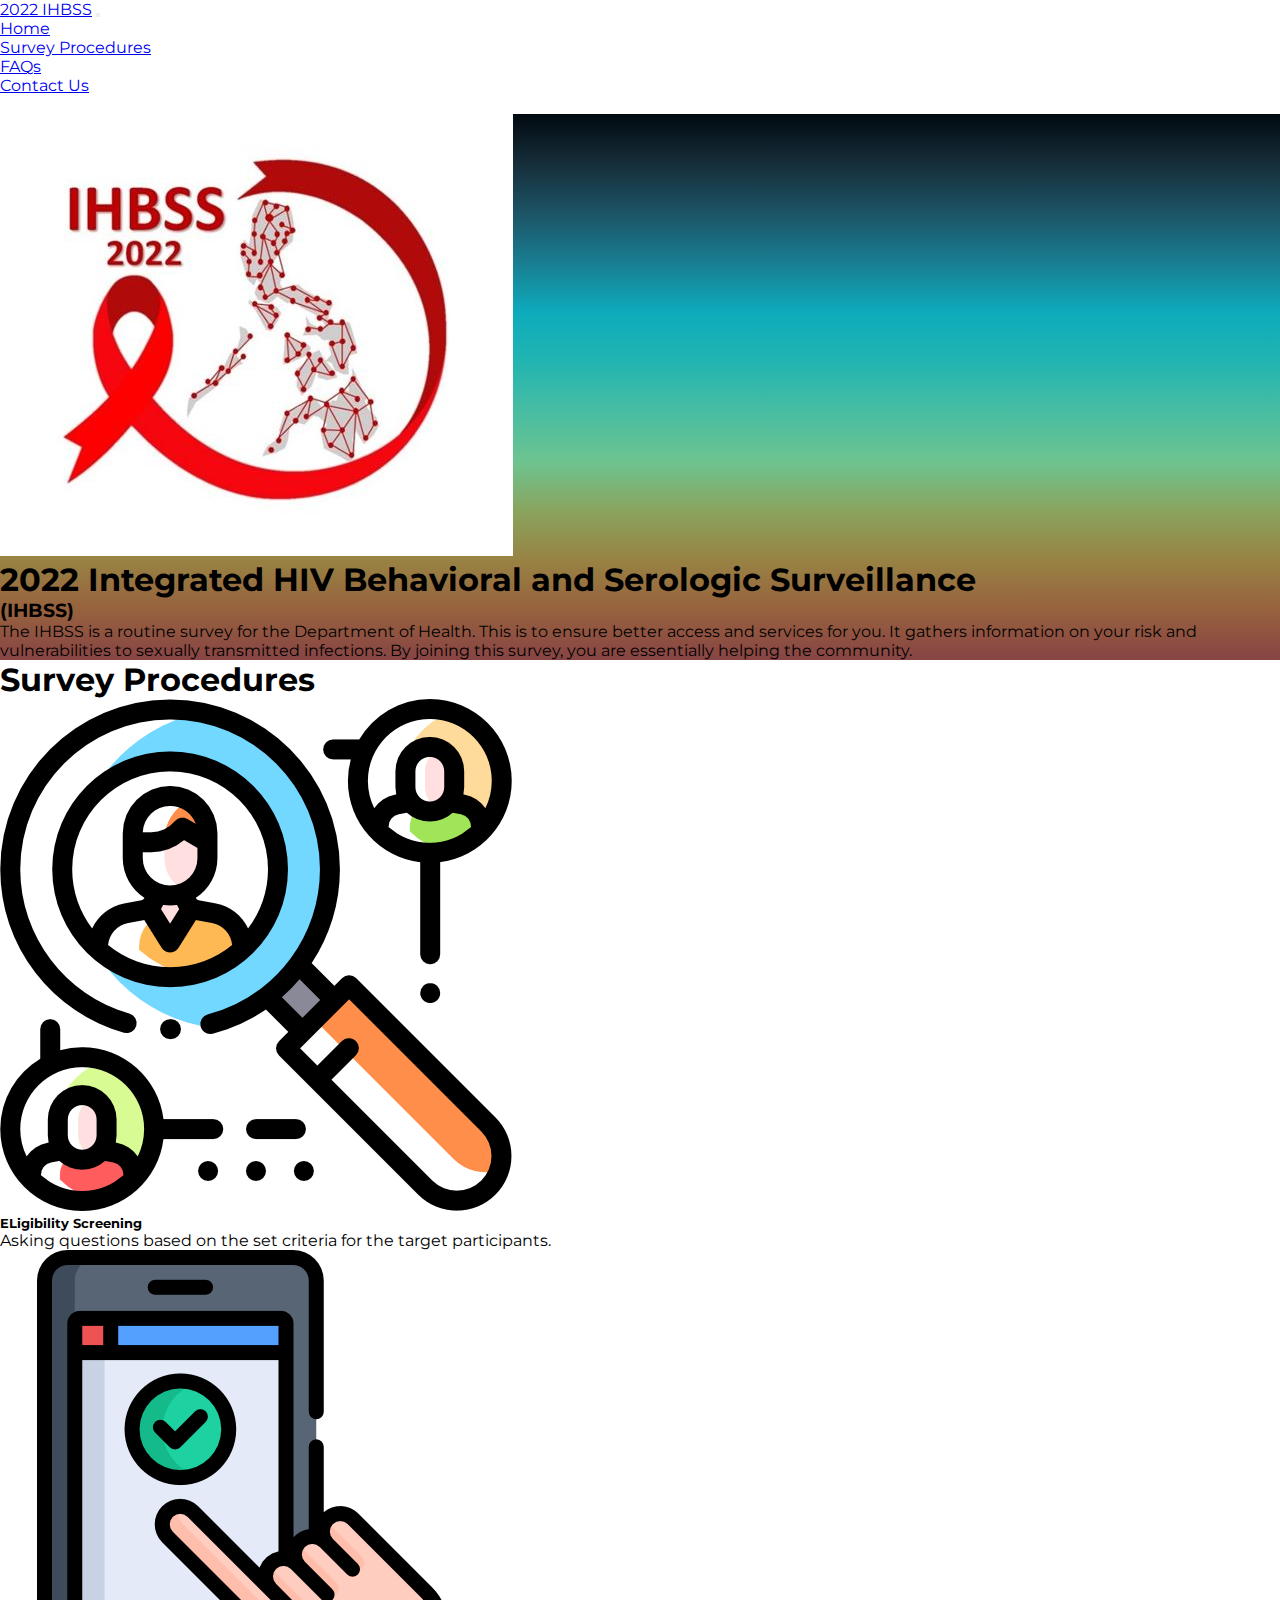
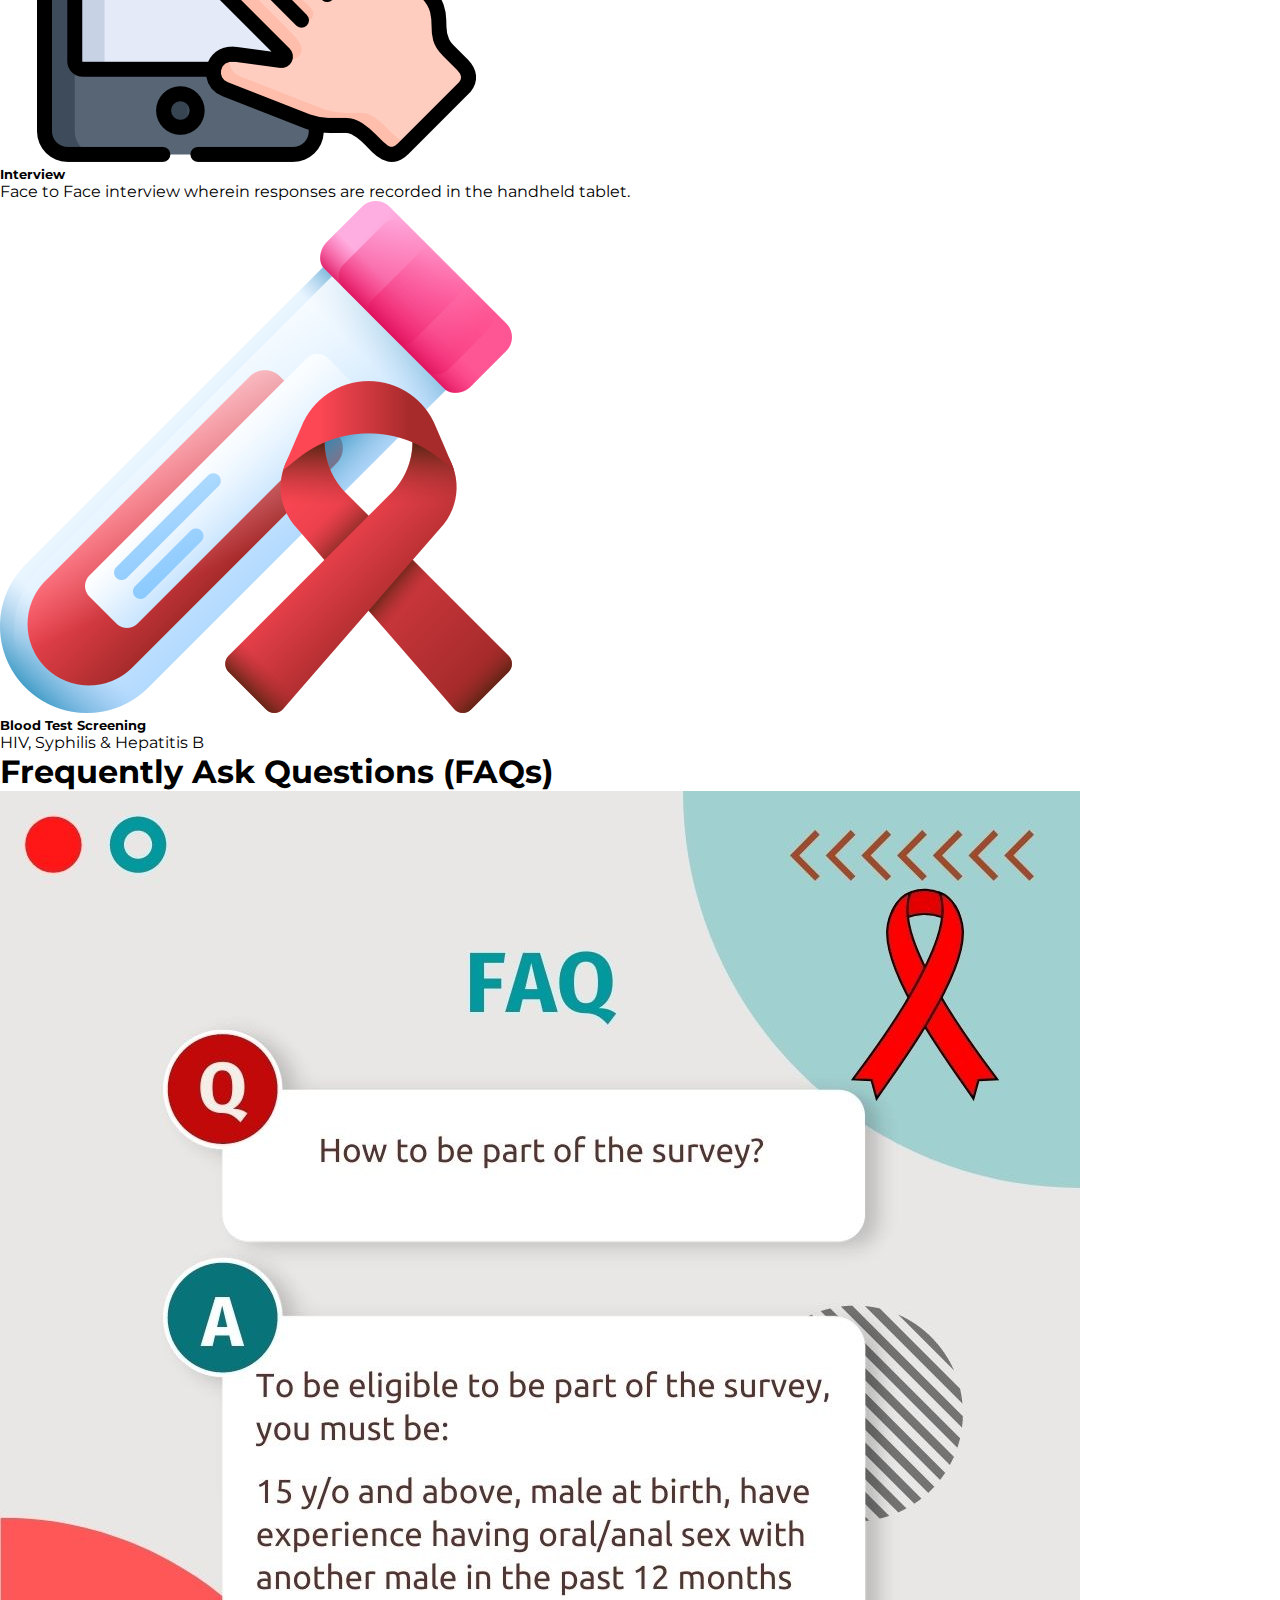
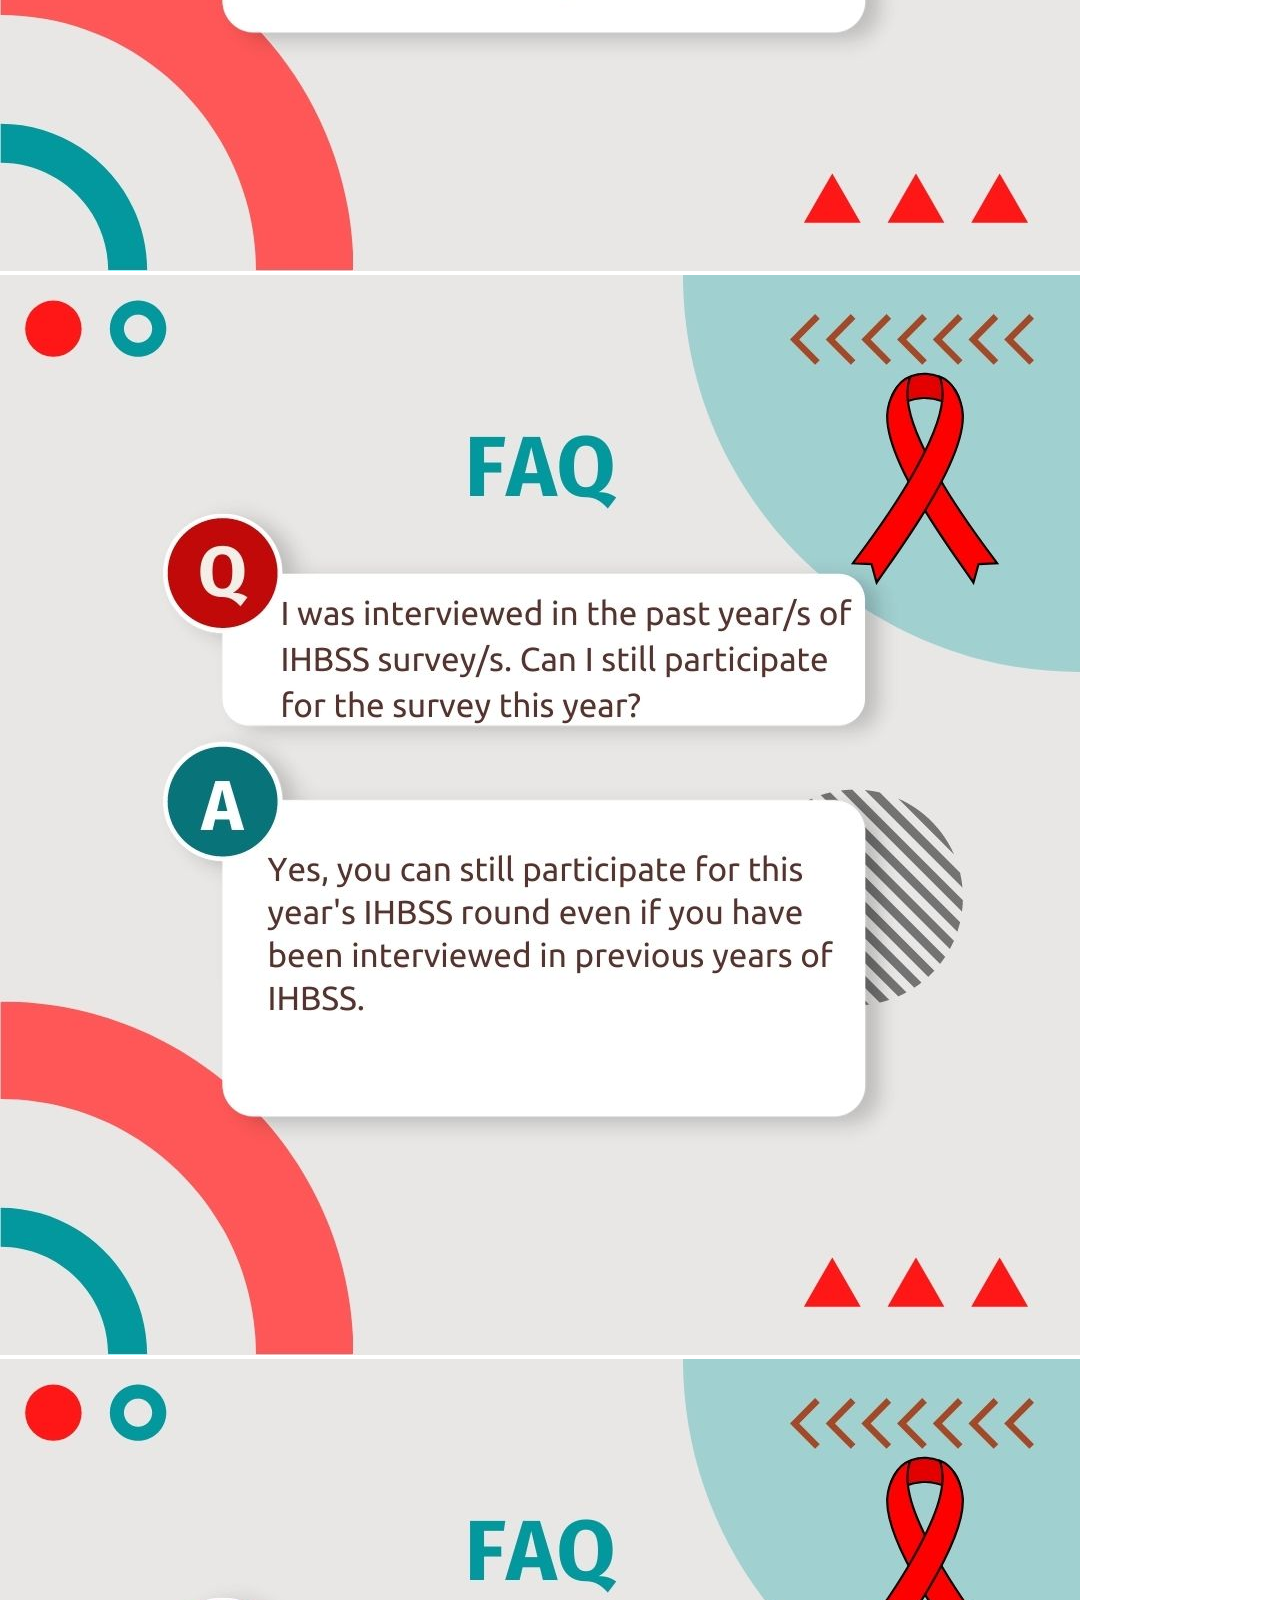
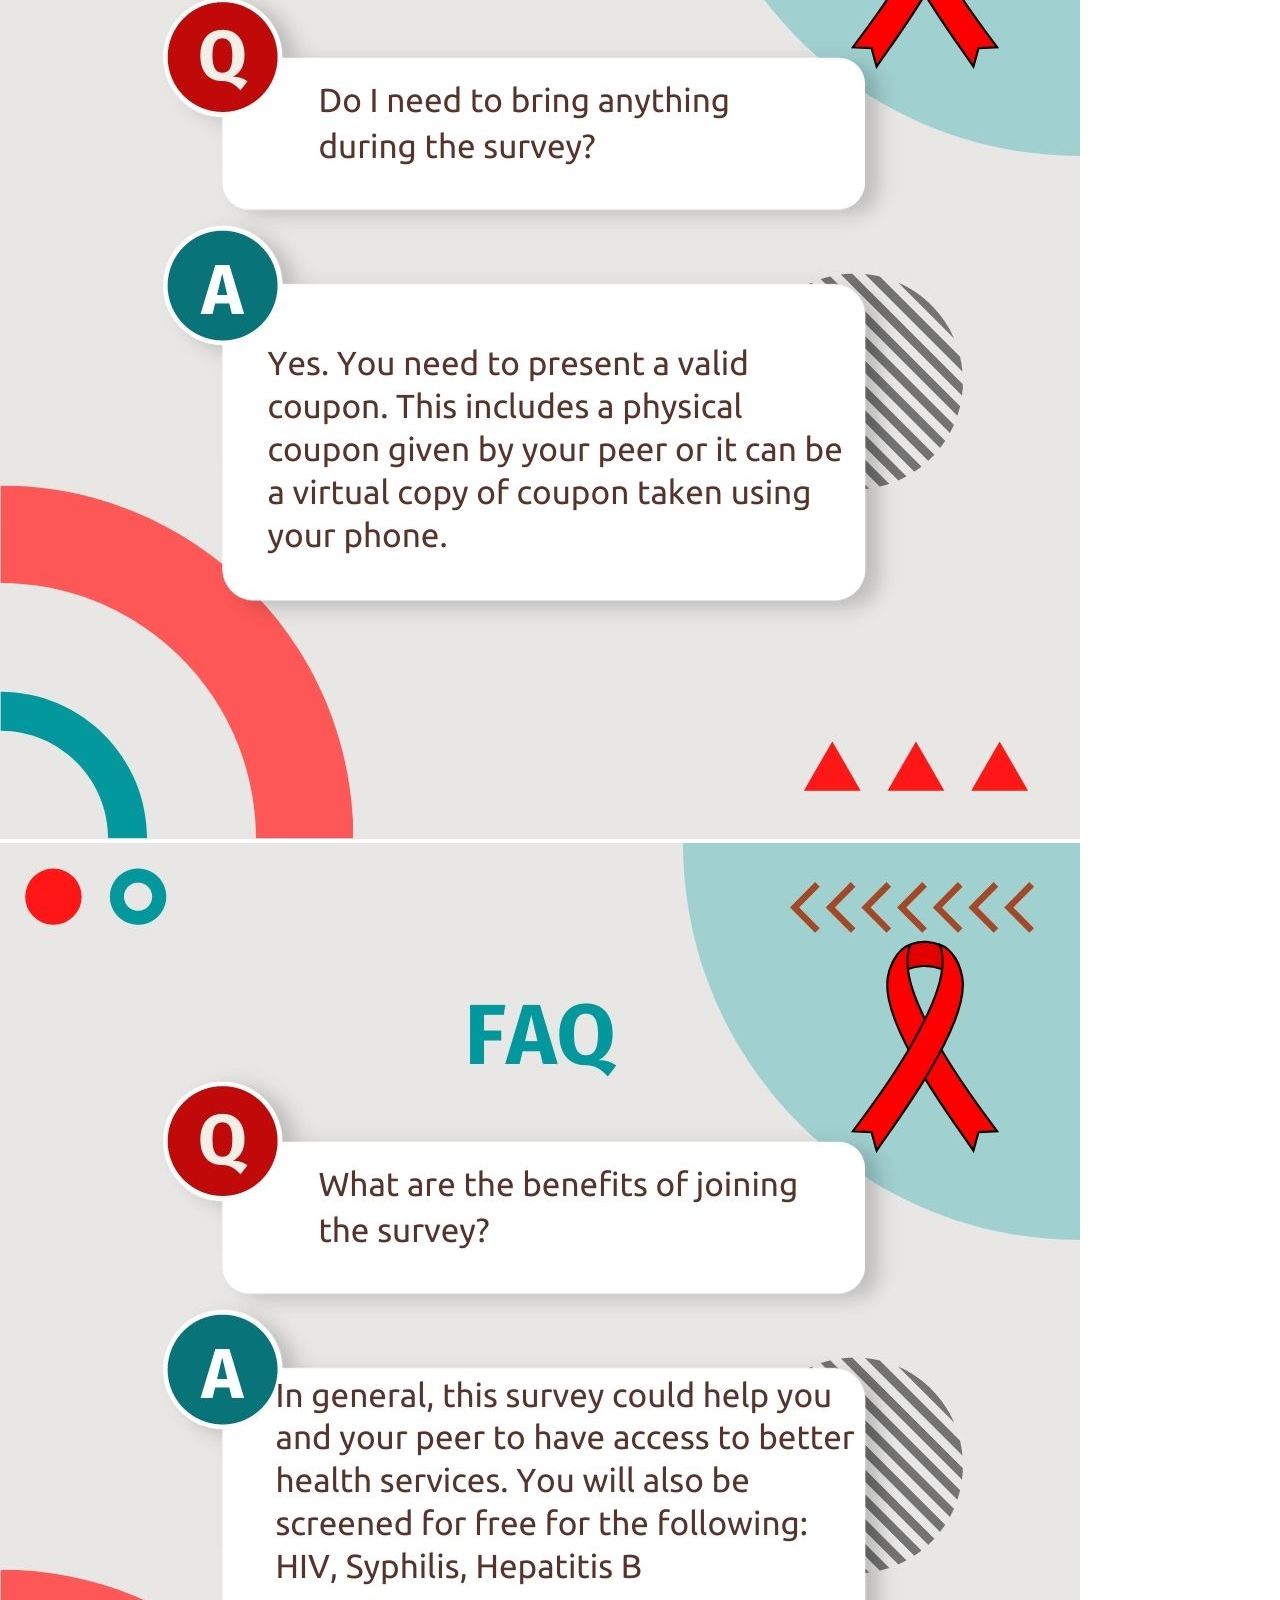
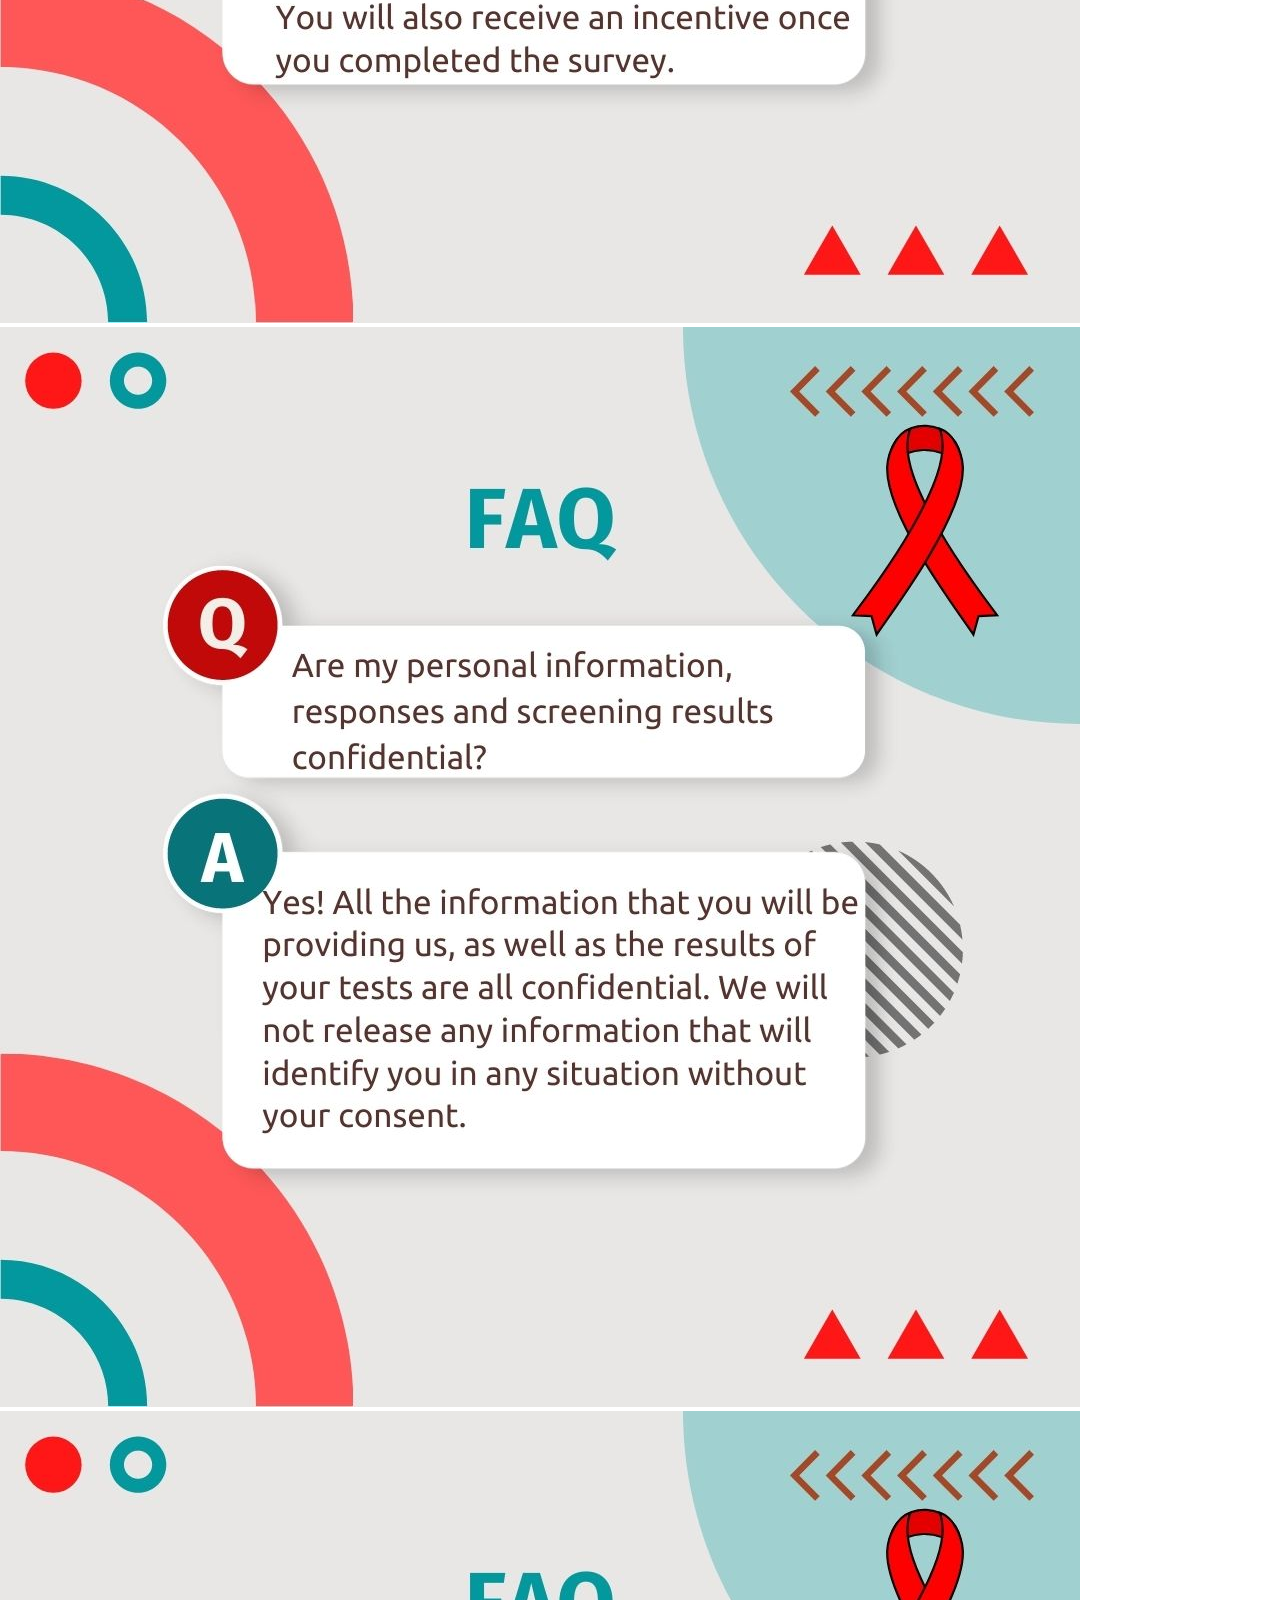
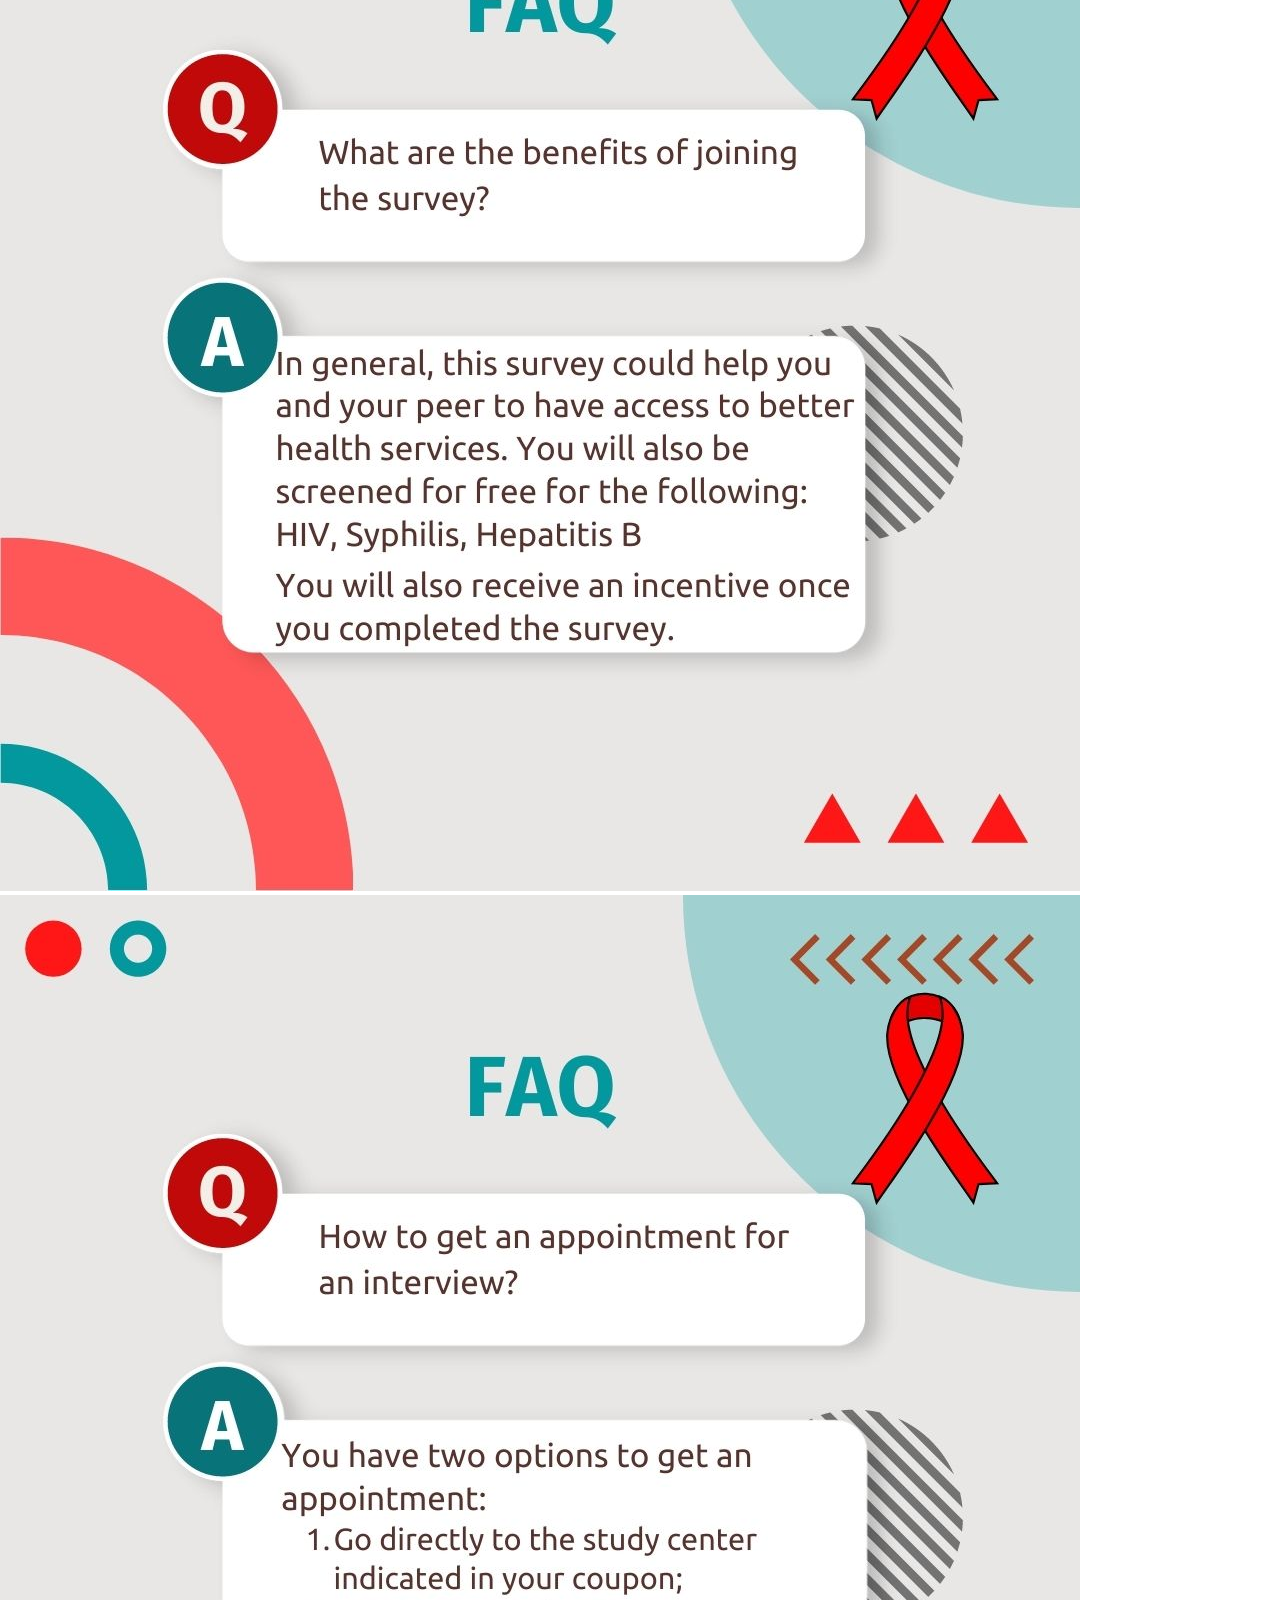
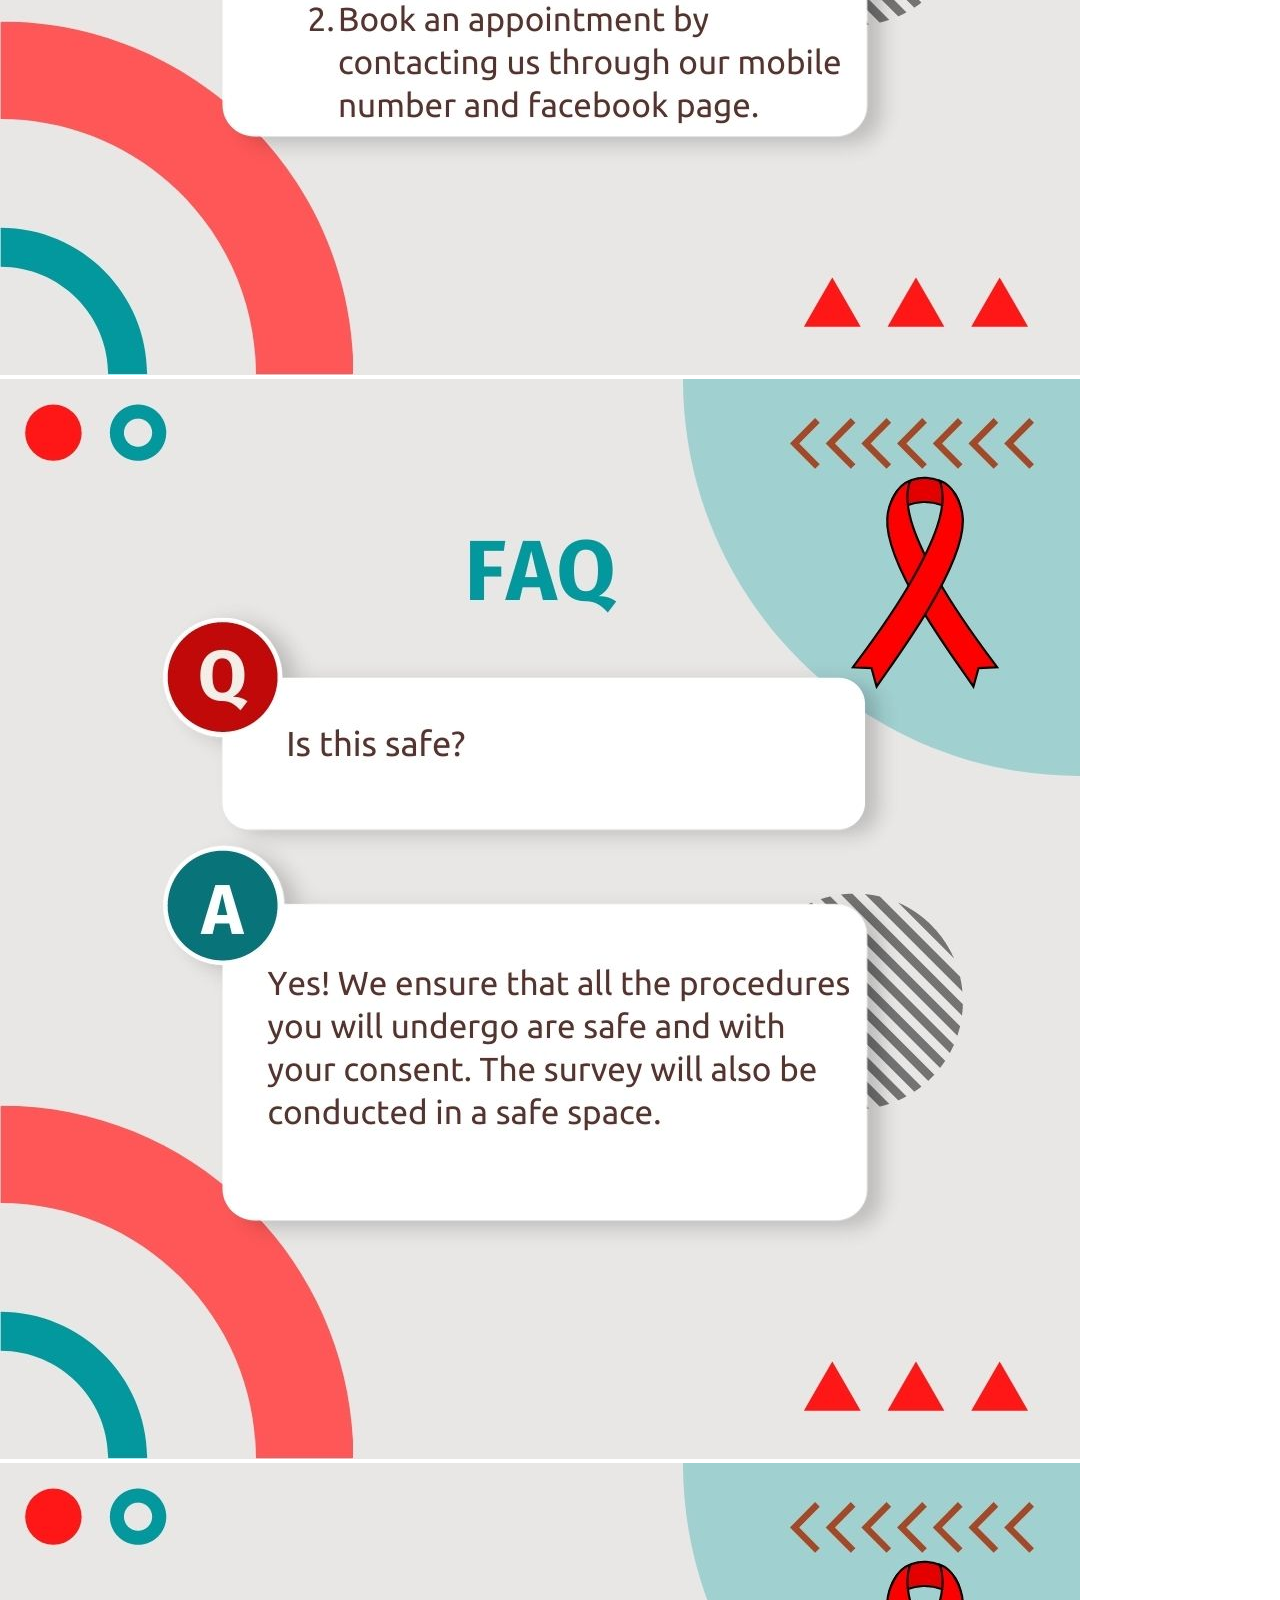
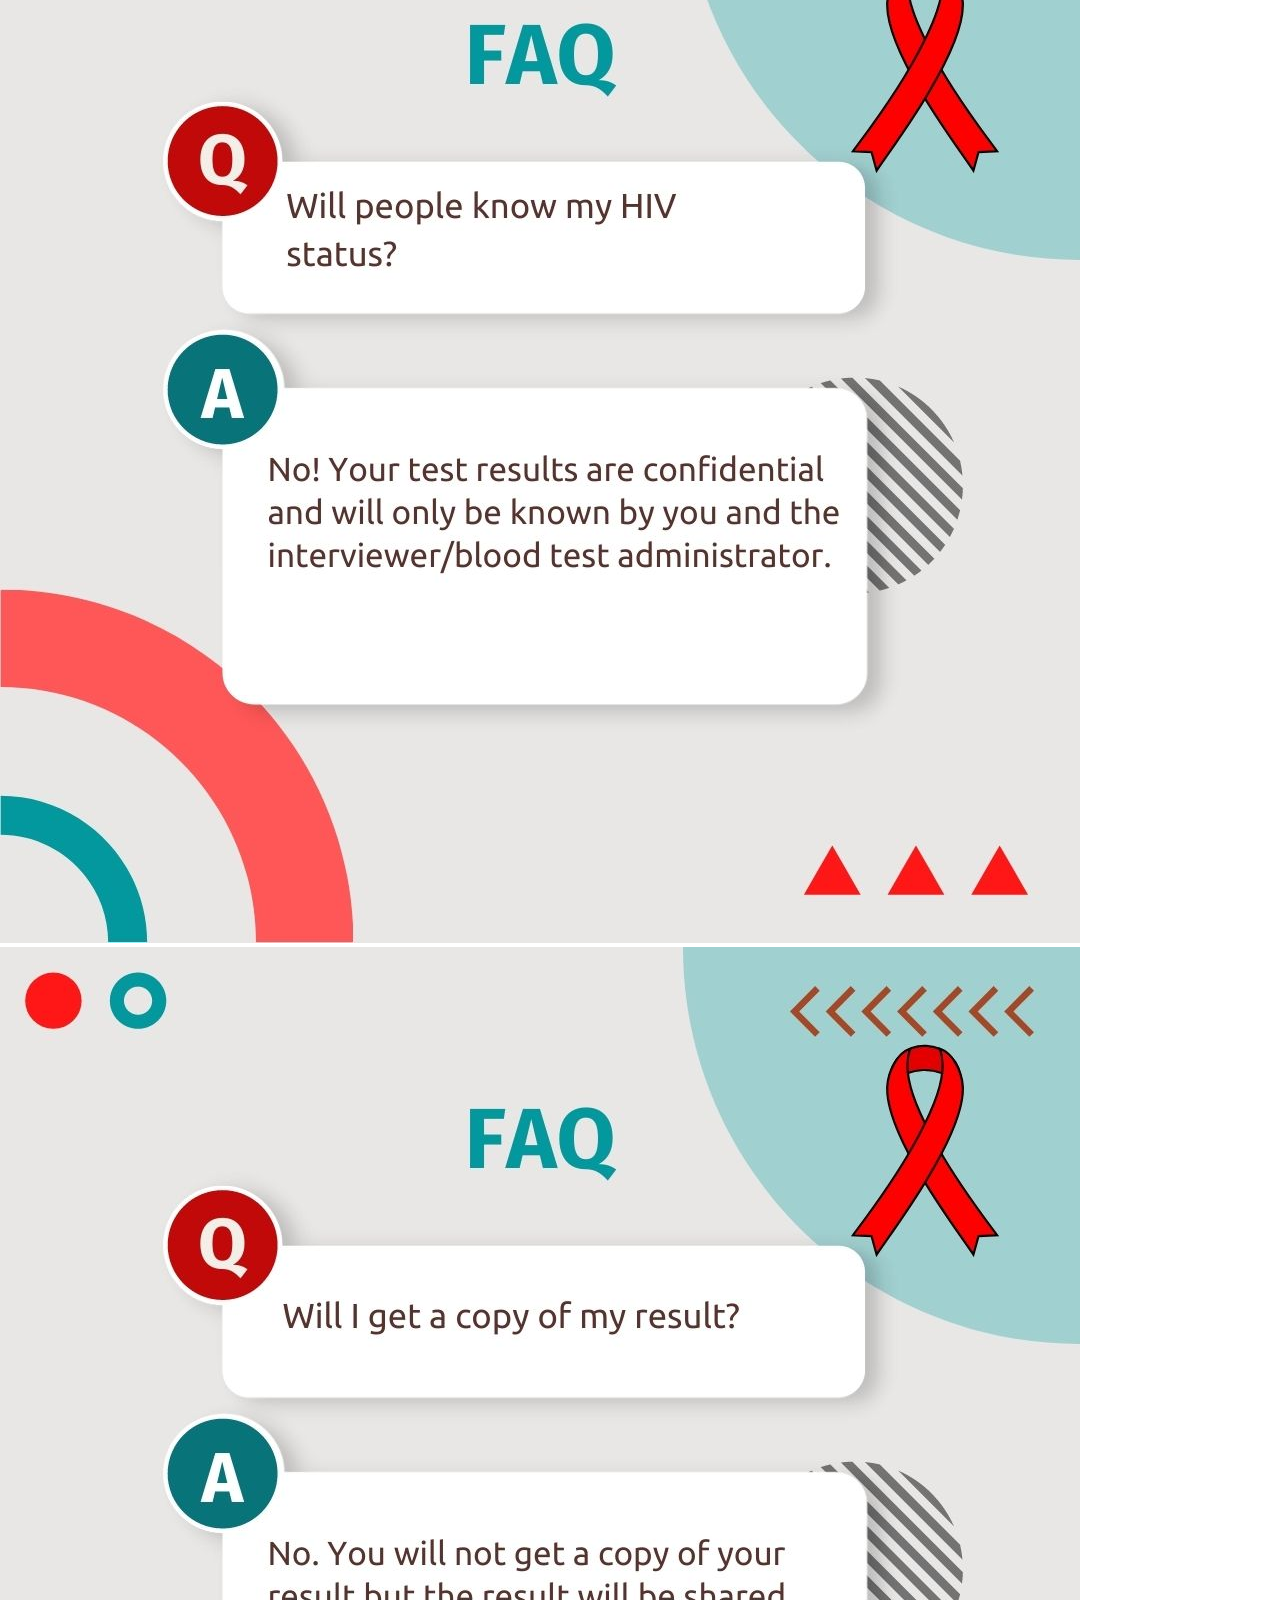
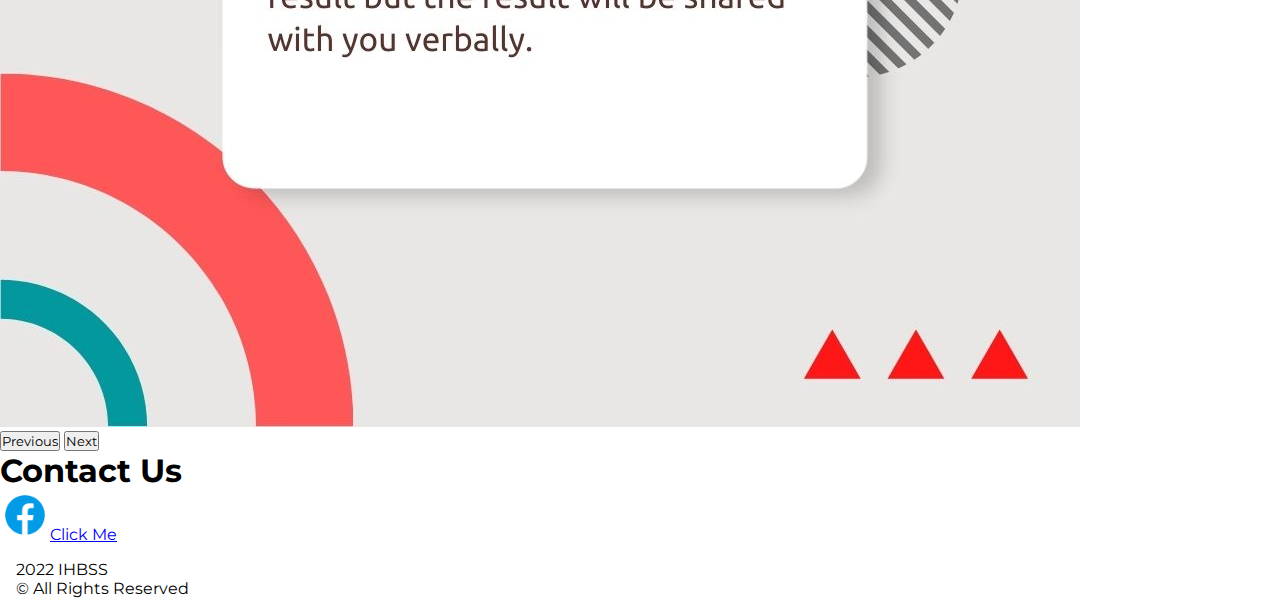
==== index.html @ f62ab65f "2022IHBSS" ====
<!DOCTYPE html>
<html>
<head>
	<meta charset="utf-8">
	<meta name="viewport" content="width=device-width, initial-scale=1">

	<!-- Fonts -->

	<link rel="preconnect" href="https://fonts.googleapis.com">
	<link rel="preconnect" href="https://fonts.gstatic.com" crossorigin>
	<link href="https://fonts.googleapis.com/css2?family=Montserrat:ital,wght@0,400;1,600&display=swap" rel="stylesheet">

	<!-- Bootstrap Link -->
	<link rel="stylesheet" href="https://cdn.jsdelivr.net/npm/bootstrap@4.6.1/dist/css/bootstrap.min.css" integrity="sha384-zCbKRCUGaJDkqS1kPbPd7TveP5iyJE0EjAuZQTgFLD2ylzuqKfdKlfG/eSrtxUkn" crossorigin="anonymous">

	<!-- CSS Link -->
	<link rel="stylesheet" type="text/css" href="index.css">
	<title> 2022IHBSS || Web Page
	</title>
</head>
<body>
	<!-- Nav Bar -->
	<nav class="navbar navbar-expand-lg navbar-dark bg-dark sticky-top">
	    <a href="#landing" class="navbar-brand d-lg-none">2022 IHBSS</a>
	    <button class="navbar-toggler" type="button" data-toggle="collapse" data-target="#portfolio-nav">
	        <span class="navbar-toggler-icon"></span>
	    </button>
	    <div class="collapse navbar-collapse" id="portfolio-nav">
	        <ul class="navbar-nav ml-auto text-center text-md-left">
	            <li class="nav-item">
	                <a href="#landing" class="nav-link">Home</a>
	            </li>
	            <li class="nav-item">
	                <a href="#procedures" class="nav-link">Survey Procedures</a>
	            </li>
	                <a href="#tools" class="nav-link">FAQs</a>
	            </li>
	            <li class="nav-item">
	                <a href="#contact" class="nav-link">Contact Us</a>
	            </li>
	            <li class="nav-item"></li>
	        </ul>
	    </div>
	</nav>
	<!-- End of navbar -->
	<!-- About Me -->
	<div class="container-fluid">
	    <div class="row justify-content-center align-items-center py-4 py-lg-6" id="landing">
	        <div class="col-10 col-md-3 p-3 py-lg-5">
	            <img src="picture/final logo_fb.JPG" class="rounded-circle border border-dark img-fluid">
	        </div>
	        <div class="col-md-7 col-lg-5 text-white pl-md-5 py-lg-5">
	            <h1 class="mt-2 text-center text-md-left">2022 Integrated HIV Behavioral and Serologic Surveillance</h1>
	            <h3 class="my-3 text-center text-md-left">(IHBSS)</h3>
	            <p class="text-justify">
	                The IHBSS is a routine survey for the Department of Health. This is to ensure better access and services for you. It gathers information on your risk and vulnerabilities to sexually transmitted infections. By joining this survey, you are essentially helping the community.
	            </p>
	        </div>
	    </div>
	    	<!-- End of About Me -->
	    	<!-- My Project Start -->
	    	<div class="text-center">
		    	<h1 class="py-5 text-center" id="procedures">Survey Procedures</h1>
		    	<div class="row cols-md-6 px-5">  
		    	<div class="card-deck">
		    		  <div class="card">
		    		    <img src="picture/screening.png" class="card-img-top" alt="...">
		    		    <div class="card-body">
		    		      <h5 class="card-title">ELigibility Screening</h5>
		    		      <p class="card-text">Asking questions based on the set criteria for the target participants.</p>
		    		    </div>
		    		  </div>	
			    	  <div class="card">
			    	    <img src="picture/interview.png" class="card-img-top" alt="...">
			    	    <div class="card-body">
			    	      <h5 class="card-title">Interview</h5>
			    	      <p class="card-text">Face to Face interview wherein responses are recorded in the handheld tablet.</p>
			    	    </div>
			    	  </div>
			    	  <div class="card">
			    	    <img src="picture/blood.png" class="card-img-top" alt="...">
			    	    <div class="card-body">
			    	      <h5 class="card-title">Blood Test Screening</h5>
			    	      <p class="card-text">HIV, Syphilis & Hepatitis B</p>
			    	    </div>
			    	  </div>
		    	</div>
		    	</div>

	    	<!-- Tools Start-->
	    	<h1 class="py-5 text-center" id="tools">Frequently Ask Questions (FAQs)</h1>
	    	<div id="carouselExampleControls" class="carousel slide" data-ride="carousel">
	    	  <div class="carousel-inner">
	    	    <div class="carousel-item active">
	    	      <img src="picture/1.jpg" class="d-block w-100" alt="...">
	    	    </div>
	    	    <div class="carousel-item">
	    	      <img src="picture/2.jpg" class="d-block w-100" alt="...">
	    	    </div>
	    	    <div class="carousel-item">
	    	      <img src="picture/3.jpg" class="d-block w-100" alt="...">
	    	    </div>
	    	    <div class="carousel-item">
	    	      <img src="picture/4.jpg" class="d-block w-100" alt="...">
	    	    </div>
	    	    <div class="carousel-item">
	    	      <img src="picture/5.jpg" class="d-block w-100" alt="...">
	    	    </div>
	    	    <div class="carousel-item">
	    	      <img src="picture/6.jpg" class="d-block w-100" alt="...">
	    	    </div>
	    	    <div class="carousel-item">
	    	      <img src="picture/7.jpg" class="d-block w-100" alt="...">
	    	    </div>
	    	    <div class="carousel-item">
	    	      <img src="picture/8.jpg" class="d-block w-100" alt="...">
	    	    </div>
	    	    <div class="carousel-item">
	    	      <img src="picture/9.jpg" class="d-block w-100" alt="...">
	    	    </div>
	    	    <div class="carousel-item">
	    	      <img src="picture/10.jpg" class="d-block w-100" alt="...">
	    	    </div>
	    	  </div>
	    	 <button class="carousel-control-prev" type="button" data-target="#carouselExampleControls" data-slide="prev">
	    	    <span class="carousel-control-prev-icon" aria-hidden="true"></span>
	    	    <span class="sr-only">Previous</span>
	    	  </button>
	    	  <button class="carousel-control-next" type="button" data-target="#carouselExampleControls" data-slide="next">
	    	    <span class="carousel-control-next-icon" aria-hidden="true"></span>
	    	    <span class="sr-only">Next</span>
	    	  </button>
	    	</div>
	    	<!-- Tools End -->

	    <!-- Contact Us Start -->
	    <h1 id="contact" class="pt-5">Contact Us</h1>
    		<div class="py-3">
    			<a href="https://bit.ly/3tmiOgM" target="_blank"><img src="picture/fb.png" style="width: 50px;">Click Me</a>
    		</div>
	    <!-- Contact Us End -->


	    </div>
	    <!-- My Project End -->
	</div>
	<!-- footer start -->
	<footer class="bg-secondary">
		<div>
			<p class="text-center">2022 IHBSS</p>
			<p class="text-center">&copy; All Rights Reserved</p>
		</div>
	</footer>
	<!-- footer end -->



	<!-- JS Bundle Link -->
	<script src="https://cdn.jsdelivr.net/npm/jquery@3.5.1/dist/jquery.slim.min.js" integrity="sha384-DfXdz2htPH0lsSSs5nCTpuj/zy4C+OGpamoFVy38MVBnE+IbbVYUew+OrCXaRkfj" crossorigin="anonymous"></script>
	<script src="https://cdn.jsdelivr.net/npm/bootstrap@4.6.1/dist/js/bootstrap.bundle.min.js" integrity="sha384-fQybjgWLrvvRgtW6bFlB7jaZrFsaBXjsOMm/tB9LTS58ONXgqbR9W8oWht/amnpF" crossorigin="anonymous"></script>
</body>
</html>
---- index.css ----
* {
	font-family: 'Montserrat', sans-serif;
	padding: 0;
	margin: 0;
	box-sizing: border-box;
}

#landing {
	background-image: linear-gradient(to bottom, #010910, #162e3a, #1c5466, #197e92, #0dabbc, #22b5b1, #48bda2, #6dc490, #8aa45e, #988243, #97613e, #874444);
}

html {
	scroll-behavior: smooth;
}
footer {
	padding: 1rem;
}

footer span {
	margin-left: 1rem;
	margin-right: 1rem;
}

.container-fluid {
	padding-left: 0px;
	padding-right: 0px;
}

.row {
	margin-right: 0px;
	margin-left: 0px;
}

h1 {
	font-family: 'Montserrat', sans-serif;
}
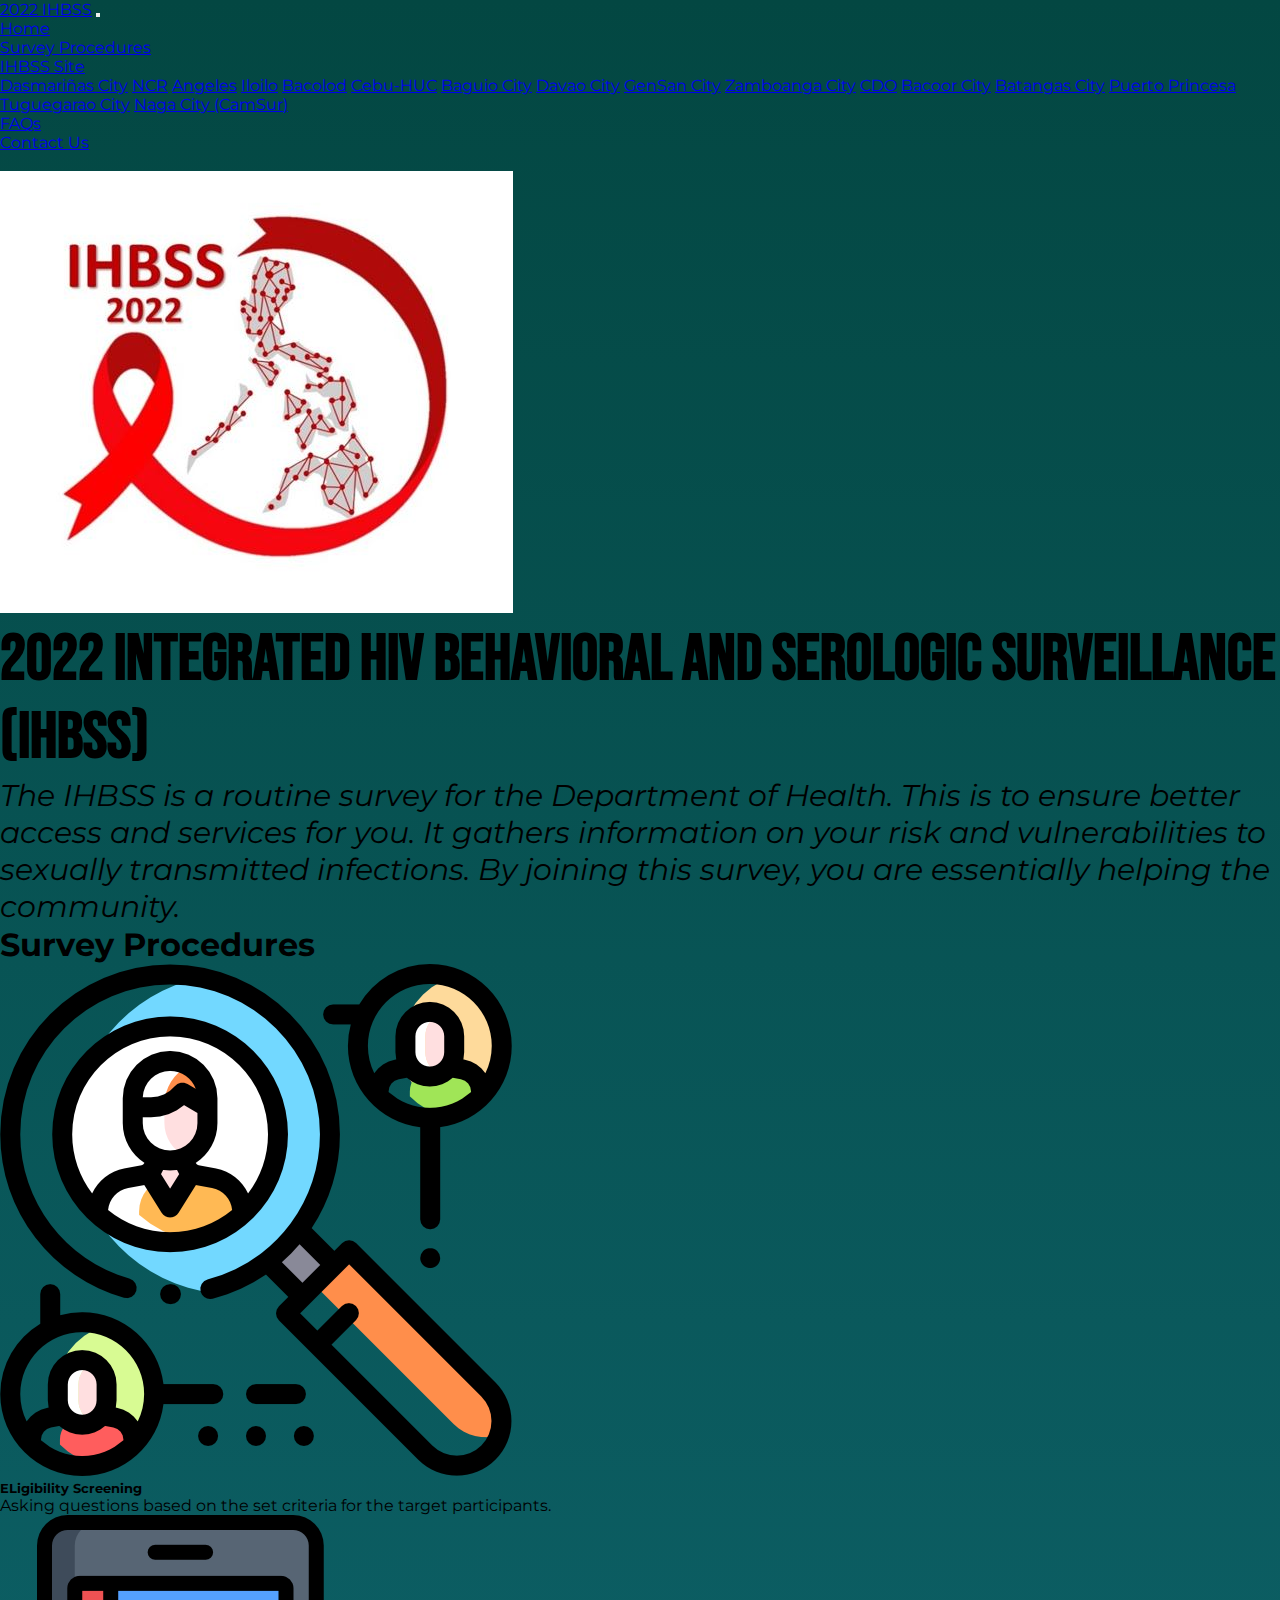
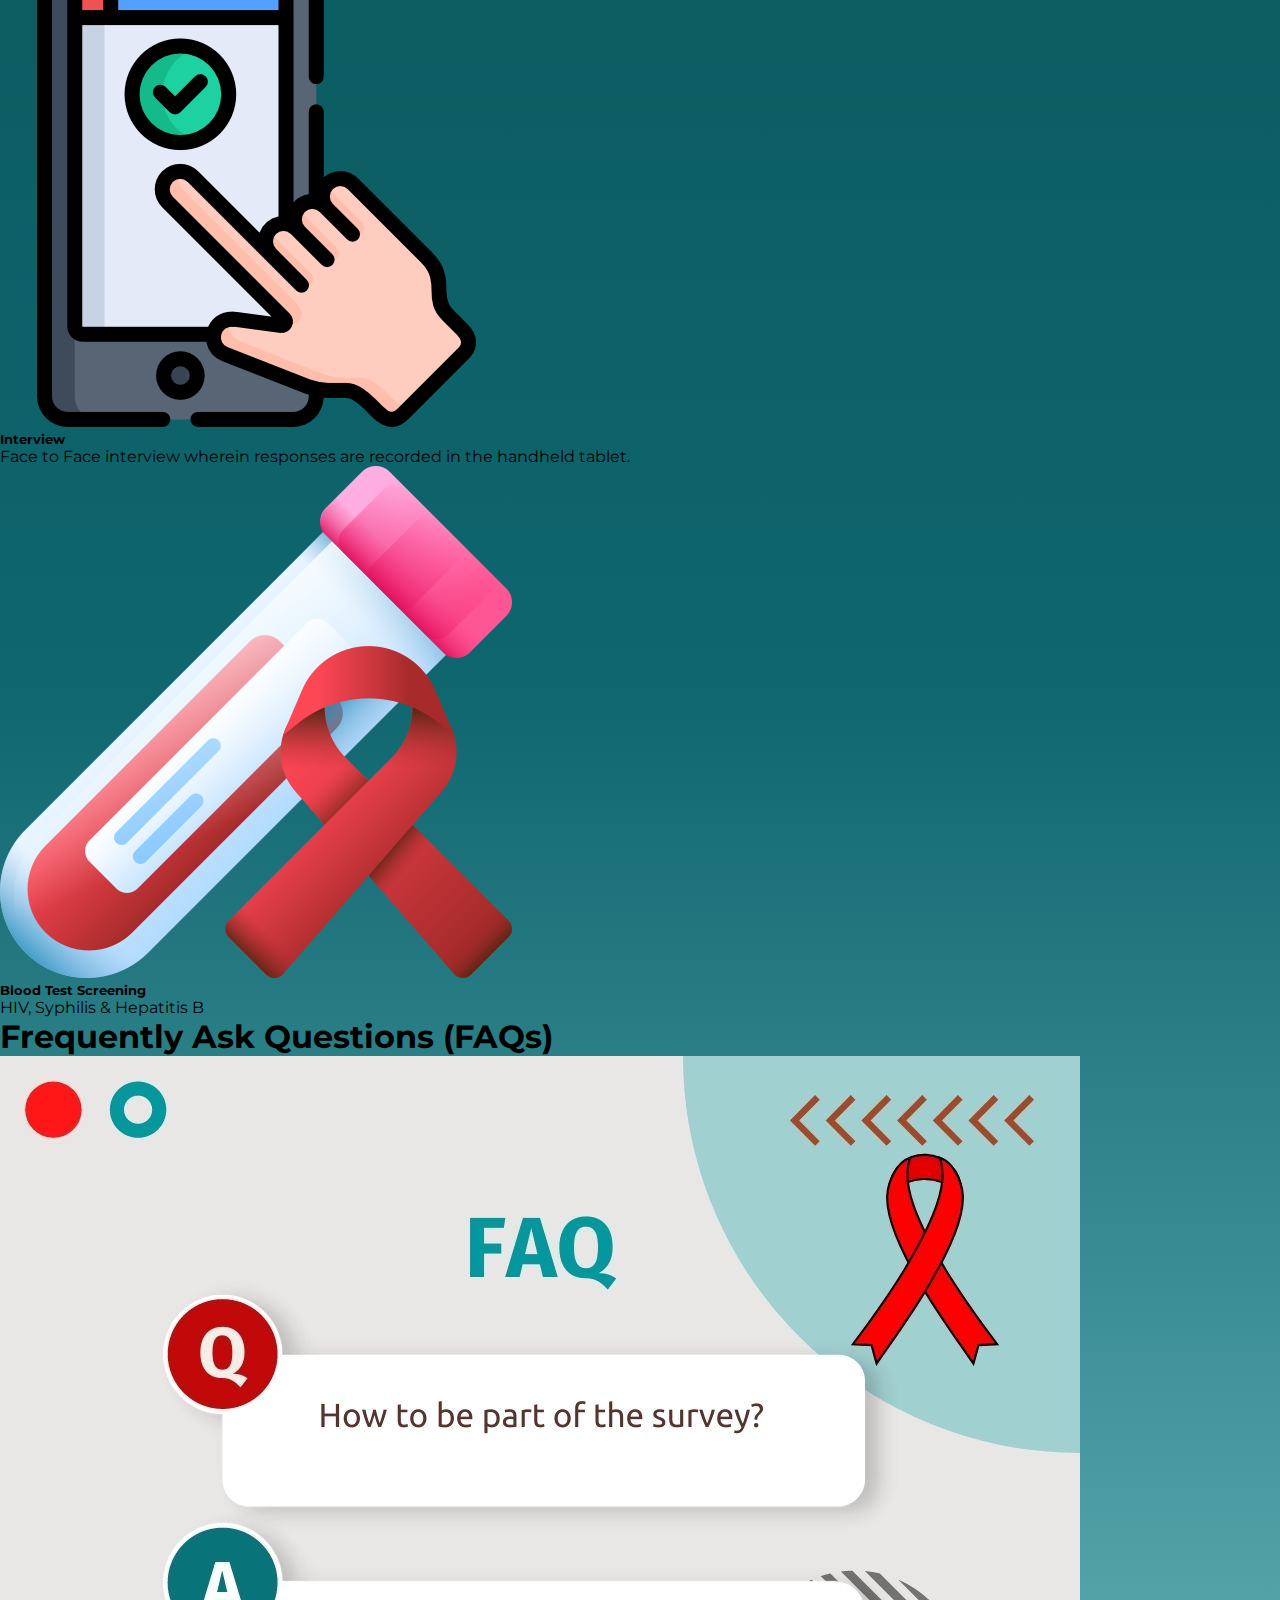
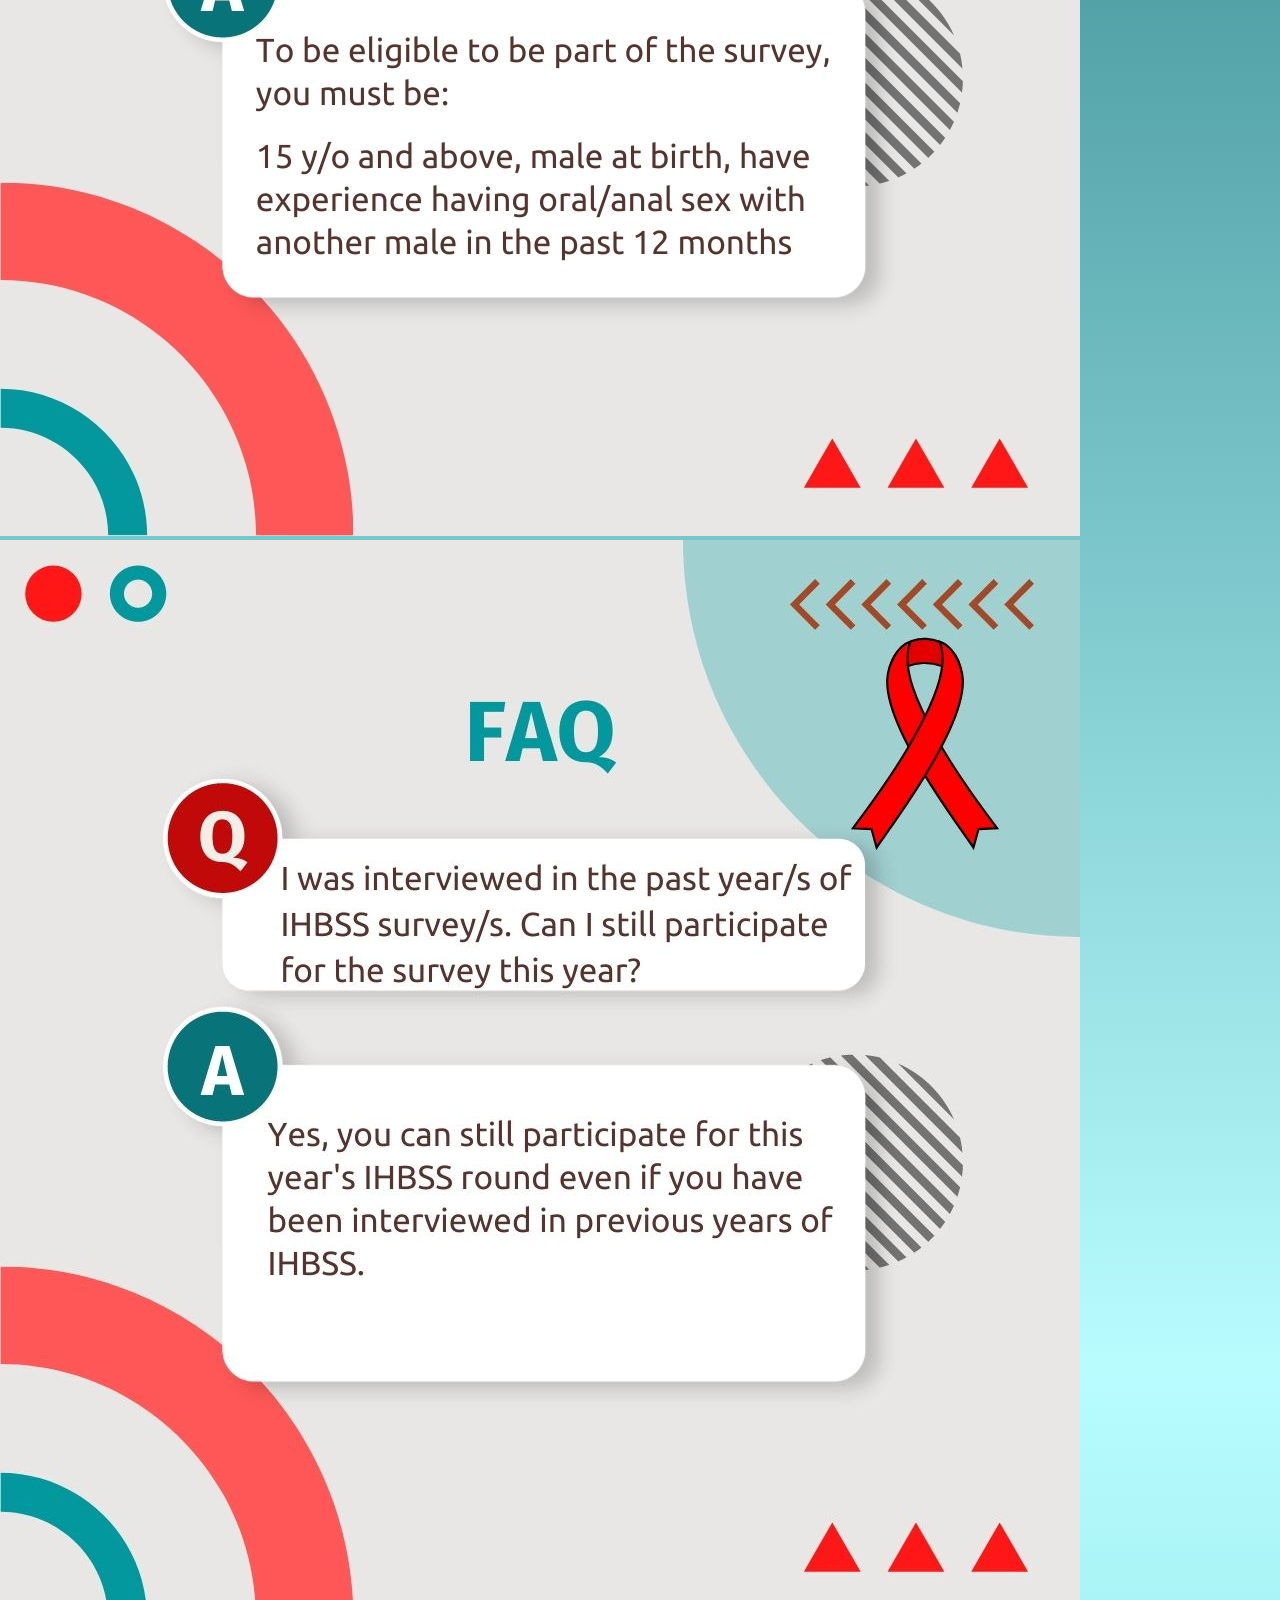
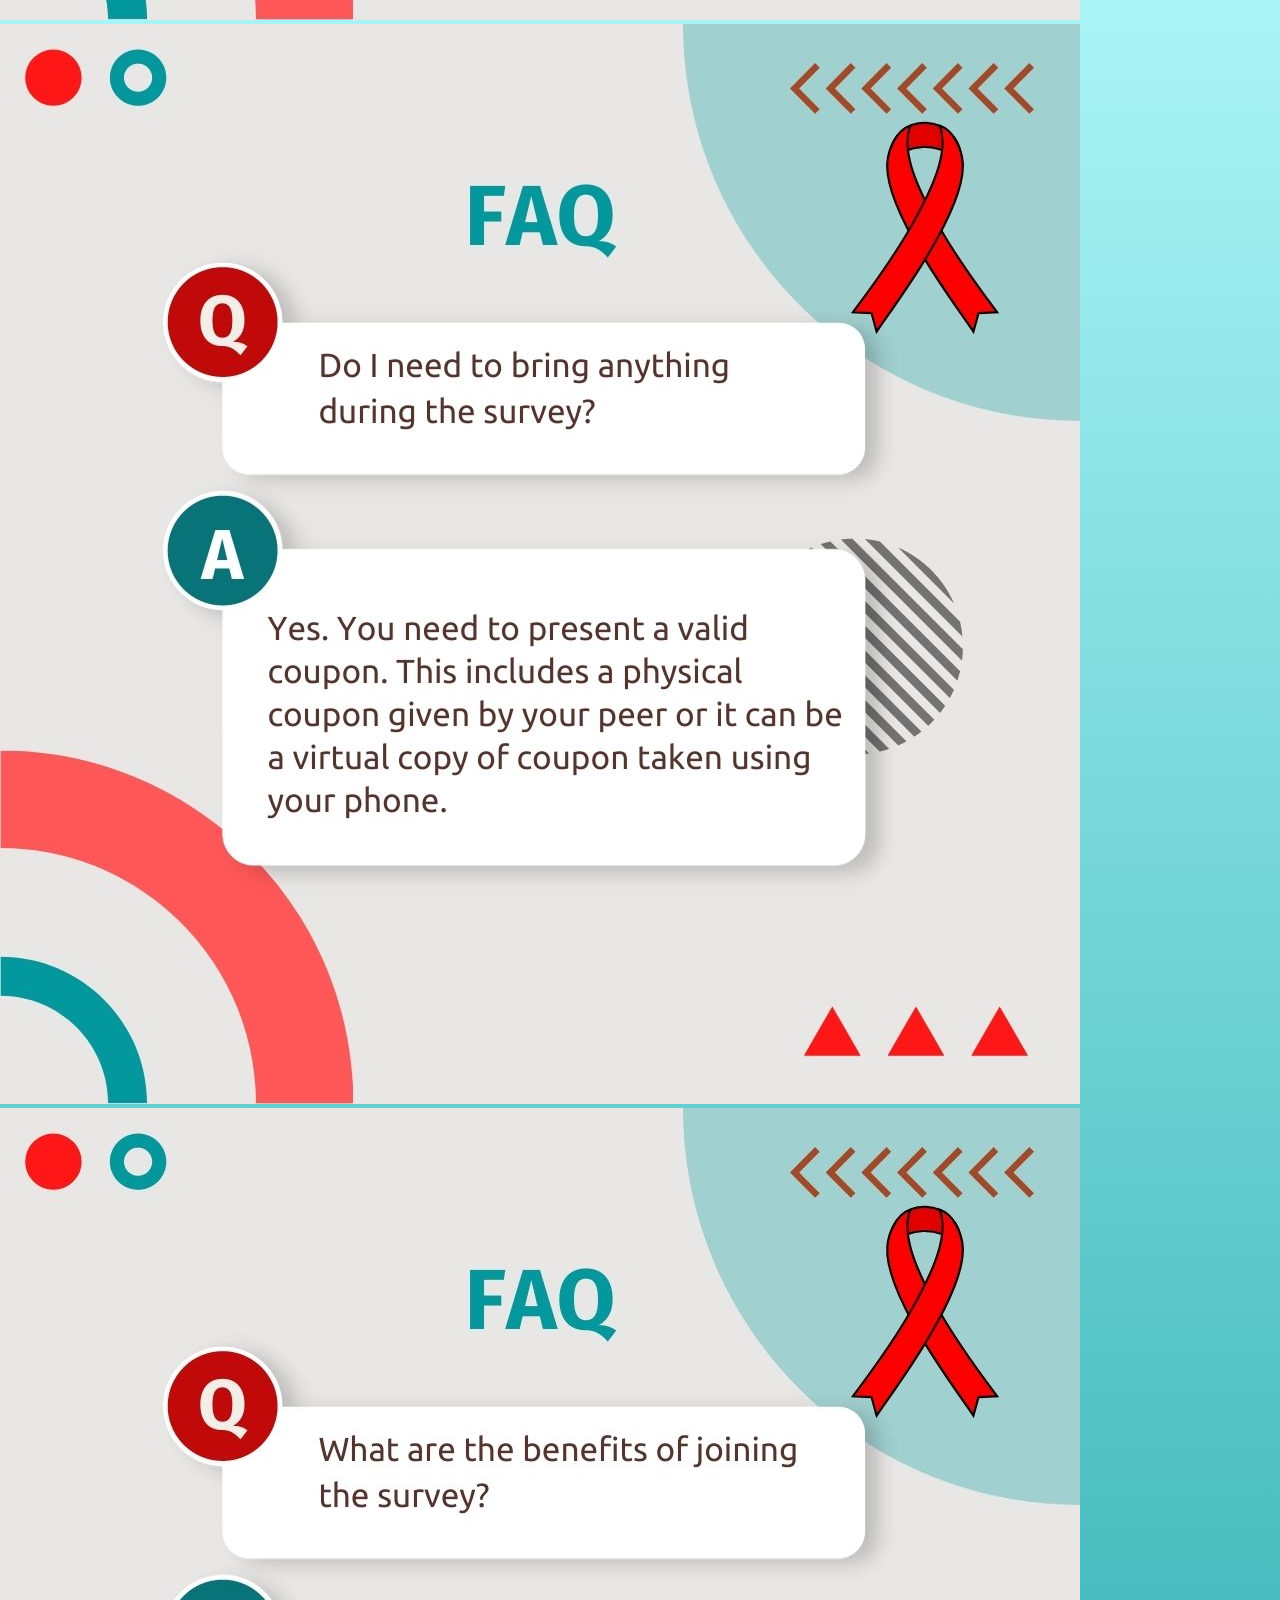
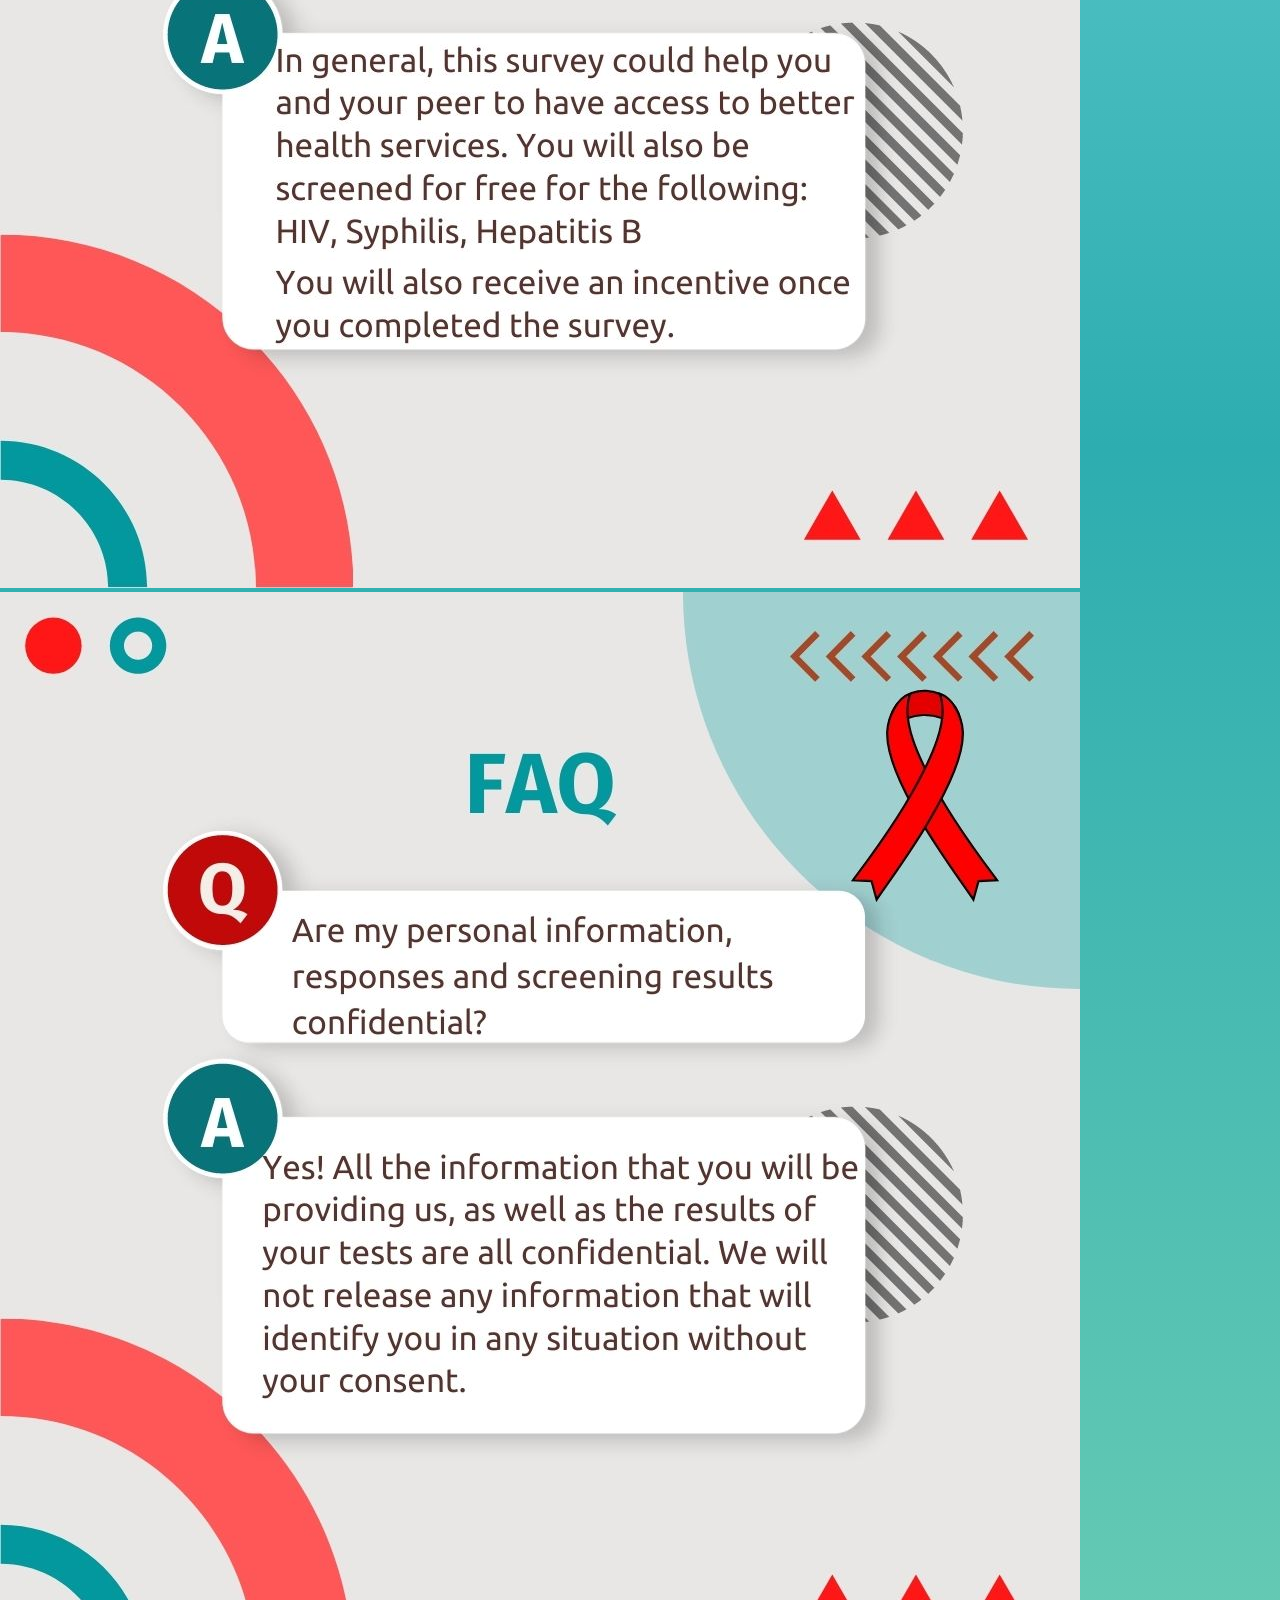
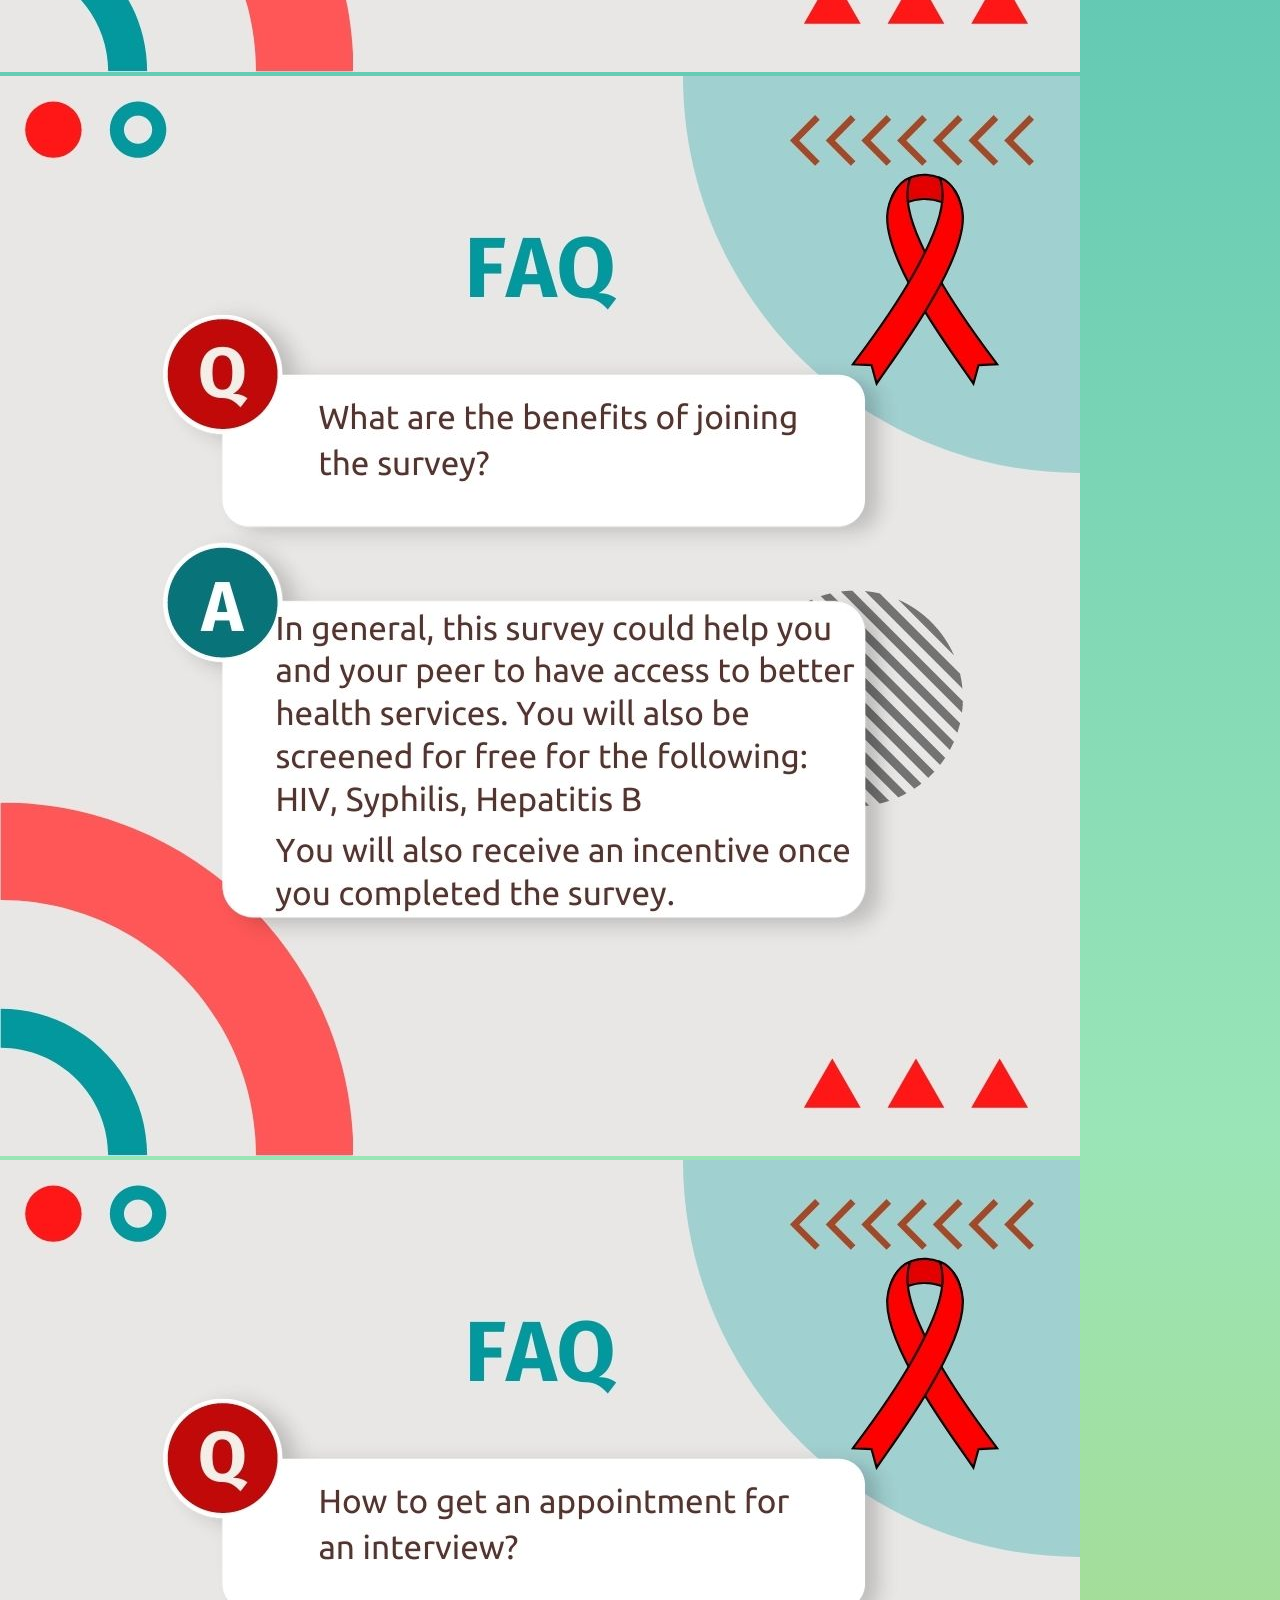
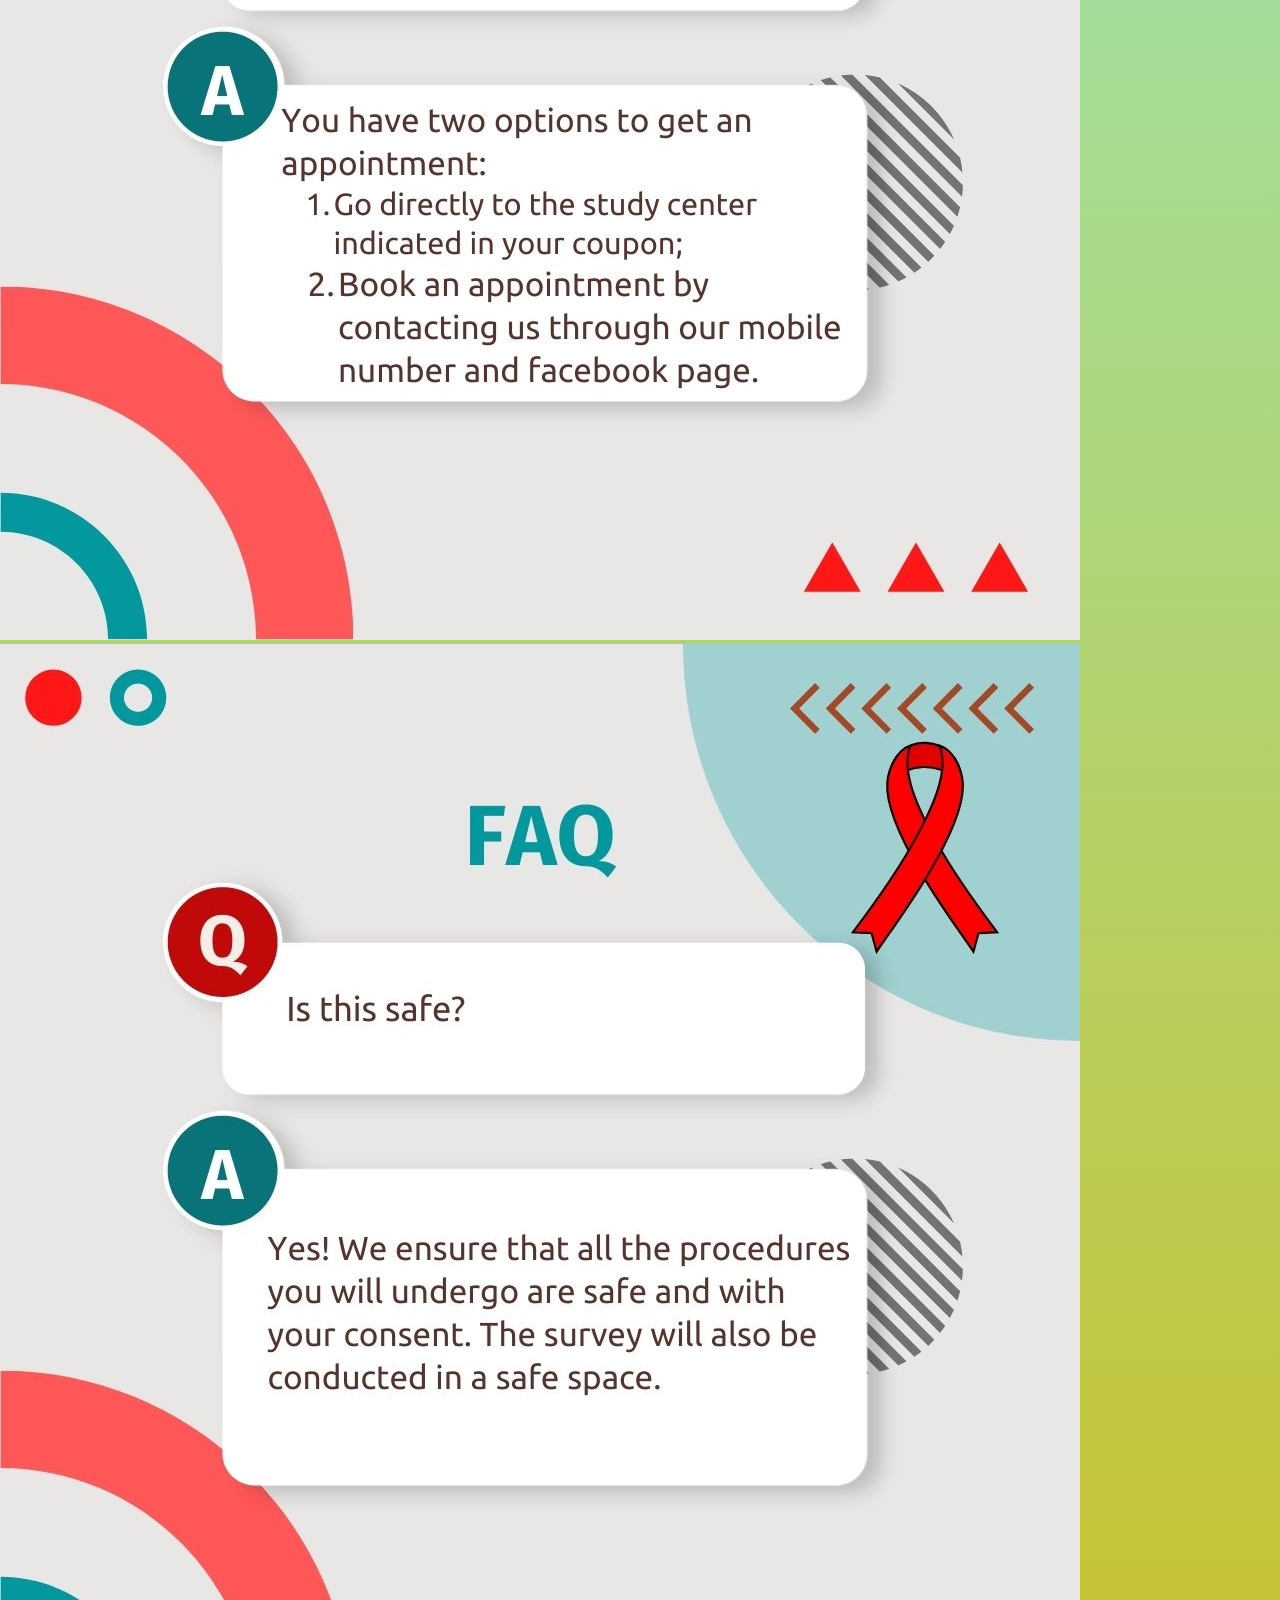
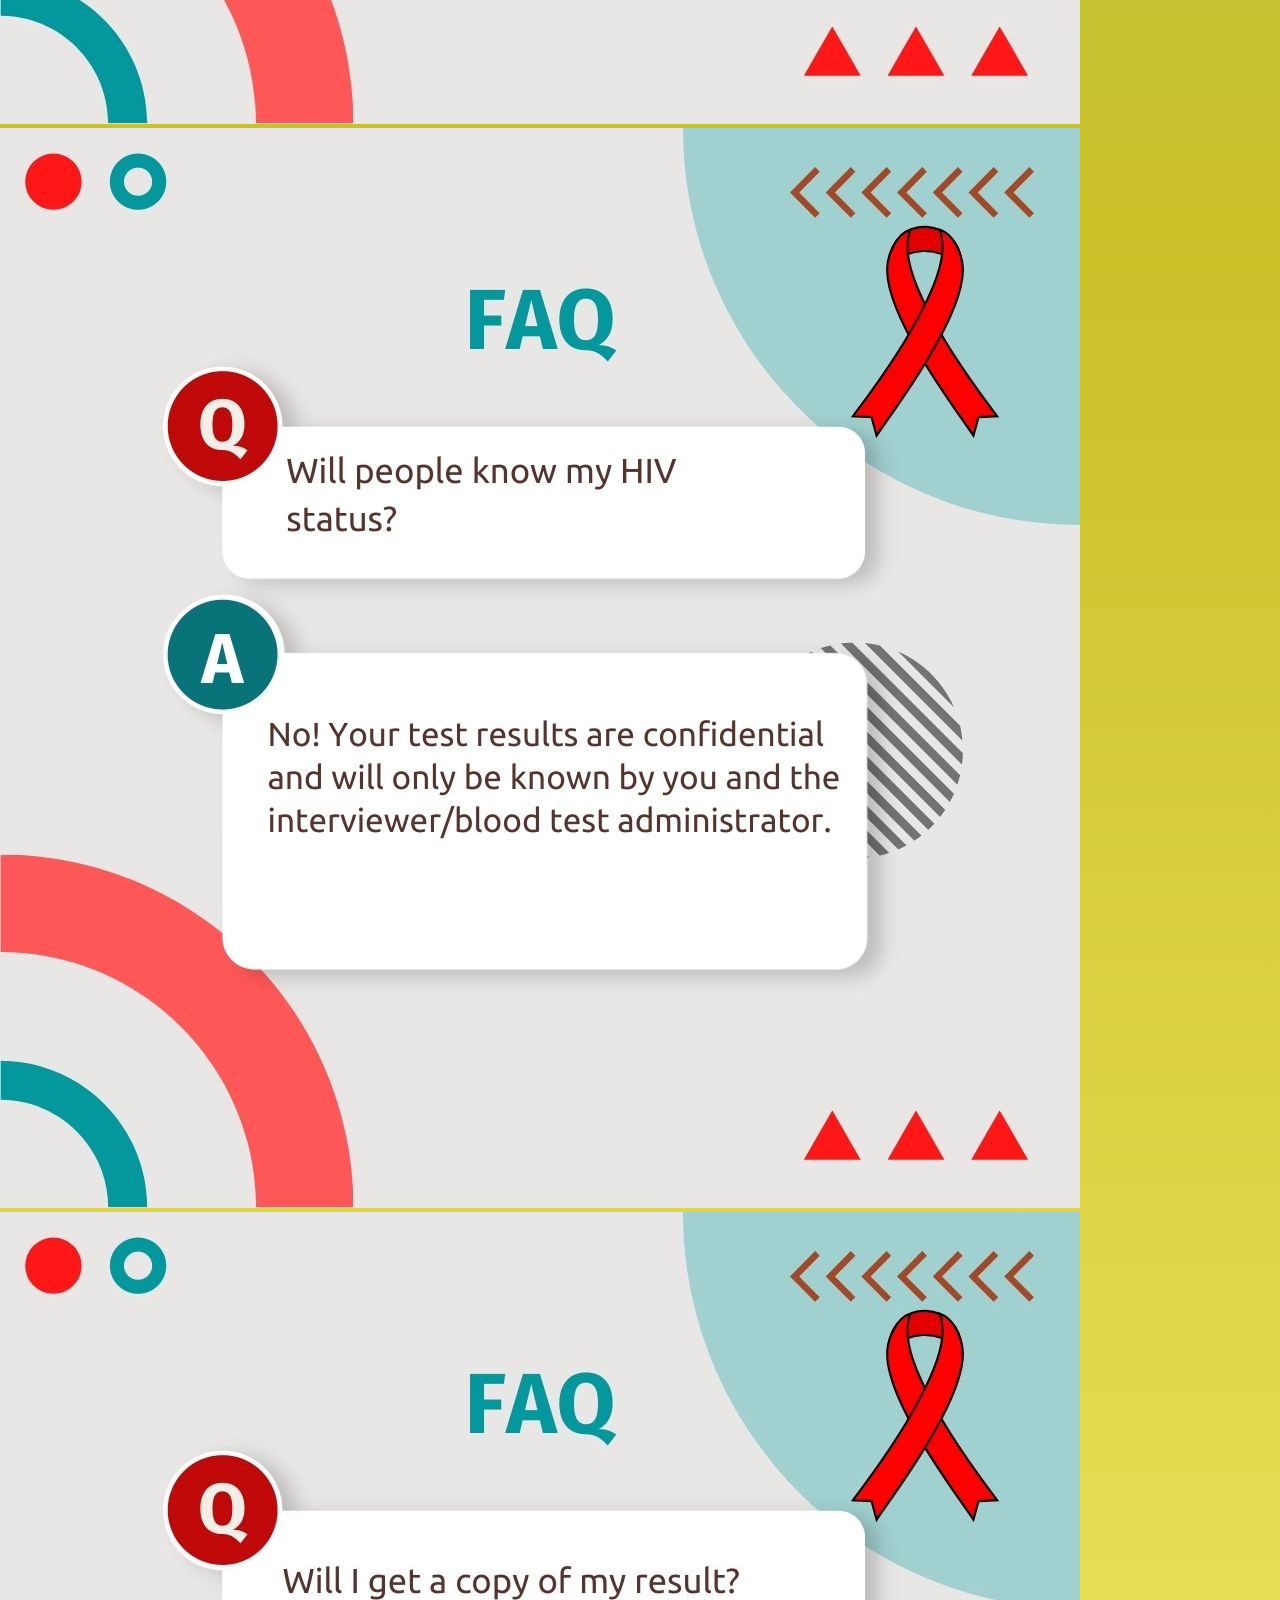
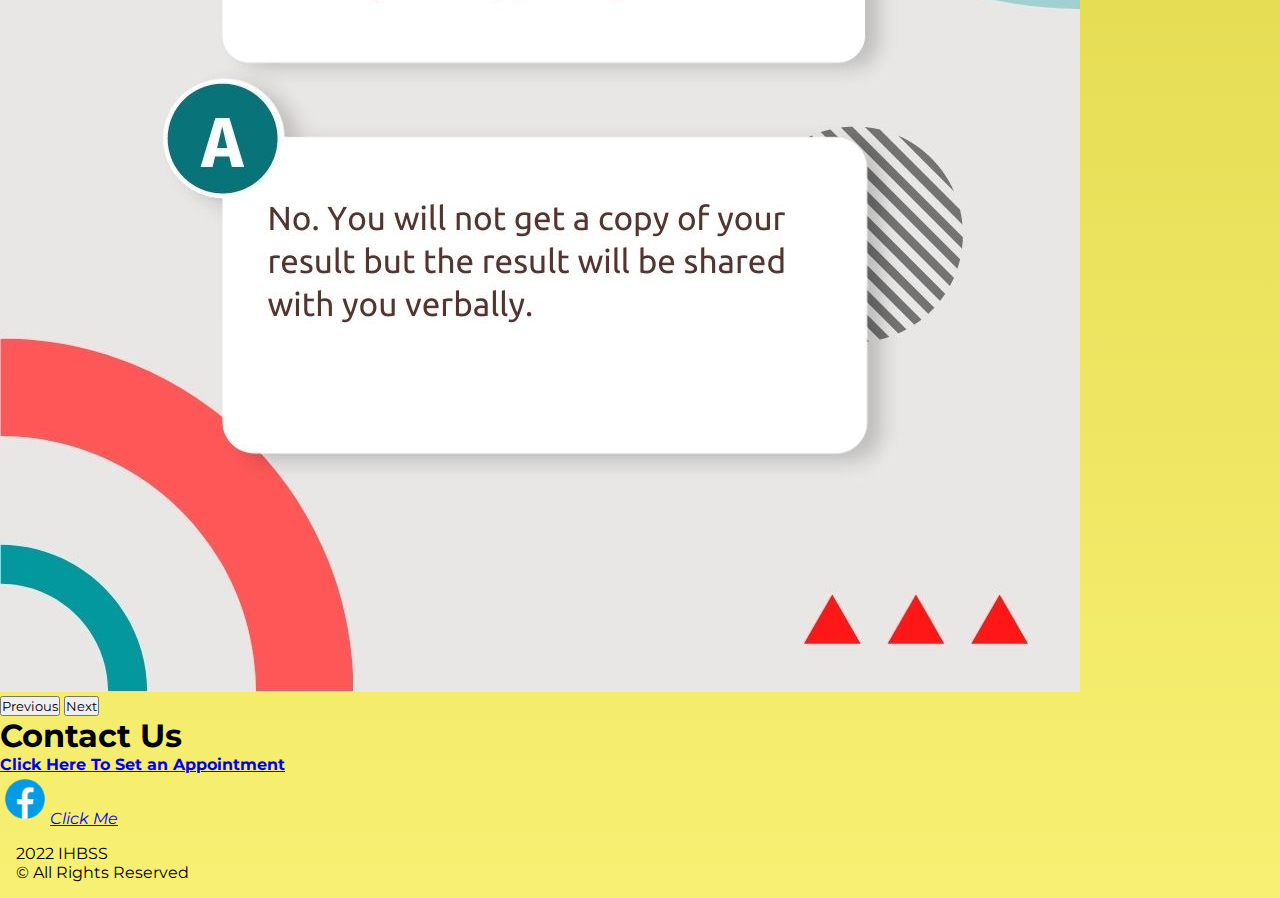
==== commit 294bc50c: "edit carousel" ====
--- a/index.html
+++ b/index.html
@@ -5,10 +5,10 @@
 	<meta name="viewport" content="width=device-width, initial-scale=1">
 
 	<!-- Fonts -->
-
+	
 	<link rel="preconnect" href="https://fonts.googleapis.com">
 	<link rel="preconnect" href="https://fonts.gstatic.com" crossorigin>
-	<link href="https://fonts.googleapis.com/css2?family=Montserrat:ital,wght@0,400;1,600&display=swap" rel="stylesheet">
+	<link href="https://fonts.googleapis.com/css2?family=Bebas+Neue&family=Montserrat&display=swap" rel="stylesheet">
 
 	<!-- Bootstrap Link -->
 	<link rel="stylesheet" href="https://cdn.jsdelivr.net/npm/bootstrap@4.6.1/dist/css/bootstrap.min.css" integrity="sha384-zCbKRCUGaJDkqS1kPbPd7TveP5iyJE0EjAuZQTgFLD2ylzuqKfdKlfG/eSrtxUkn" crossorigin="anonymous">
@@ -33,6 +33,28 @@
 	            <li class="nav-item">
 	                <a href="#procedures" class="nav-link">Survey Procedures</a>
 	            </li>
+	            <li class="nav-item dropdown">
+	              <a class="nav-link dropdown-toggle" href="#" id="navbarDropdown" role="button" data-toggle="dropdown" aria-expanded="false">
+	                IHBSS Site
+	              </a>
+	              <div class="dropdown-menu" aria-labelledby="navbarDropdown">
+	              	<a class="dropdown-item" href="#">Dasmariñas City</a>
+	                <a class="dropdown-item" href="#">NCR</a>
+	                <a class="dropdown-item" href="#">Angeles</a>
+	                <a class="dropdown-item" href="#">Iloilo</a>
+	                <a class="dropdown-item" href="#">Bacolod</a>
+	                <a class="dropdown-item" href="#">Cebu-HUC</a>
+	                <a class="dropdown-item" href="#">Baguio City</a>
+	                <a class="dropdown-item" href="#">Davao City</a>
+	                <a class="dropdown-item" href="#">GenSan City</a>
+	                <a class="dropdown-item" href="#">Zamboanga City</a>
+	                <a class="dropdown-item" href="#">CDO</a>
+	                <a class="dropdown-item" href="#">Bacoor City</a>
+	                <a class="dropdown-item" href="#">Batangas City</a>
+	                <a class="dropdown-item" href="#">Puerto Princesa</a>
+	                <a class="dropdown-item" href="#">Tuguegarao City</a>
+	                <a class="dropdown-item" href="#">Naga City (CamSur)</a>
+	            </li>
 	                <a href="#tools" class="nav-link">FAQs</a>
 	            </li>
 	            <li class="nav-item">
@@ -50,10 +72,9 @@
 	            <img src="picture/final logo_fb.JPG" class="rounded-circle border border-dark img-fluid">
 	        </div>
 	        <div class="col-md-7 col-lg-5 text-white pl-md-5 py-lg-5">
-	            <h1 class="mt-2 text-center text-md-left">2022 Integrated HIV Behavioral and Serologic Surveillance</h1>
-	            <h3 class="my-3 text-center text-md-left">(IHBSS)</h3>
-	            <p class="text-justify">
-	                The IHBSS is a routine survey for the Department of Health. This is to ensure better access and services for you. It gathers information on your risk and vulnerabilities to sexually transmitted infections. By joining this survey, you are essentially helping the community.
+	            <h1 class="mt-2 text-center text-md-left ">2022 Integrated HIV Behavioral and Serologic Surveillance (IHBSS)</h1>
+	            <p class="text-justify"><em>
+	                The IHBSS is a routine survey for the Department of Health. This is to ensure better access and services for you. It gathers information on your risk and vulnerabilities to sexually transmitted infections. By joining this survey, you are essentially helping the community.</em>
 	            </p>
 	        </div>
 	    </div>
@@ -90,7 +111,7 @@
 	    	<!-- Tools Start-->
 	    	<h1 class="py-5 text-center" id="tools">Frequently Ask Questions (FAQs)</h1>
 	    	<div id="carouselExampleControls" class="carousel slide" data-ride="carousel">
-	    	  <div class="carousel-inner">
+	    	  <div class="carousel-inner col-md-6 offset-md-3">
 	    	    <div class="carousel-item active">
 	    	      <img src="picture/1.jpg" class="d-block w-100" alt="...">
 	    	    </div>
@@ -135,8 +156,11 @@
 
 	    <!-- Contact Us Start -->
 	    <h1 id="contact" class="pt-5">Contact Us</h1>
+	    	<div>
+	    		<a href="https://forms.gle/XfP3A1ry3vGpq5qZ8" target="_blank"><strong>Click Here To Set an Appointment</strong></a>
+	    	</div>
     		<div class="py-3">
-    			<a href="https://bit.ly/3tmiOgM" target="_blank"><img src="picture/fb.png" style="width: 50px;">Click Me</a>
+    			<a href="https://bit.ly/3tmiOgM" target="_blank"><img src="picture/fb.png" style="width: 50px;"><em>Click Me</em></a>
     		</div>
 	    <!-- Contact Us End -->
 
--- a/index.css
+++ b/index.css
@@ -7,8 +7,8 @@
 	box-sizing: border-box;
 }
 
-#landing {
-	background-image: linear-gradient(to bottom, #010910, #162e3a, #1c5466, #197e92, #0dabbc, #22b5b1, #48bda2, #6dc490, #8aa45e, #988243, #97613e, #874444);
+body {
+	background-image: linear-gradient(to bottom, #034742, #0F666F, #B8FCFE, #2DADB0, #9AE5B7, #CAC028, #F8F072 );
 }
 
 html {
@@ -35,4 +35,14 @@
 
 h1 {
 	font-family: 'Montserrat', sans-serif;
-}+}
+
+#landing h1{
+	font-size: 65px;
+	font-family: 'Bebas Neue', cursive;
+}
+
+#landing {
+	font-size: 30px;
+}
+
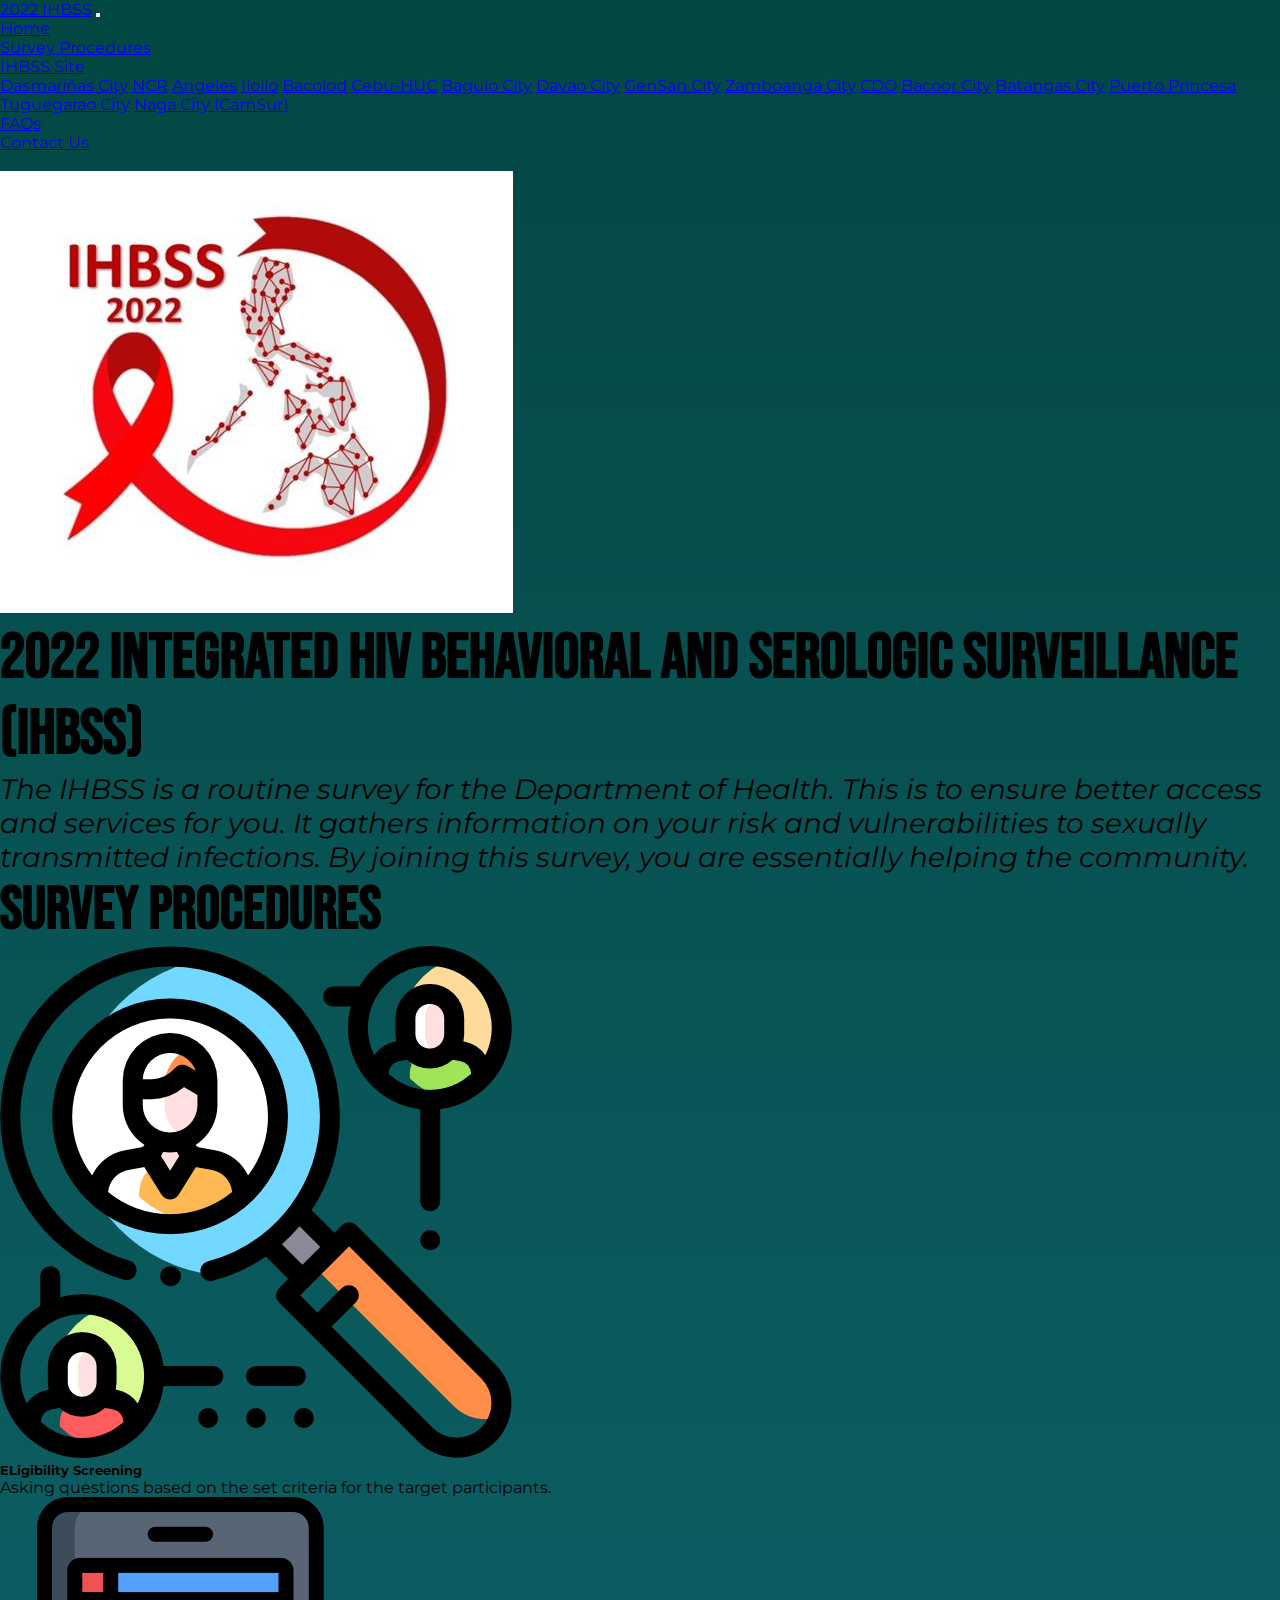
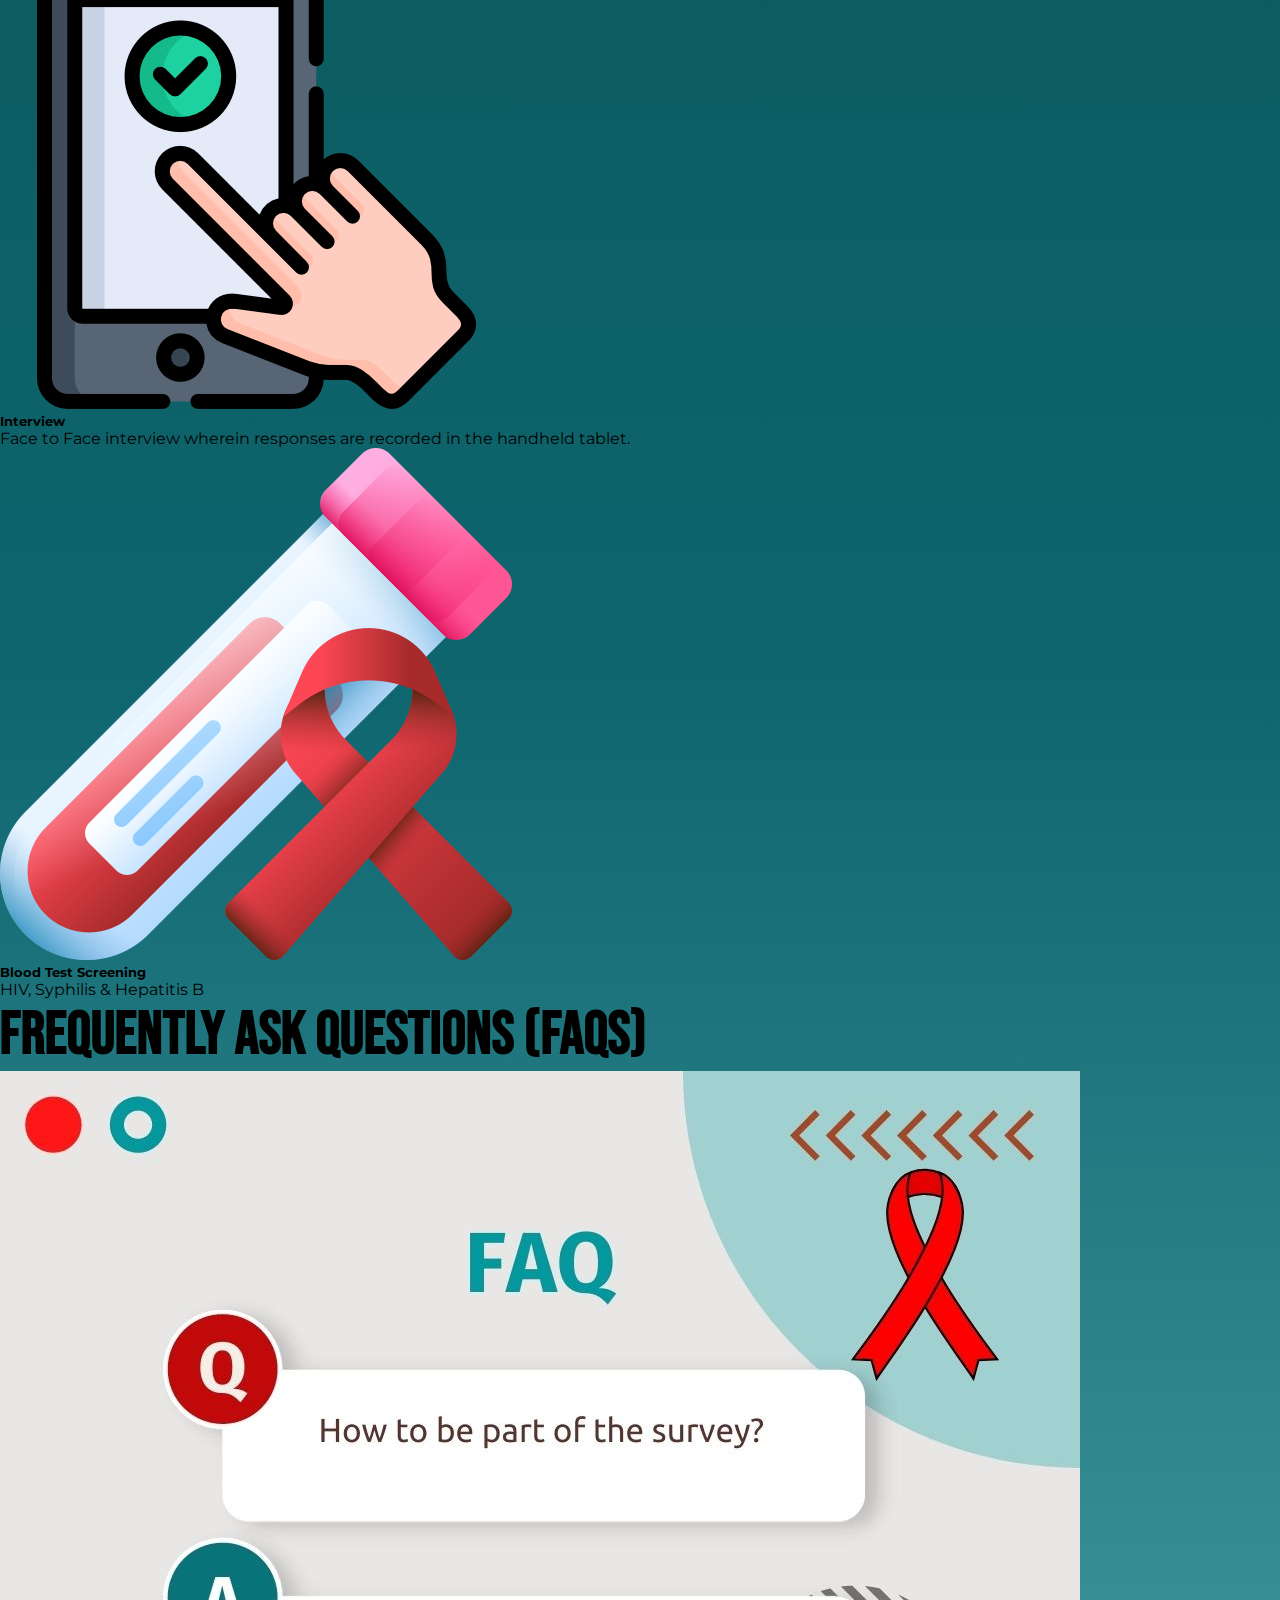
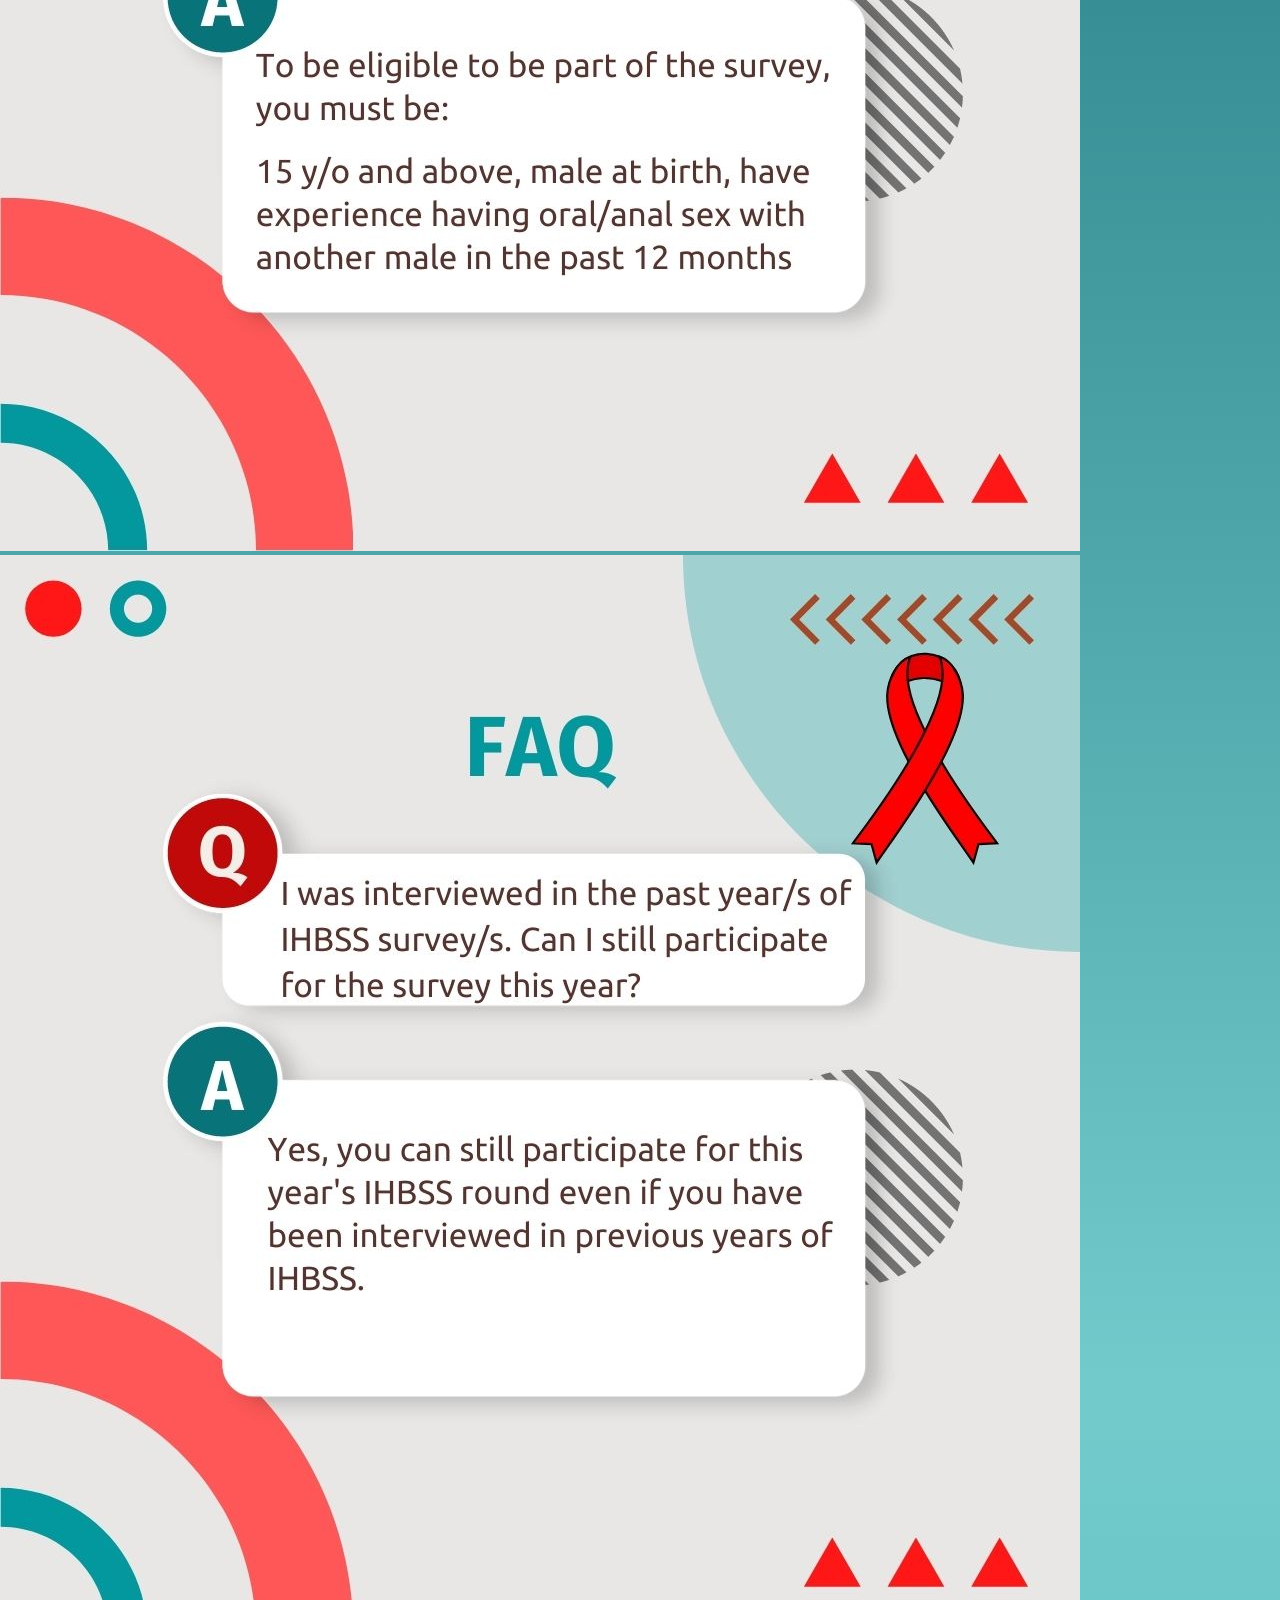
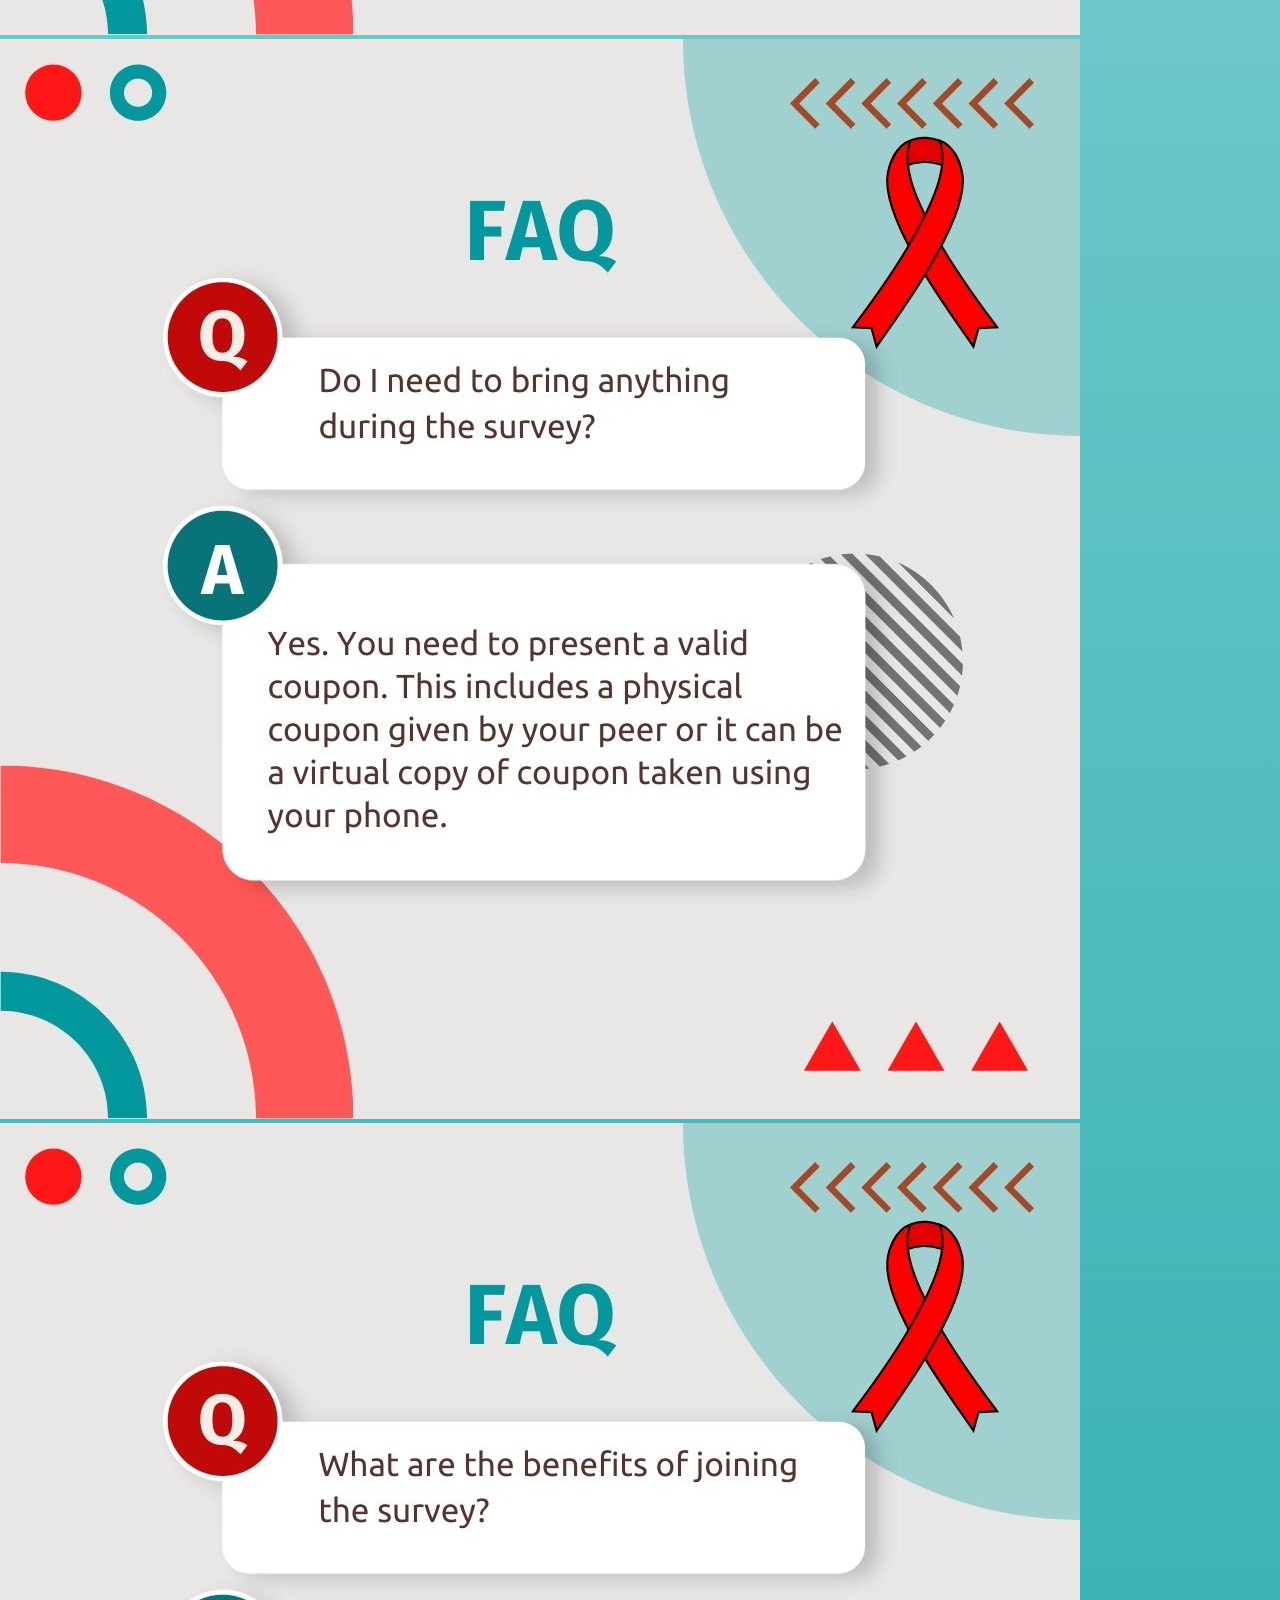
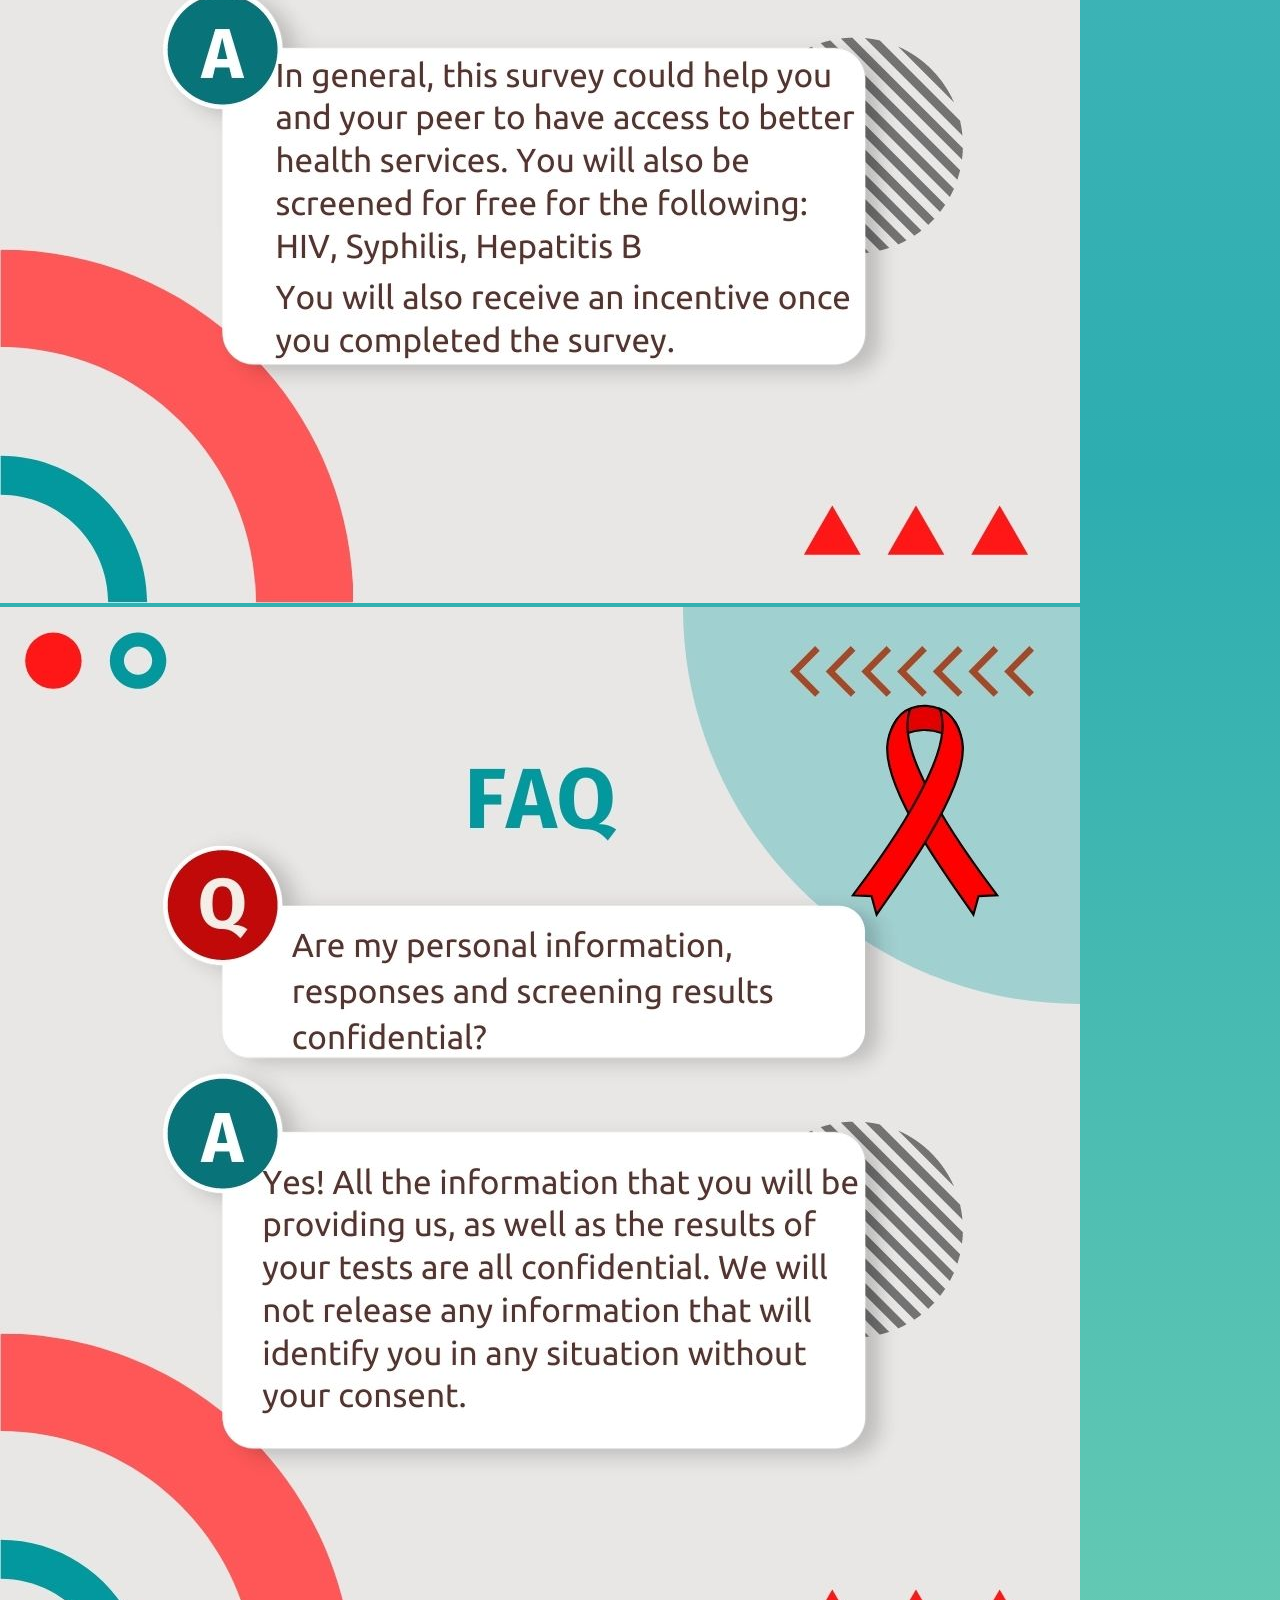
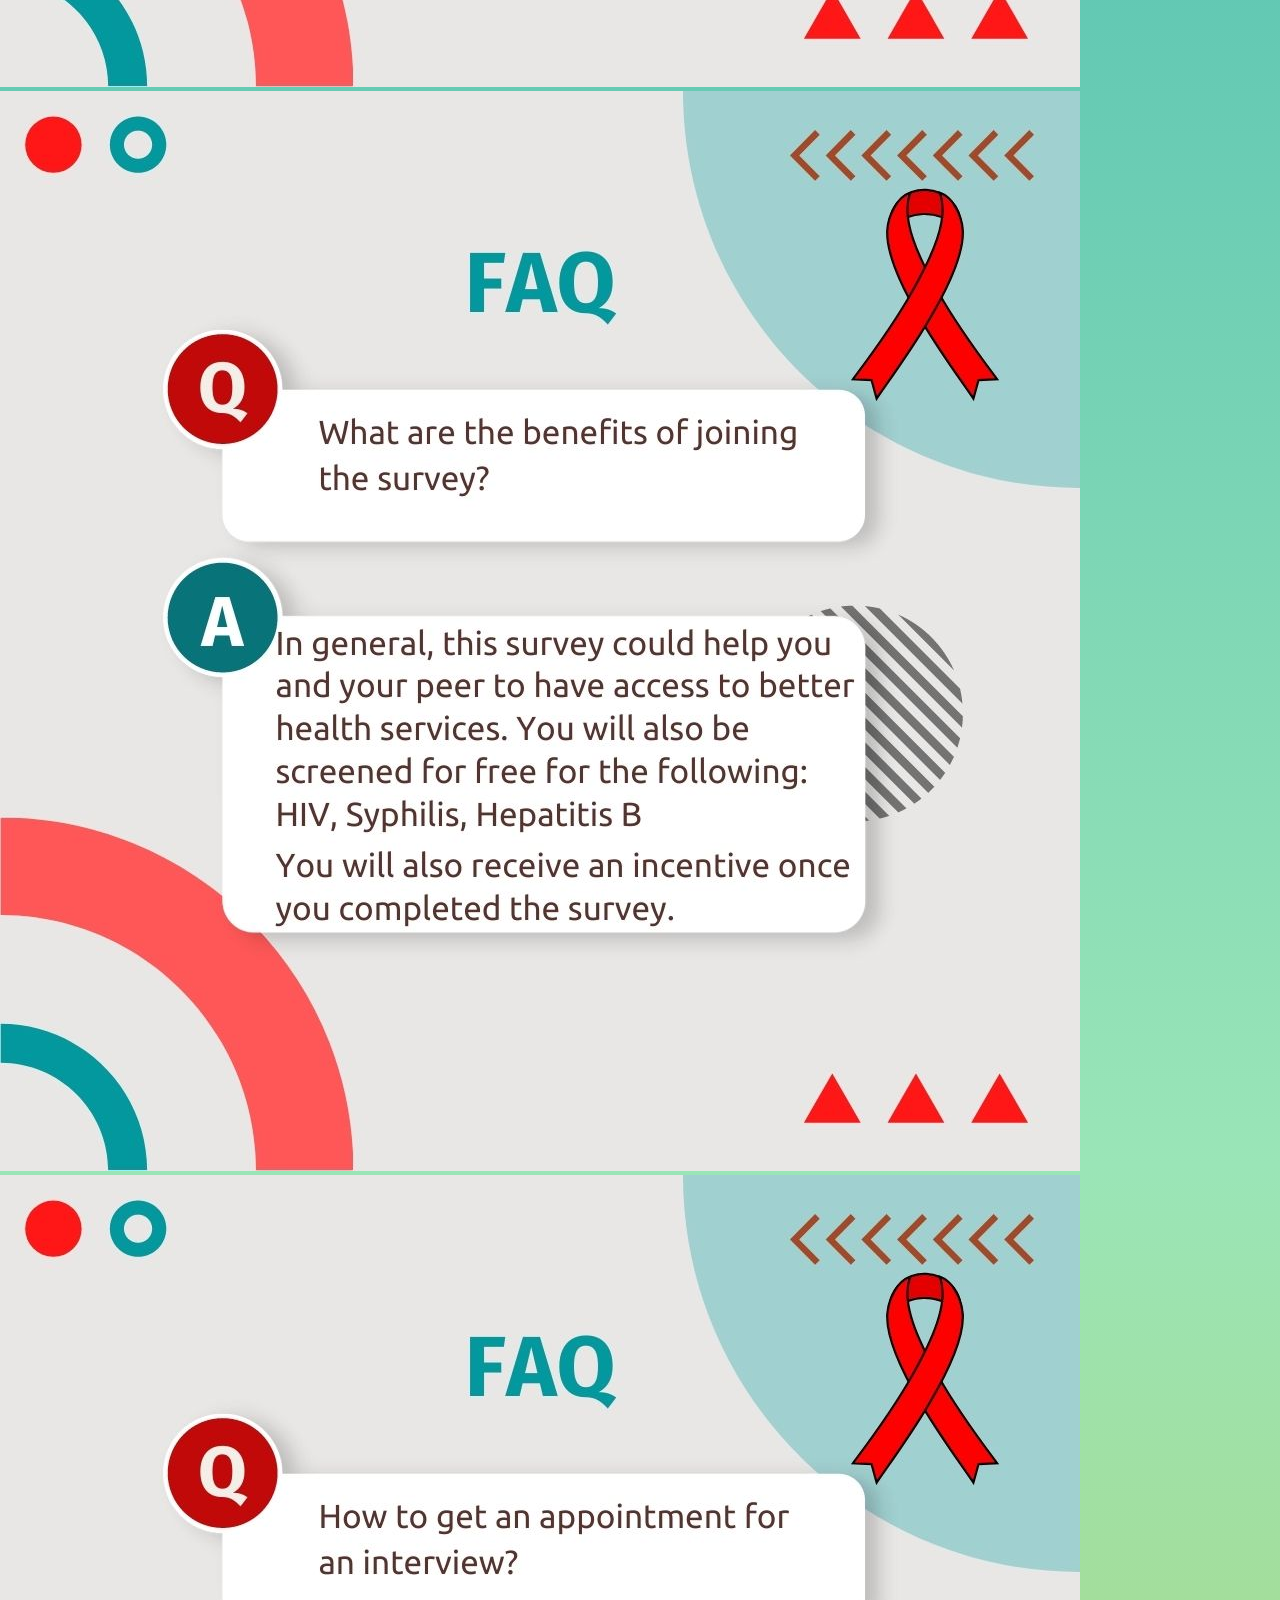
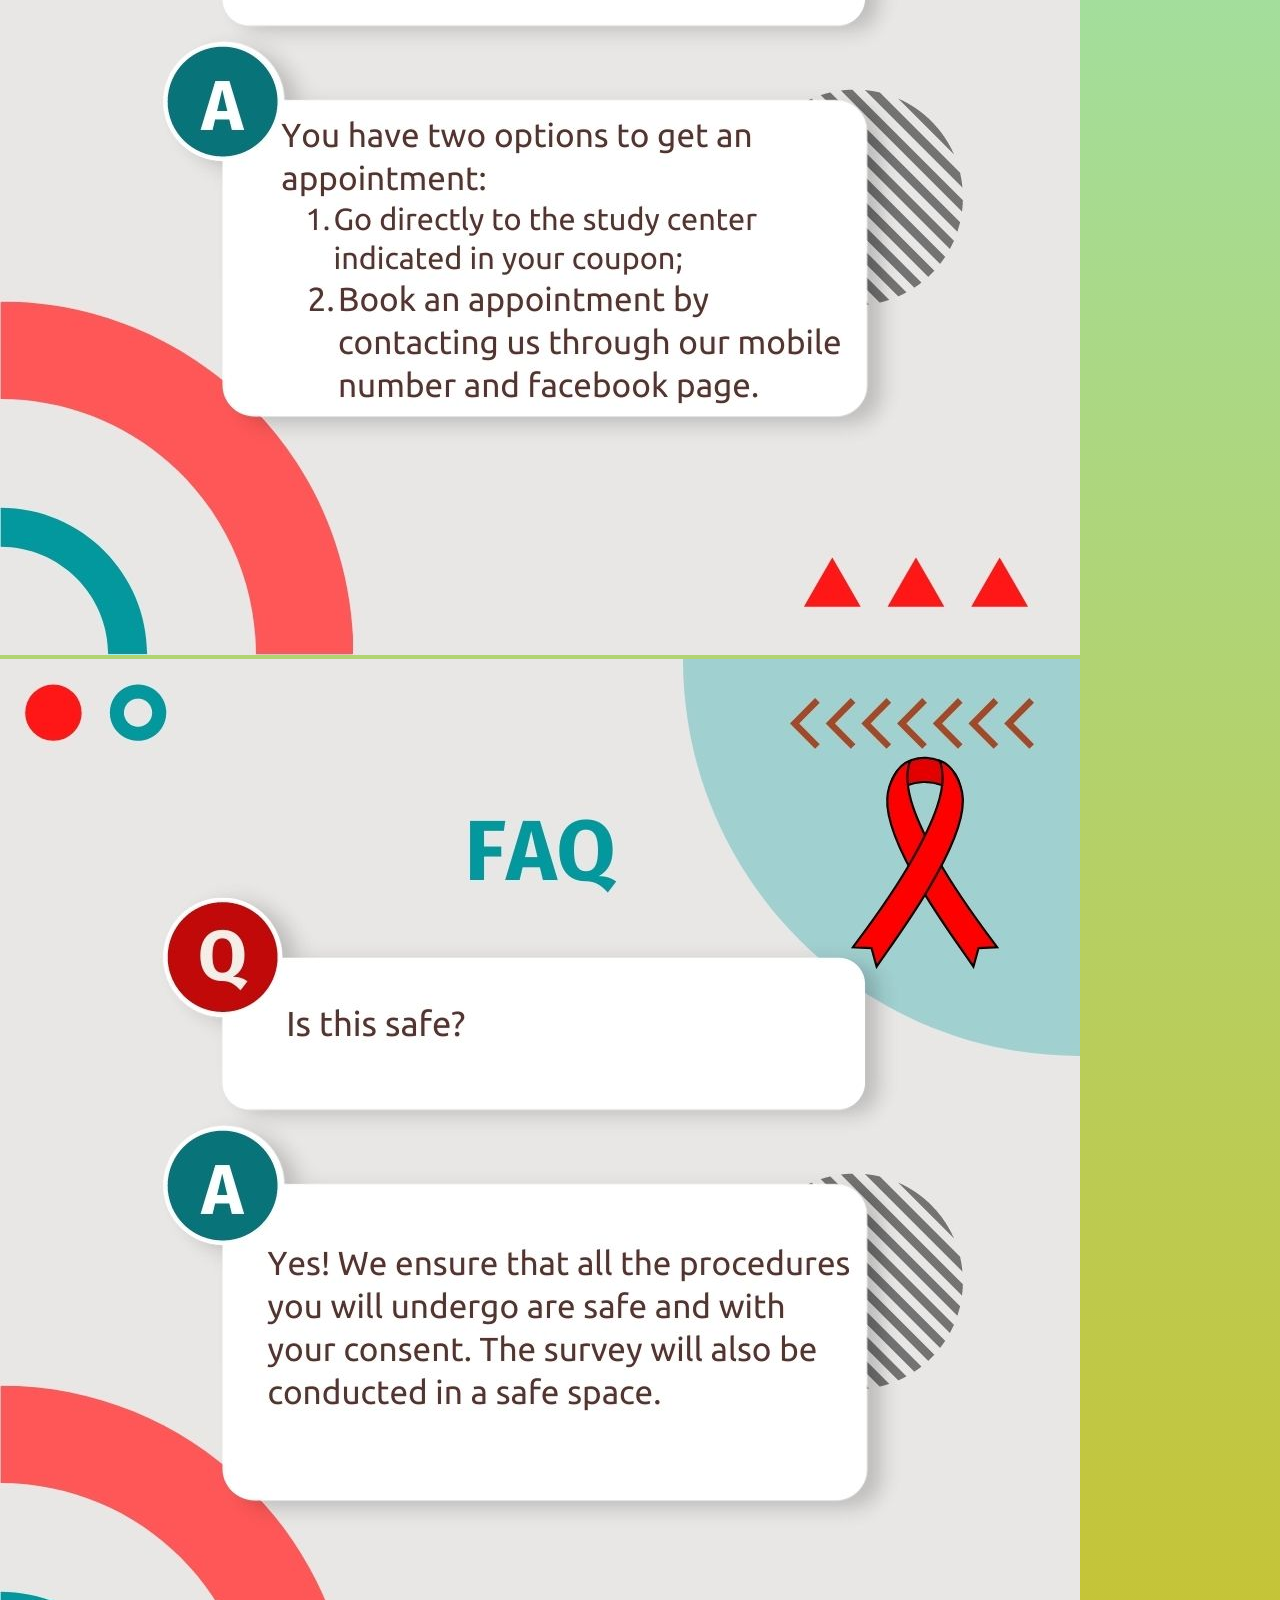
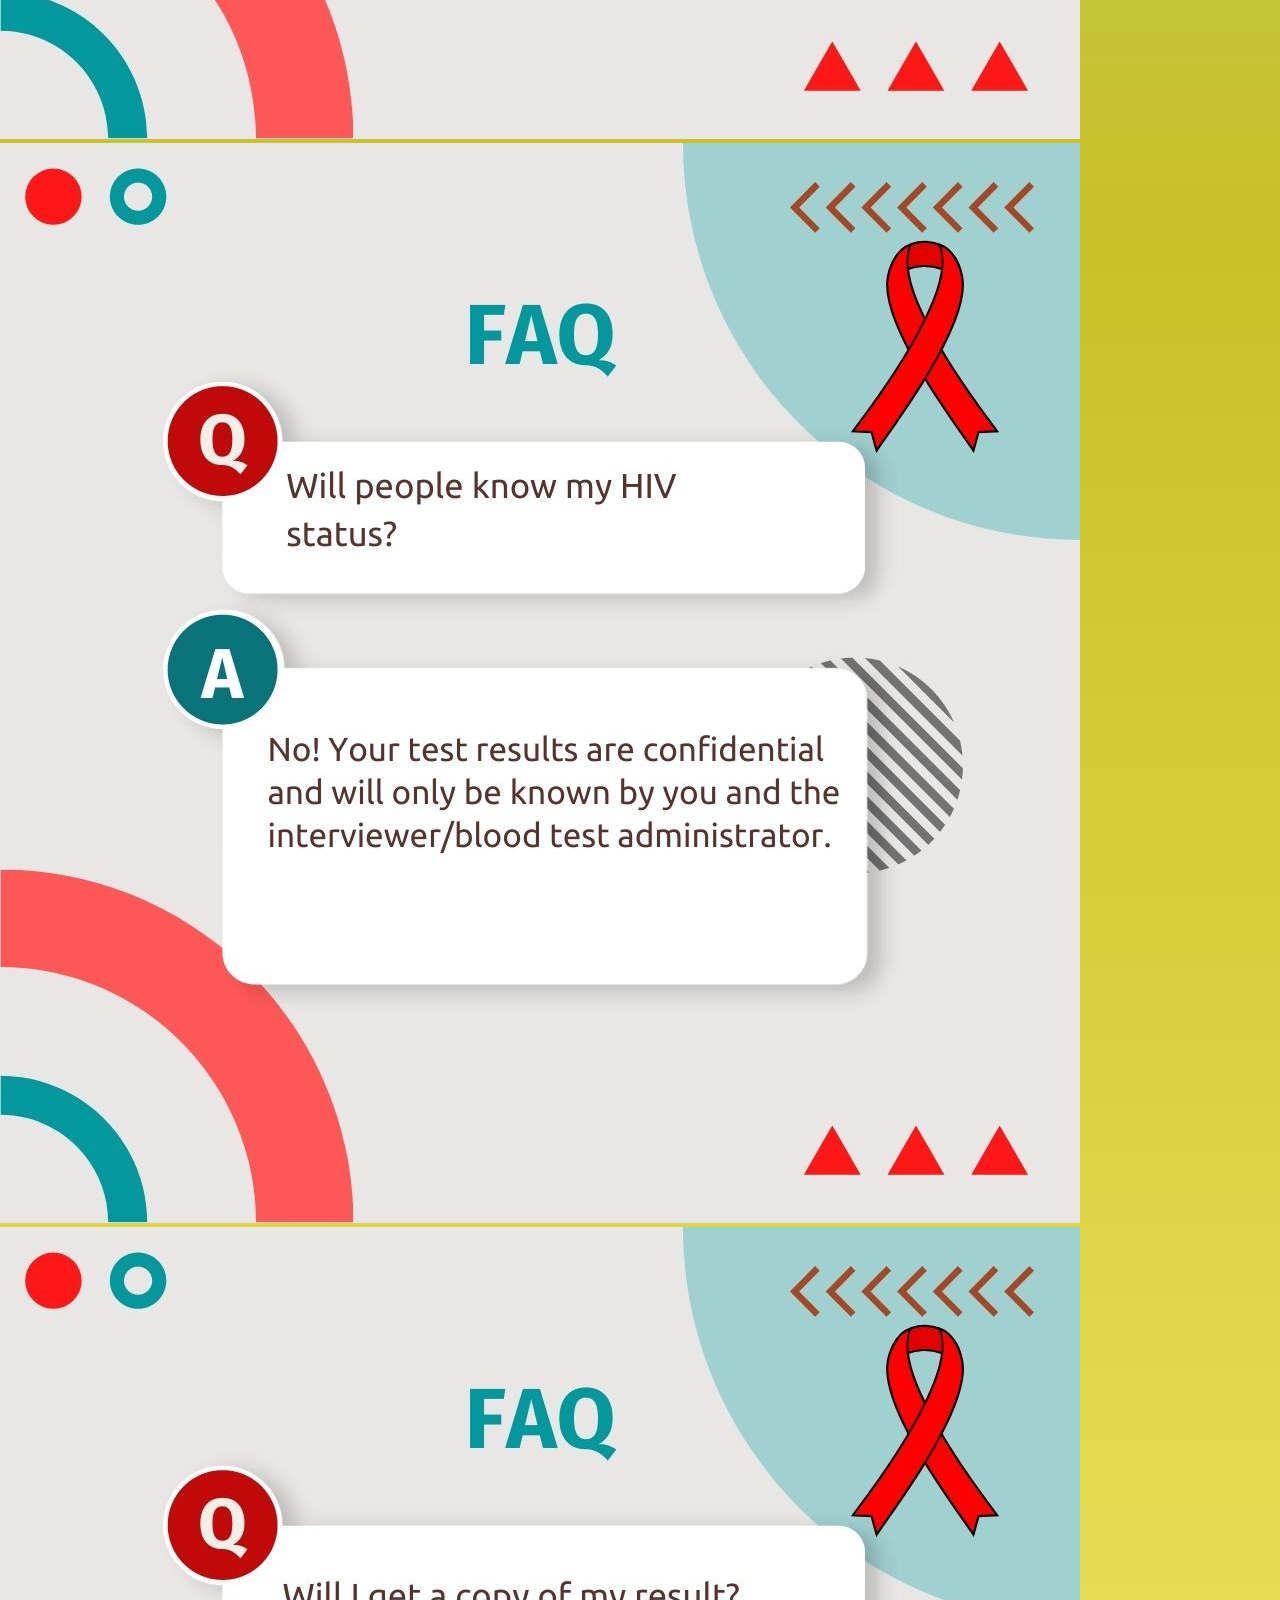
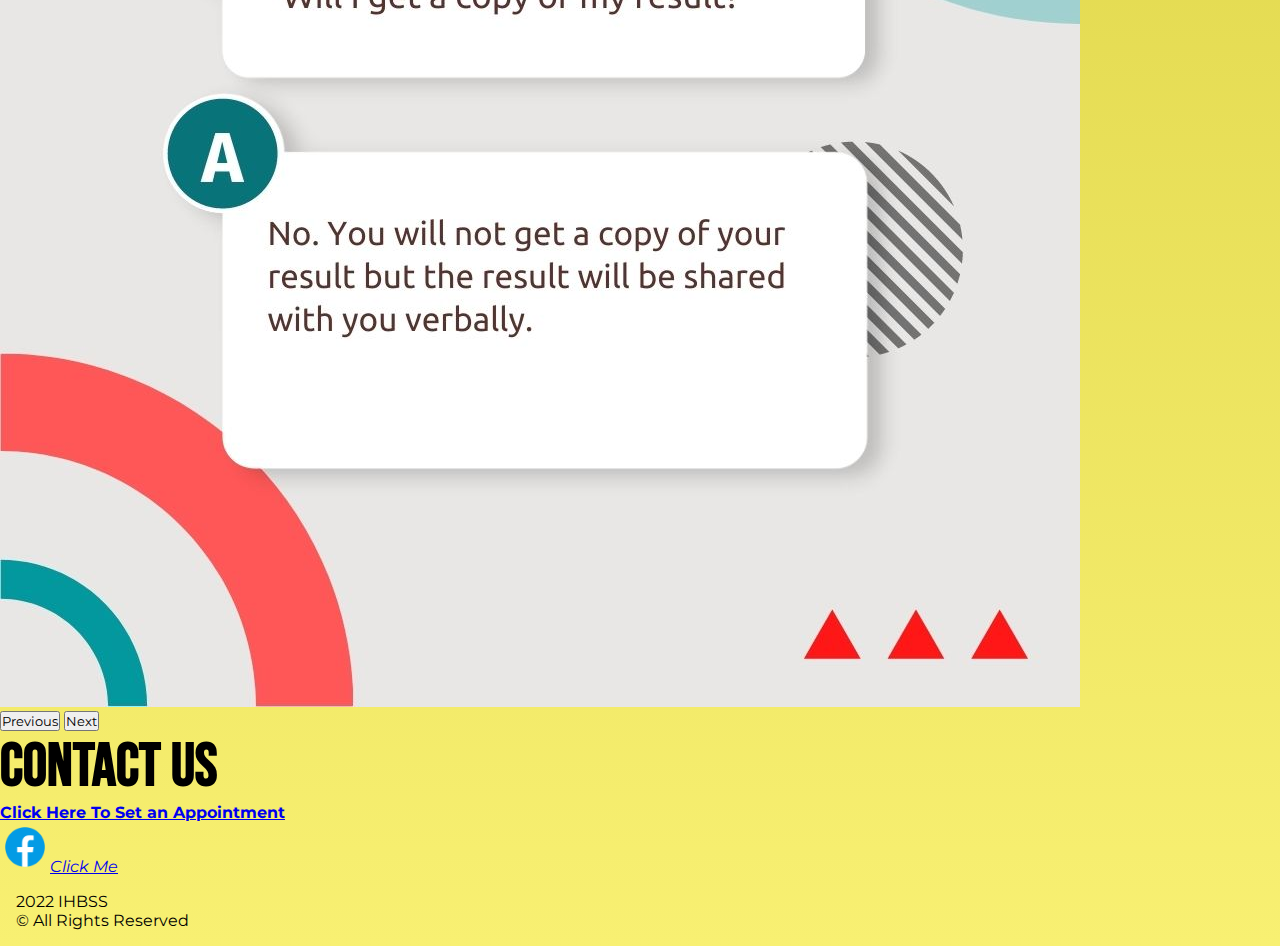
==== commit 802c1c06: "edit background img" ====
--- a/index.html
+++ b/index.html
@@ -72,8 +72,8 @@
 	            <img src="picture/final logo_fb.JPG" class="rounded-circle border border-dark img-fluid">
 	        </div>
 	        <div class="col-md-7 col-lg-5 text-white pl-md-5 py-lg-5">
-	            <h1 class="mt-2 text-center text-md-left ">2022 Integrated HIV Behavioral and Serologic Surveillance (IHBSS)</h1>
-	            <p class="text-justify"><em>
+	            <h1 class="mt-2 text-center text-md-left">2022 Integrated HIV Behavioral and Serologic Surveillance (IHBSS)</h1>
+	            <p class="text-center text-md-left"><em>
 	                The IHBSS is a routine survey for the Department of Health. This is to ensure better access and services for you. It gathers information on your risk and vulnerabilities to sexually transmitted infections. By joining this survey, you are essentially helping the community.</em>
 	            </p>
 	        </div>
--- a/index.css
+++ b/index.css
@@ -8,7 +8,7 @@
 }
 
 body {
-	background-image: linear-gradient(to bottom, #034742, #0F666F, #B8FCFE, #2DADB0, #9AE5B7, #CAC028, #F8F072 );
+	background-image: linear-gradient(to bottom, #034742, #0F666F, #73CACB, #2DADB0, #9AE5B7, #CAC028, #F8F072 );
 }
 
 html {
@@ -34,15 +34,16 @@
 }
 
 h1 {
-	font-family: 'Montserrat', sans-serif;
+	font-family: 'Bebas Neue', cursive;
+	font-size: 60px;
 }
 
 #landing h1{
-	font-size: 65px;
+	font-size: 63px;
 	font-family: 'Bebas Neue', cursive;
 }
 
 #landing {
-	font-size: 30px;
+	font-size: 28px;
 }
 
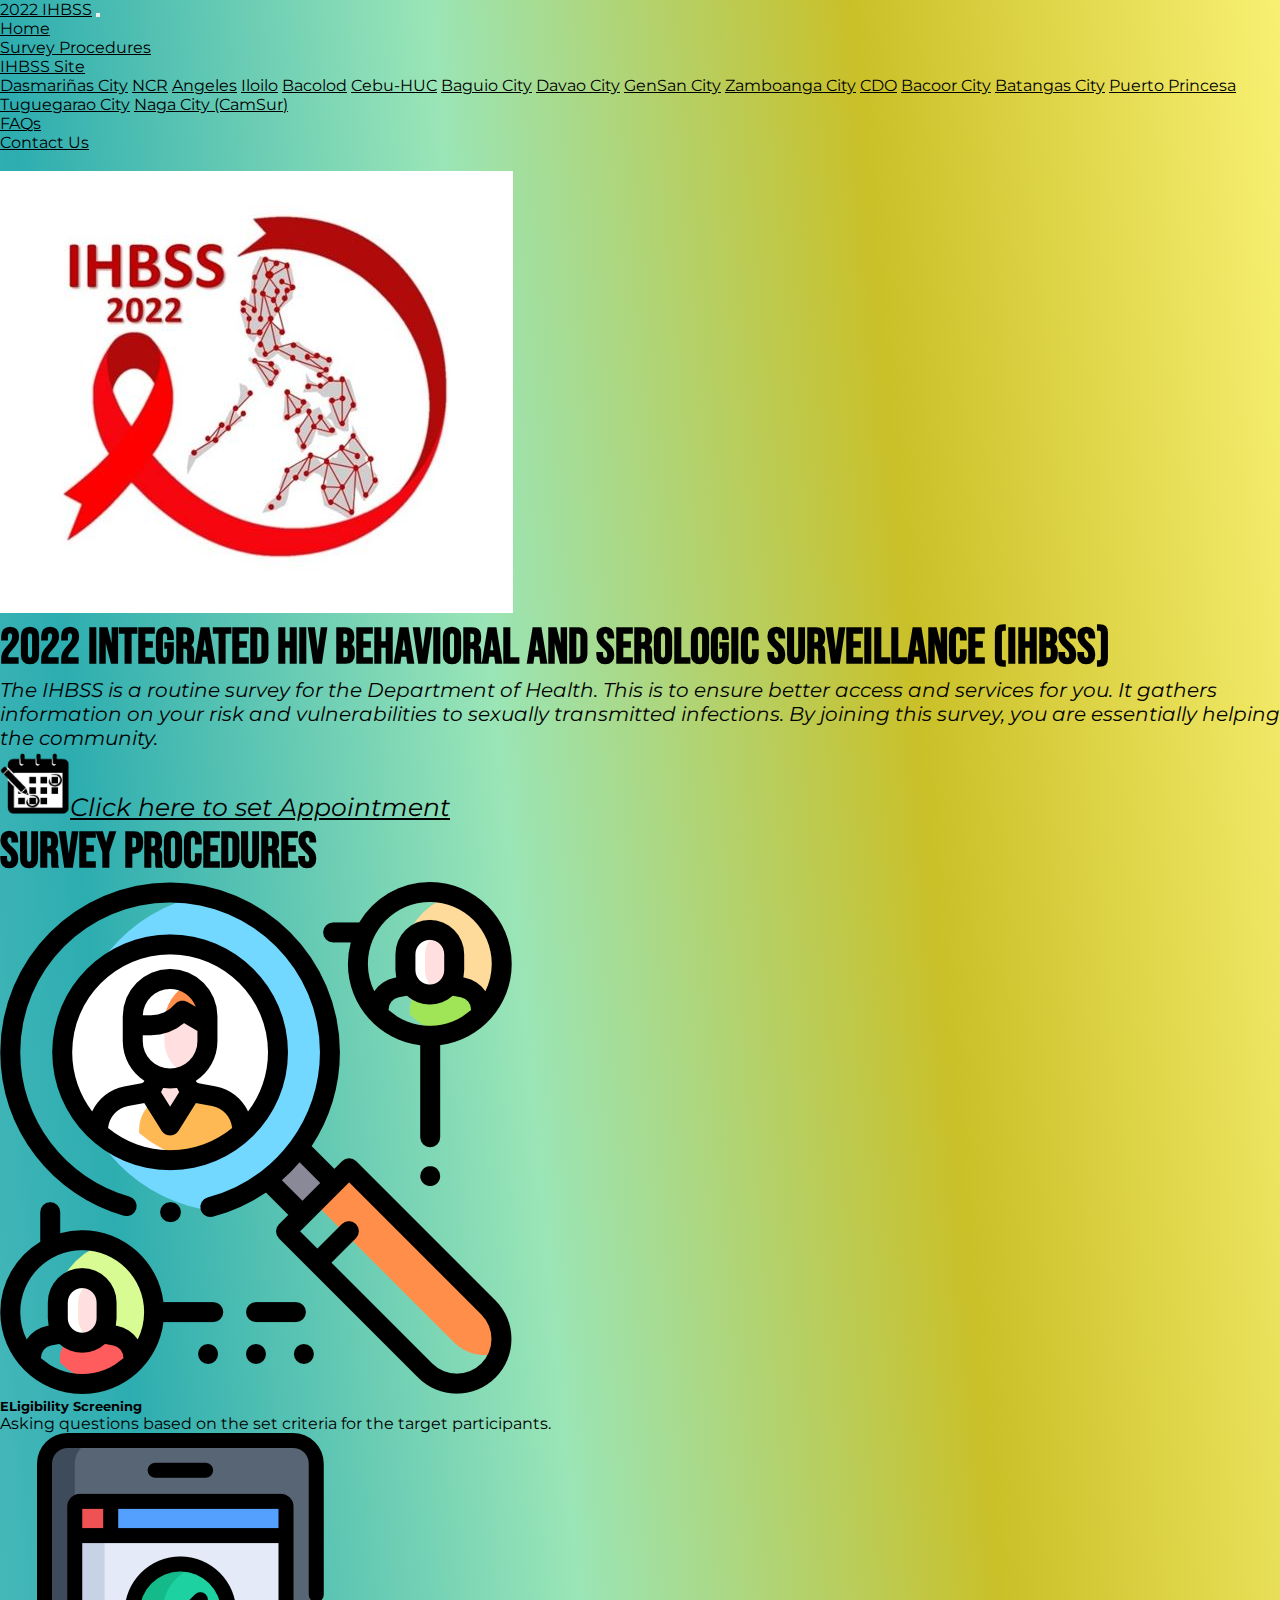
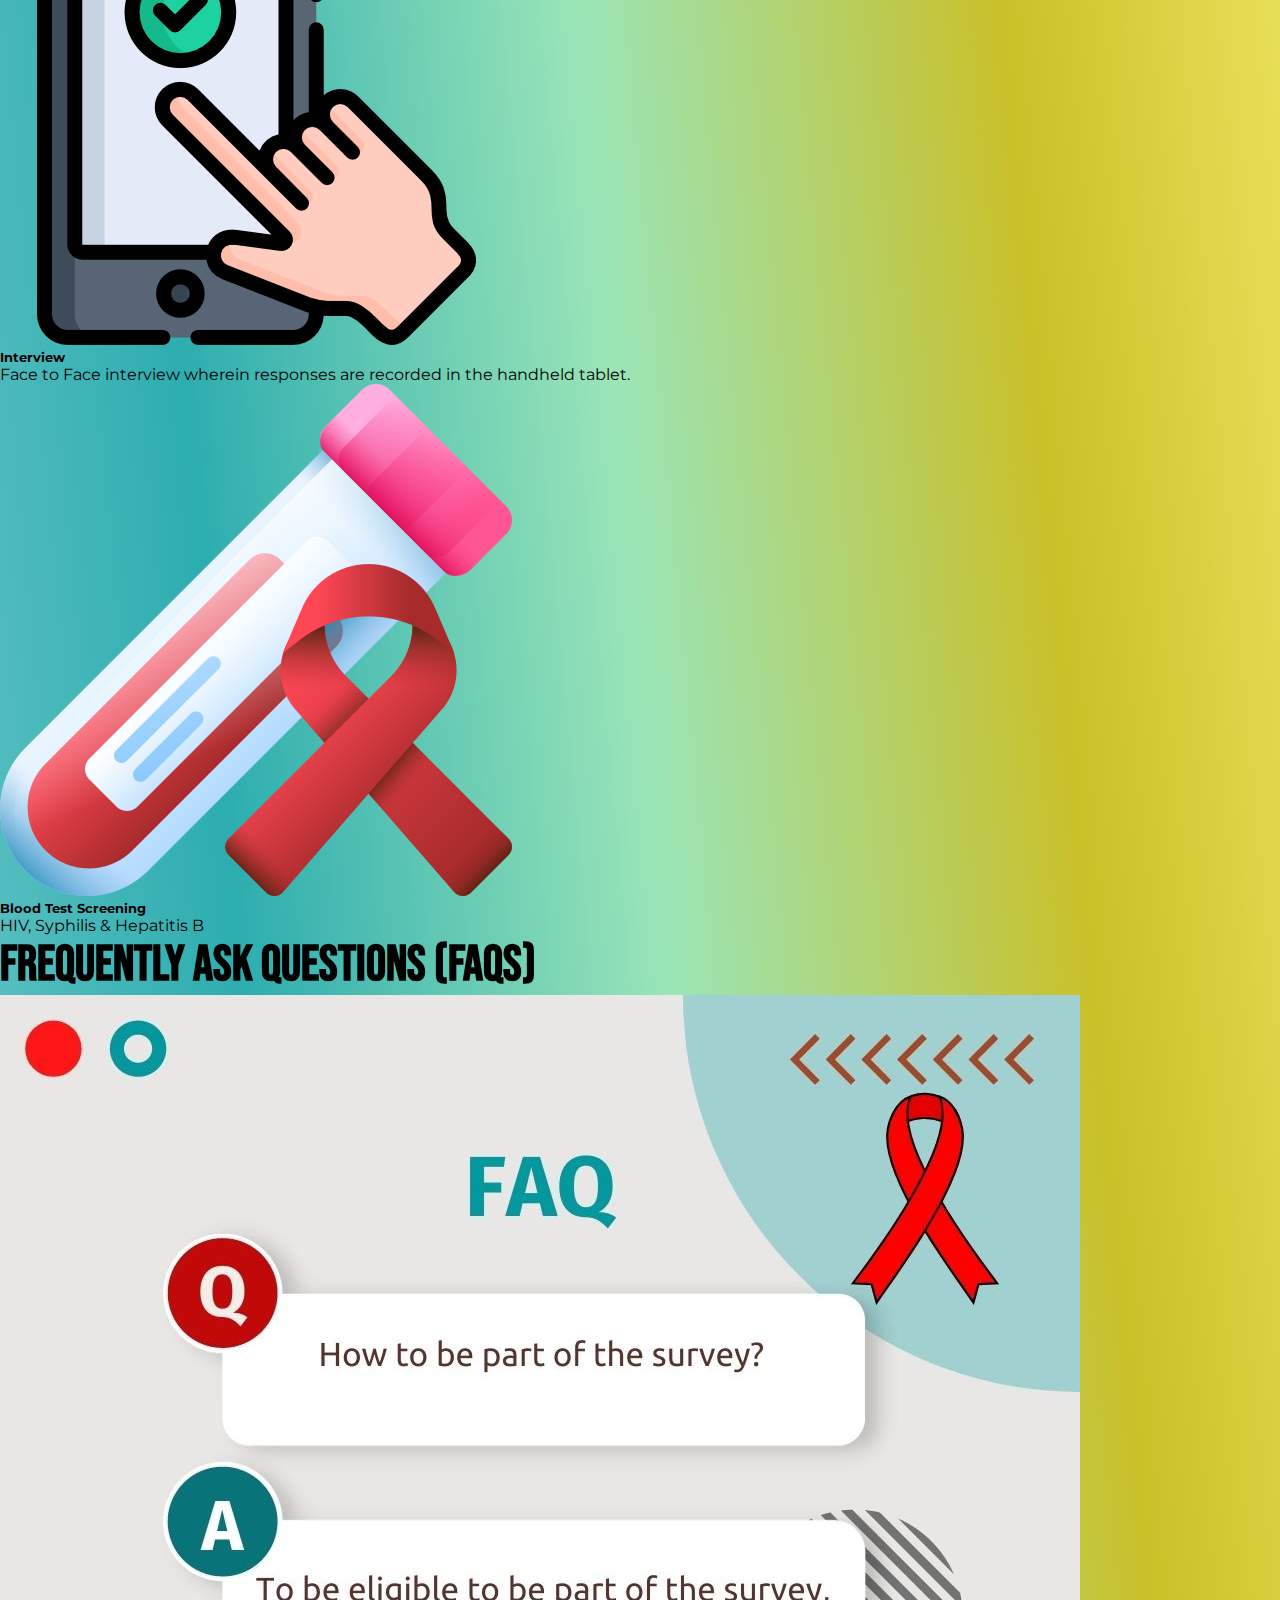
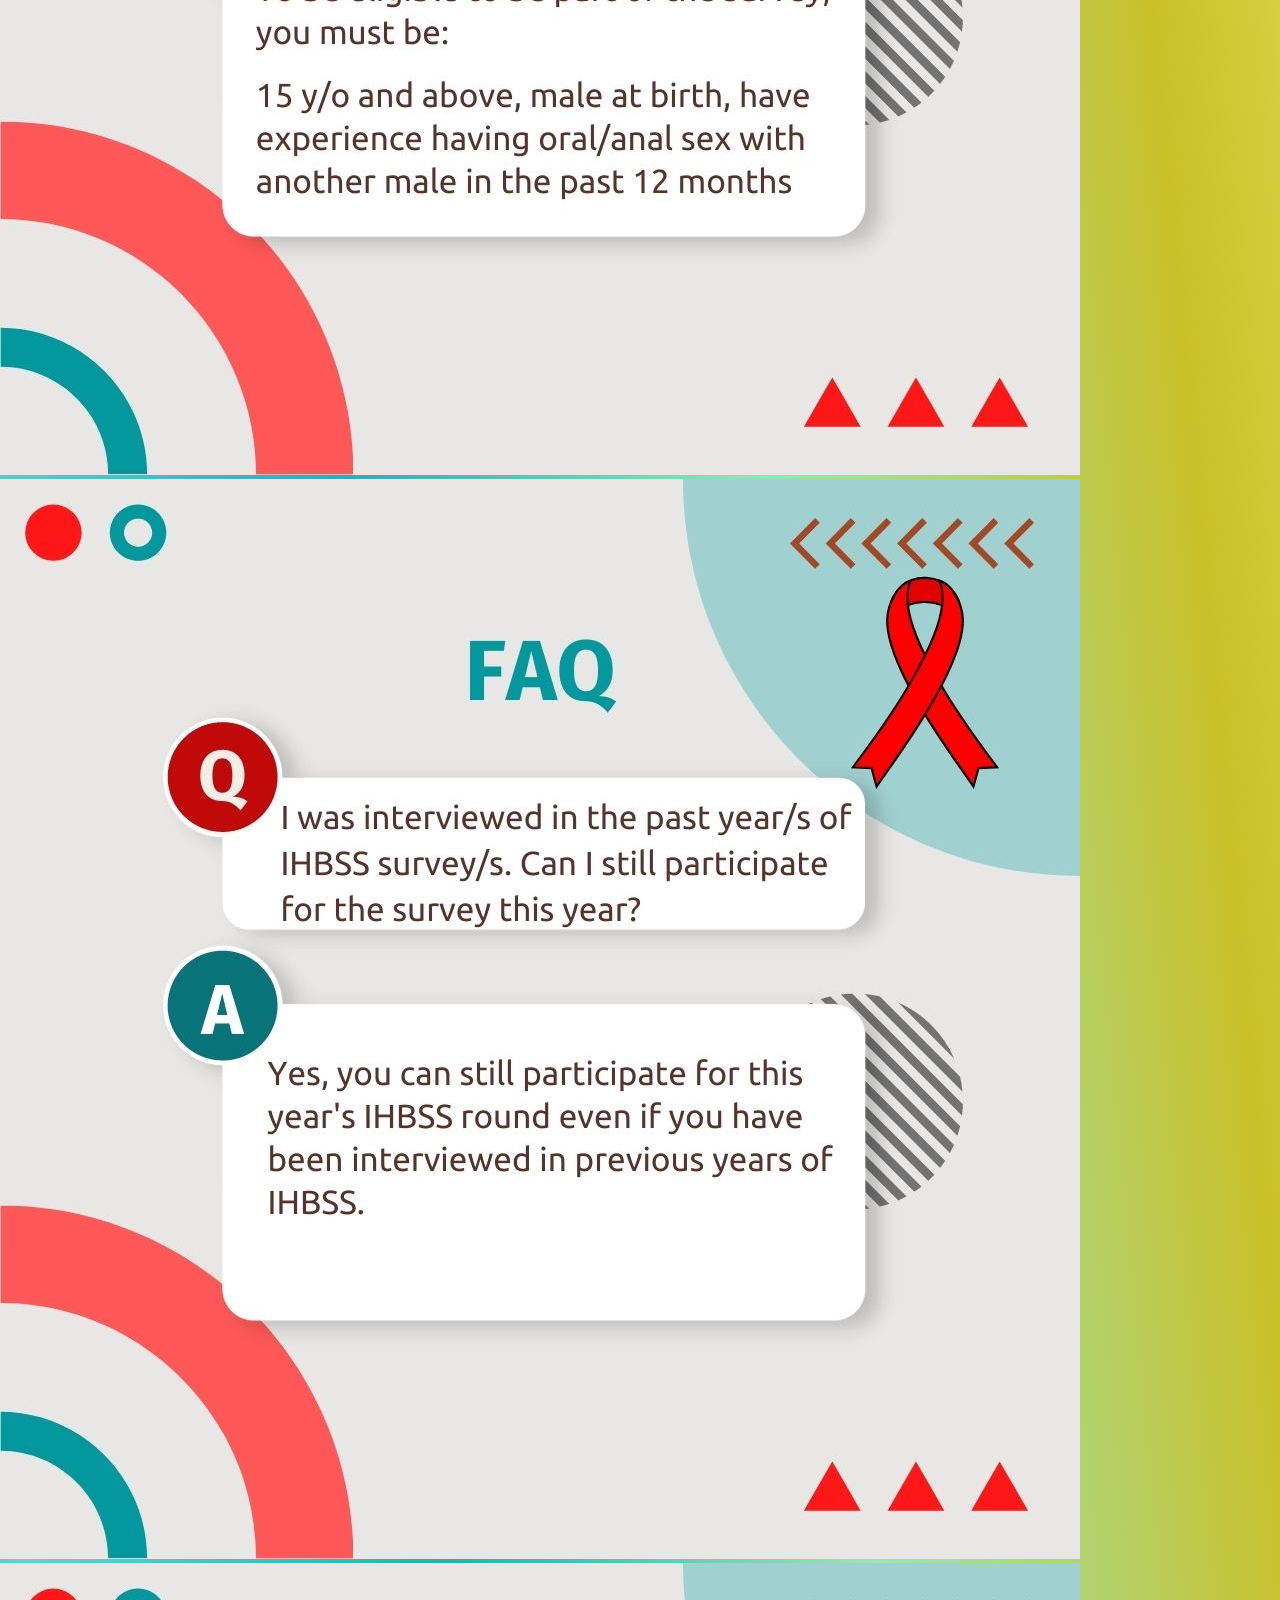
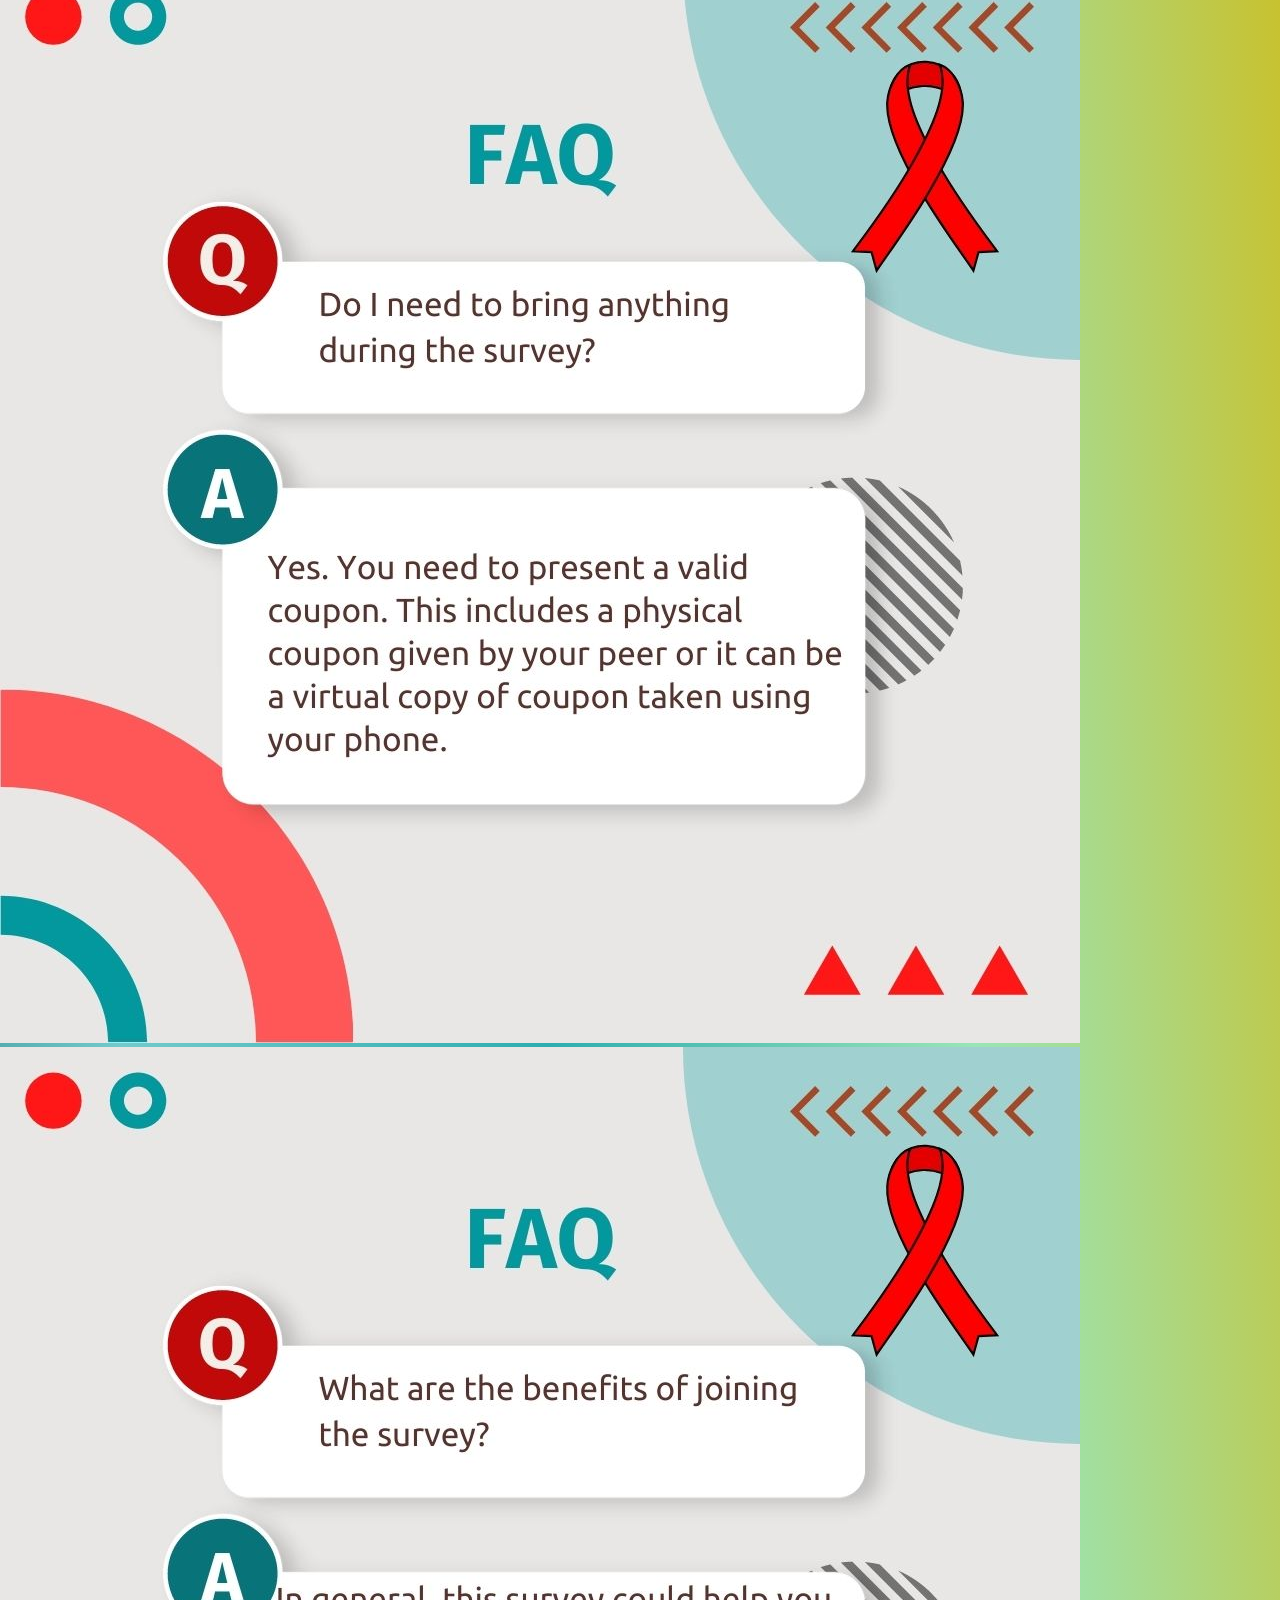
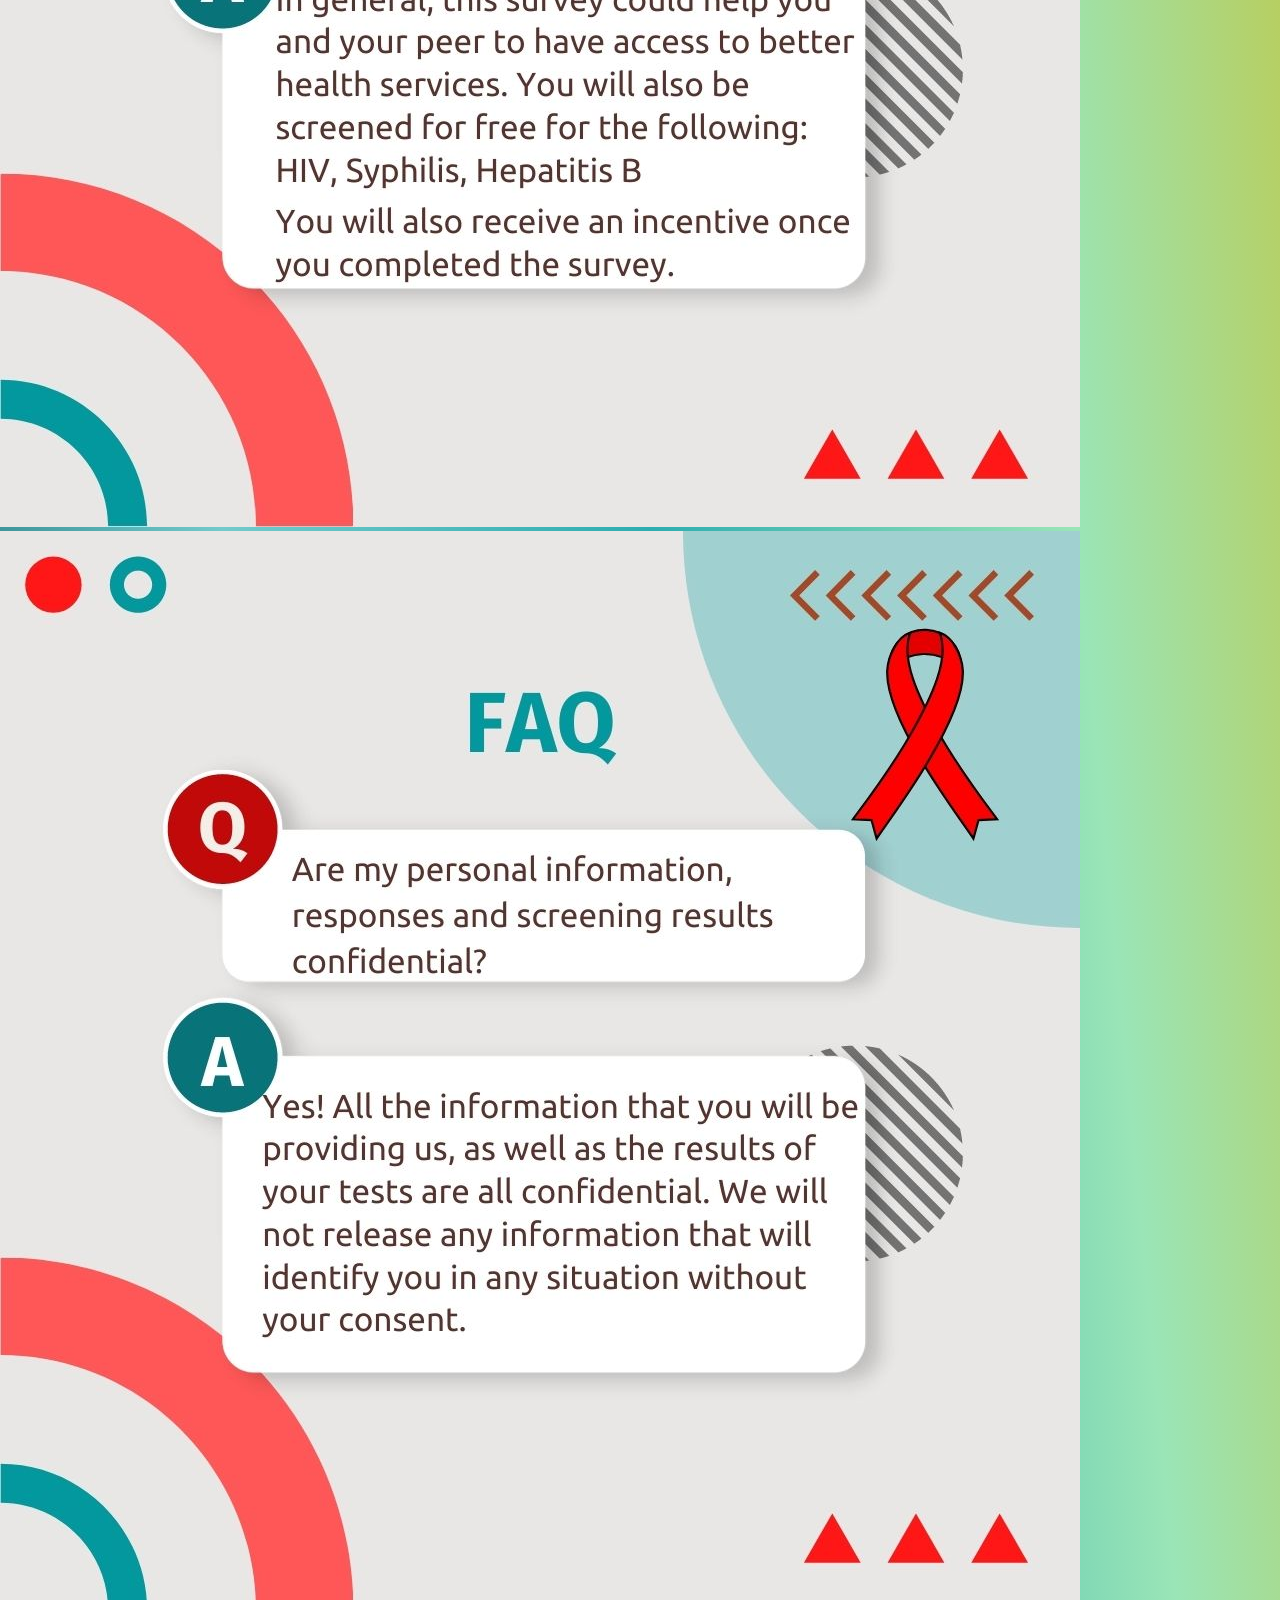
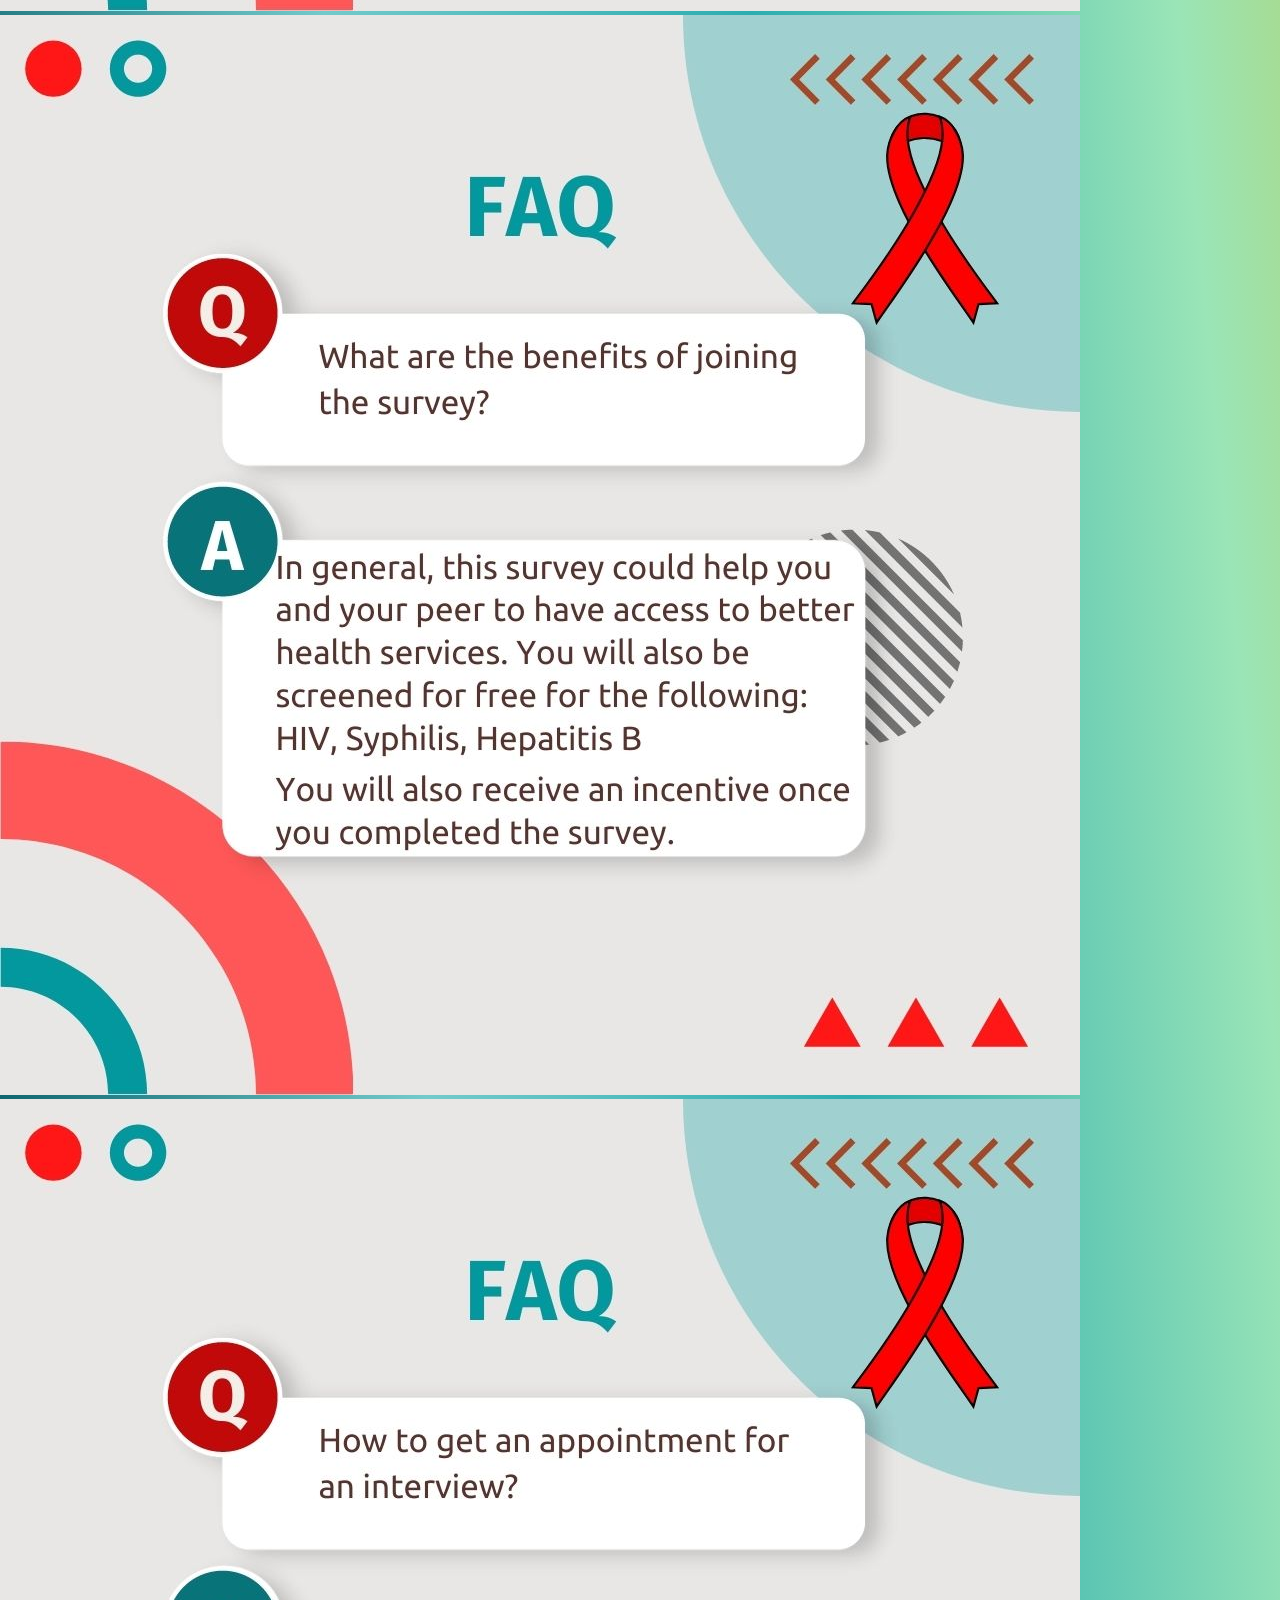
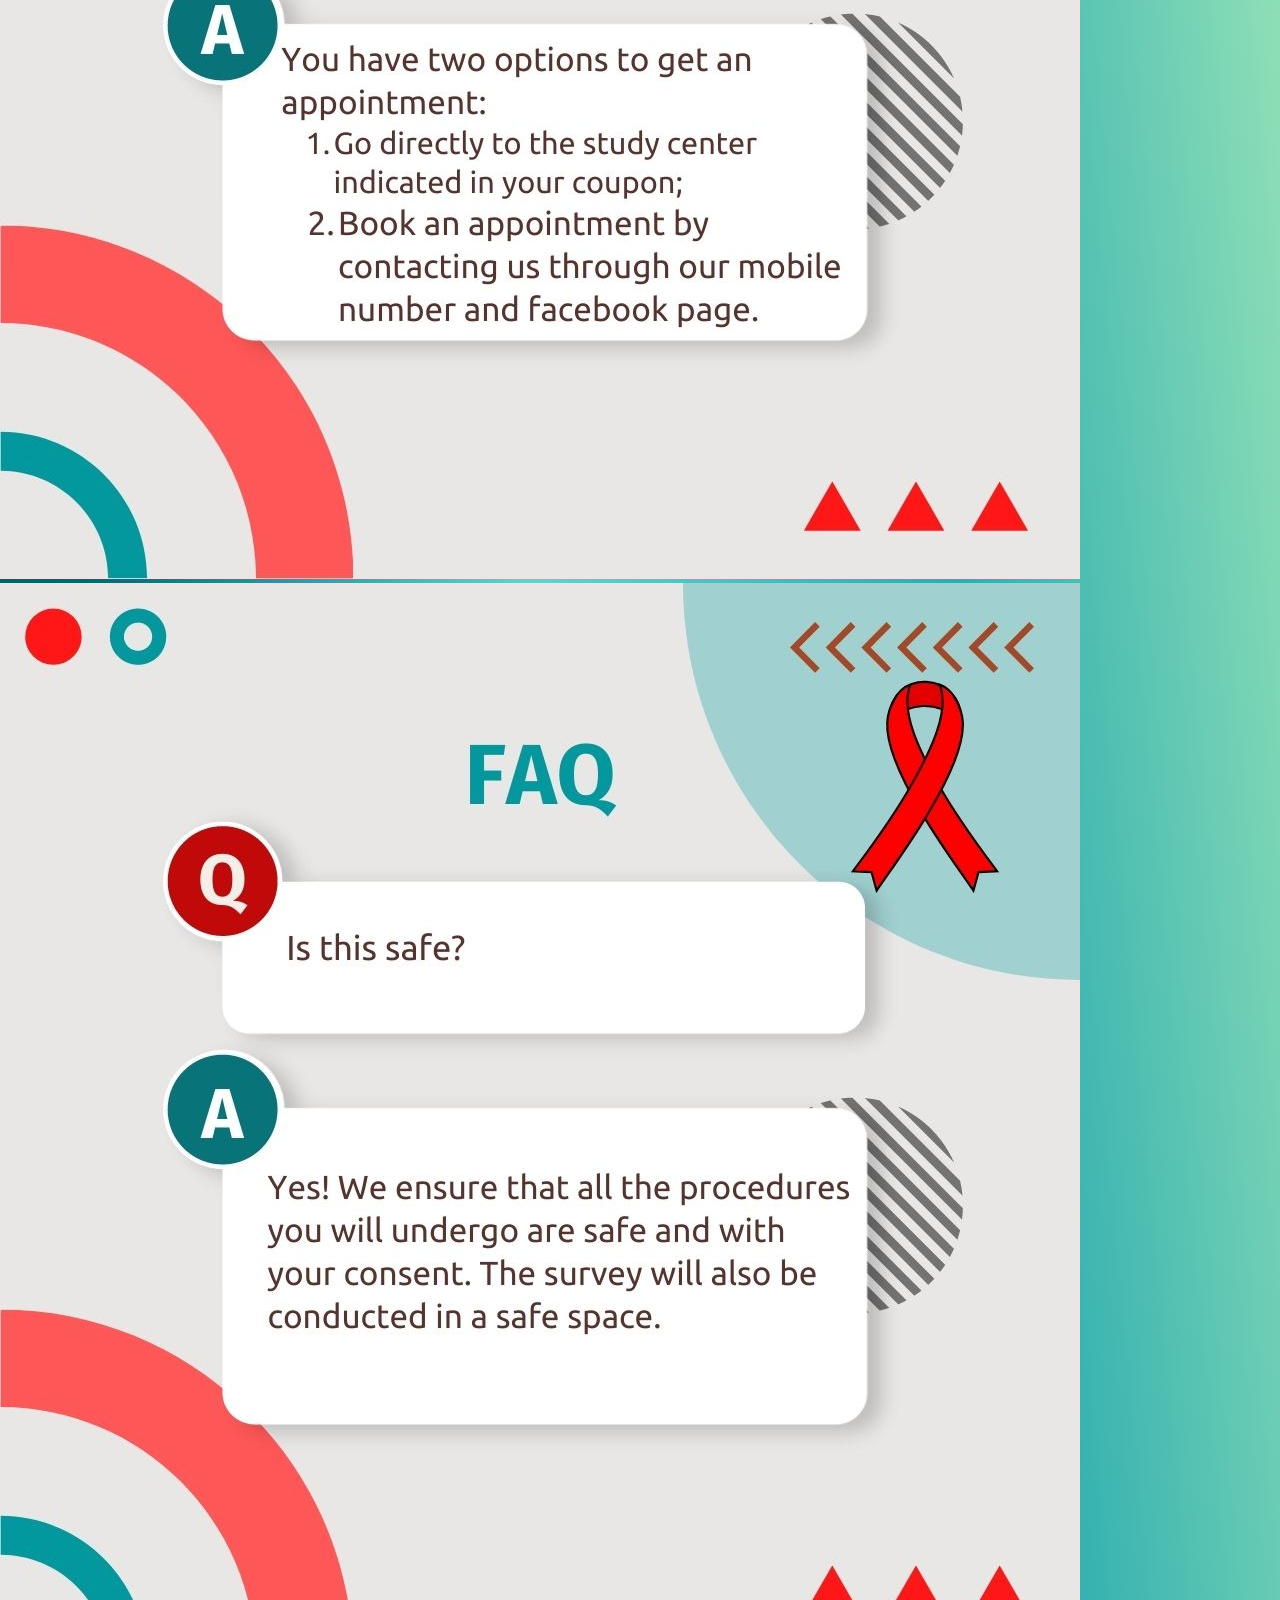
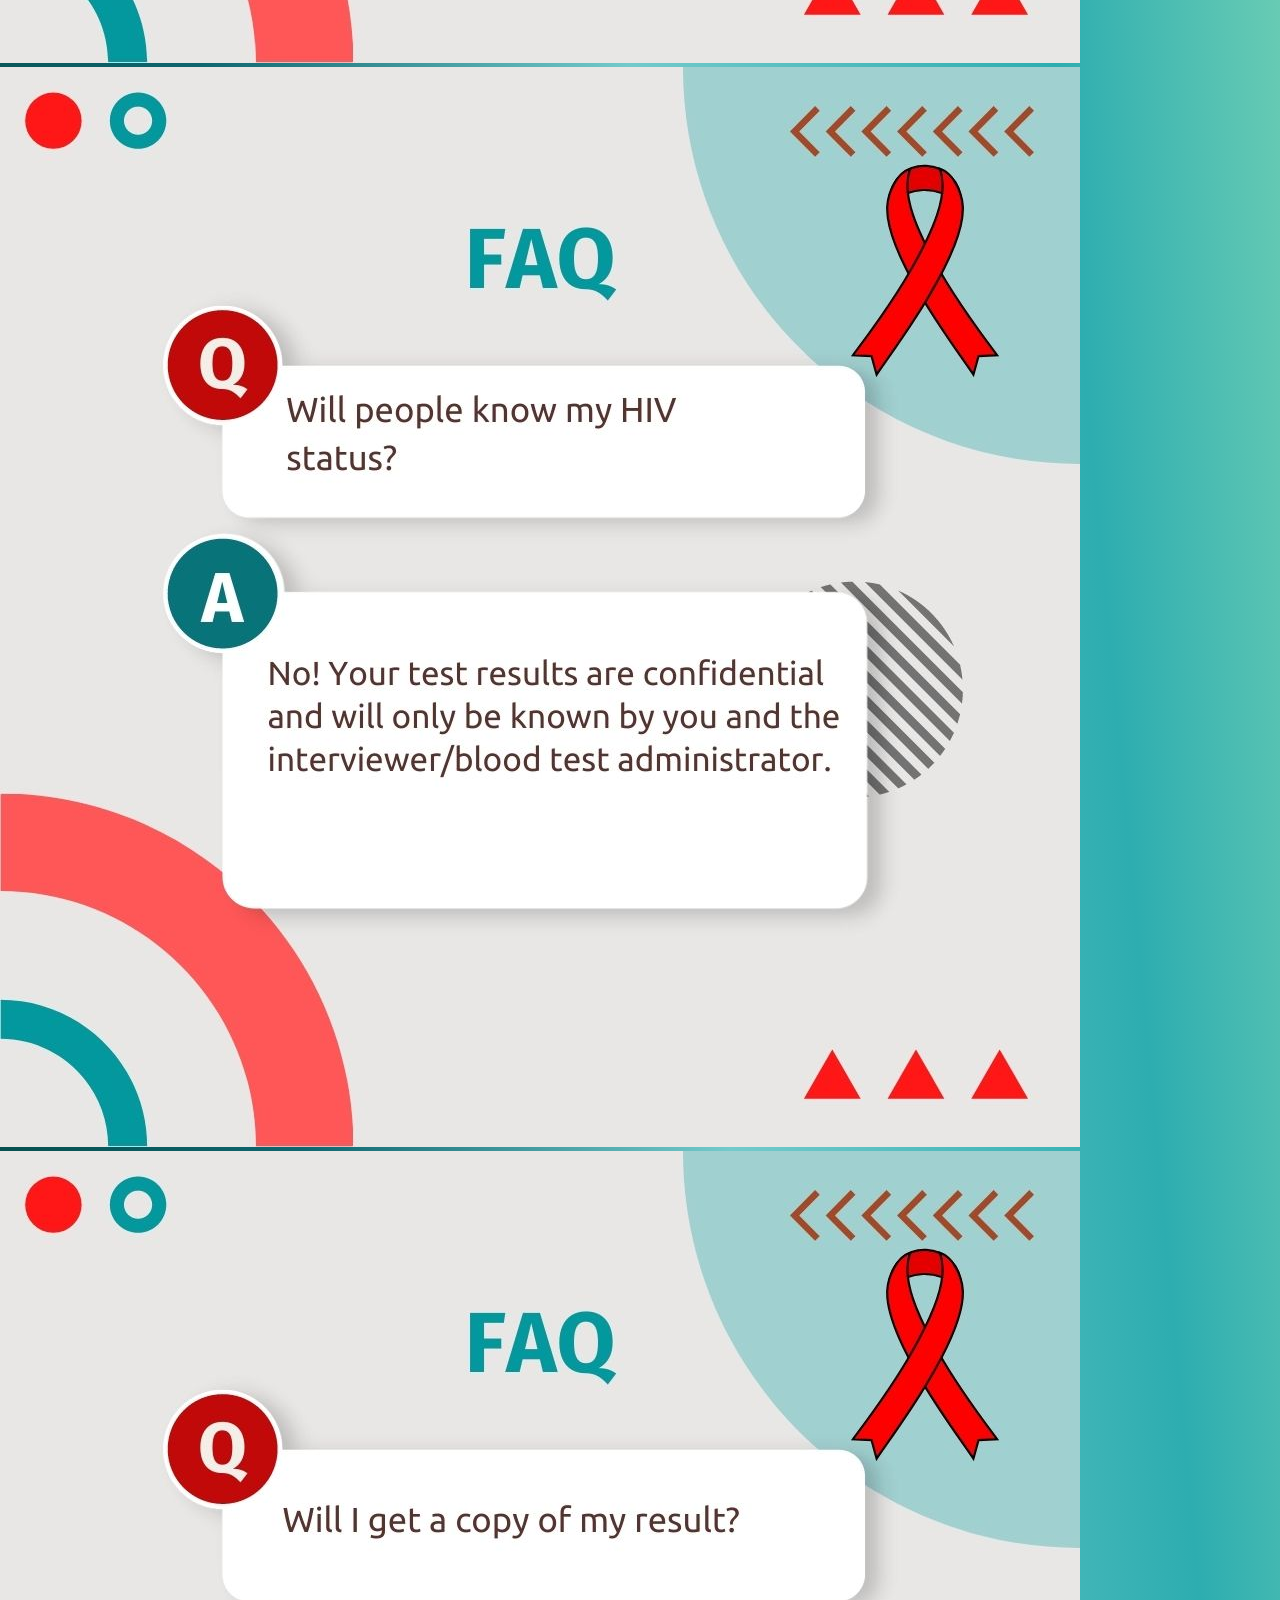
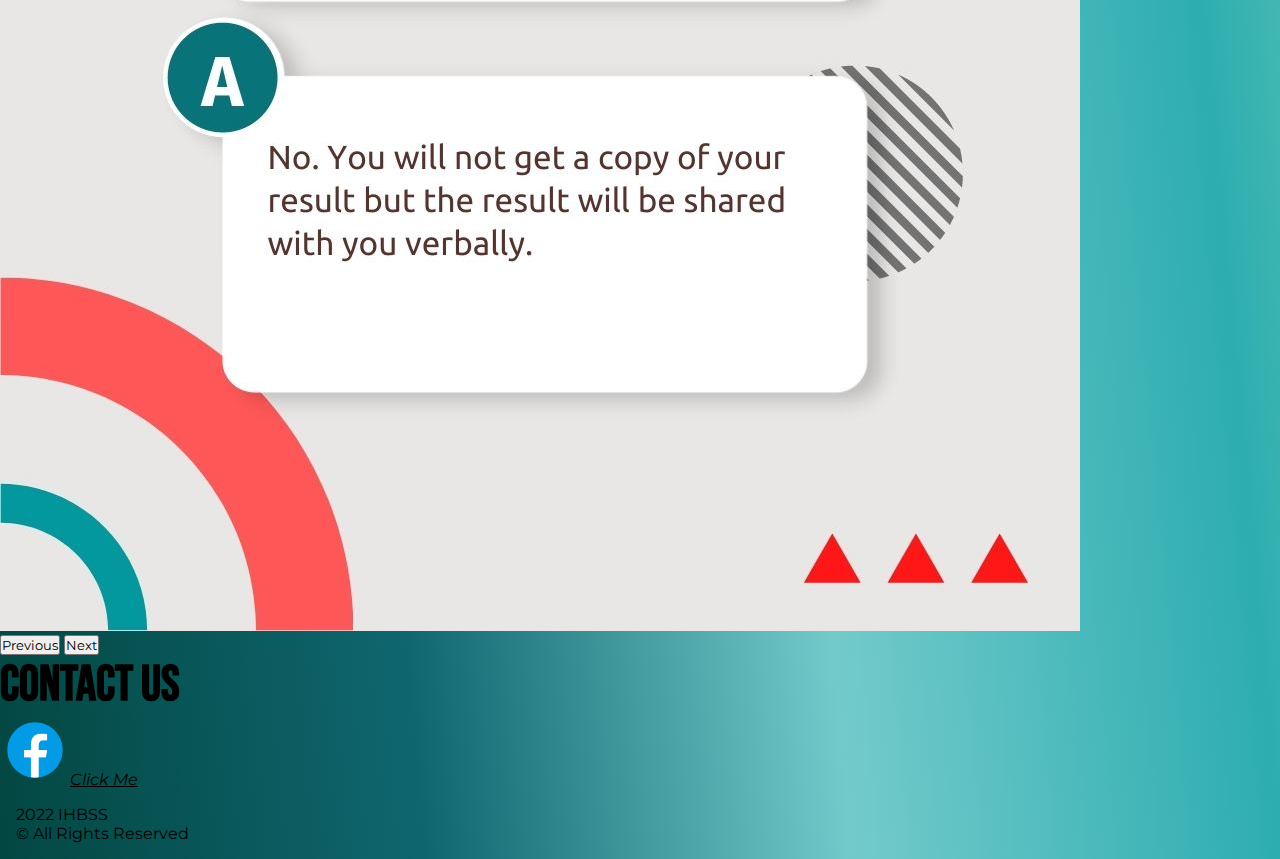
==== commit 94e4c6bb: "set appointment" ====
--- a/index.html
+++ b/index.html
@@ -38,7 +38,7 @@
 	                IHBSS Site
 	              </a>
 	              <div class="dropdown-menu" aria-labelledby="navbarDropdown">
-	              	<a class="dropdown-item" href="#">Dasmariñas City</a>
+	              	<a class="dropdown-item" href="dasma.html">Dasmariñas City</a>
 	                <a class="dropdown-item" href="#">NCR</a>
 	                <a class="dropdown-item" href="#">Angeles</a>
 	                <a class="dropdown-item" href="#">Iloilo</a>
@@ -78,6 +78,9 @@
 	            </p>
 	        </div>
 	    </div>
+	    <div class="text-center" id="appointment">
+	    	<a href="https://forms.gle/XfP3A1ry3vGpq5qZ8" target="_blank" ><img src="picture/calendar.png"  style="width: 70px;"><em><u>Click here to set Appointment</u></em></a>
+	    </div>
 	    	<!-- End of About Me -->
 	    	<!-- My Project Start -->
 	    	<div class="text-center">
@@ -112,7 +115,7 @@
 	    	<h1 class="py-5 text-center" id="tools">Frequently Ask Questions (FAQs)</h1>
 	    	<div id="carouselExampleControls" class="carousel slide" data-ride="carousel">
 	    	  <div class="carousel-inner col-md-6 offset-md-3">
-	    	    <div class="carousel-item active">
+	    	    <div class="carousel-item active";>
 	    	      <img src="picture/1.jpg" class="d-block w-100" alt="...">
 	    	    </div>
 	    	    <div class="carousel-item">
@@ -156,11 +159,8 @@
 
 	    <!-- Contact Us Start -->
 	    <h1 id="contact" class="pt-5">Contact Us</h1>
-	    	<div>
-	    		<a href="https://forms.gle/XfP3A1ry3vGpq5qZ8" target="_blank"><strong>Click Here To Set an Appointment</strong></a>
-	    	</div>
     		<div class="py-3">
-    			<a href="https://bit.ly/3tmiOgM" target="_blank"><img src="picture/fb.png" style="width: 50px;"><em>Click Me</em></a>
+    			<a href="https://bit.ly/3tmiOgM" target="_blank"><img src="picture/fb.png" style="width: 70px;"><em>Click Me</em></a>
     		</div>
 	    <!-- Contact Us End -->
 
--- a/index.css
+++ b/index.css
@@ -5,10 +5,11 @@
 	padding: 0;
 	margin: 0;
 	box-sizing: border-box;
+	color: black;
 }
 
 body {
-	background-image: linear-gradient(to bottom, #034742, #0F666F, #73CACB, #2DADB0, #9AE5B7, #CAC028, #F8F072 );
+	background-image: linear-gradient(to top right, #034742, #0F666F, #73CACB, #2DADB0, #9AE5B7, #CAC028, #F8F072 );
 }
 
 html {
@@ -35,15 +36,19 @@
 
 h1 {
 	font-family: 'Bebas Neue', cursive;
-	font-size: 60px;
+	font-size: 50px;
 }
 
 #landing h1{
-	font-size: 63px;
+	font-size: 50px;
 	font-family: 'Bebas Neue', cursive;
 }
 
 #landing {
-	font-size: 28px;
+	font-size: 20px;
 }
 
+#appointment{
+	font-size: 25px;
+
+}